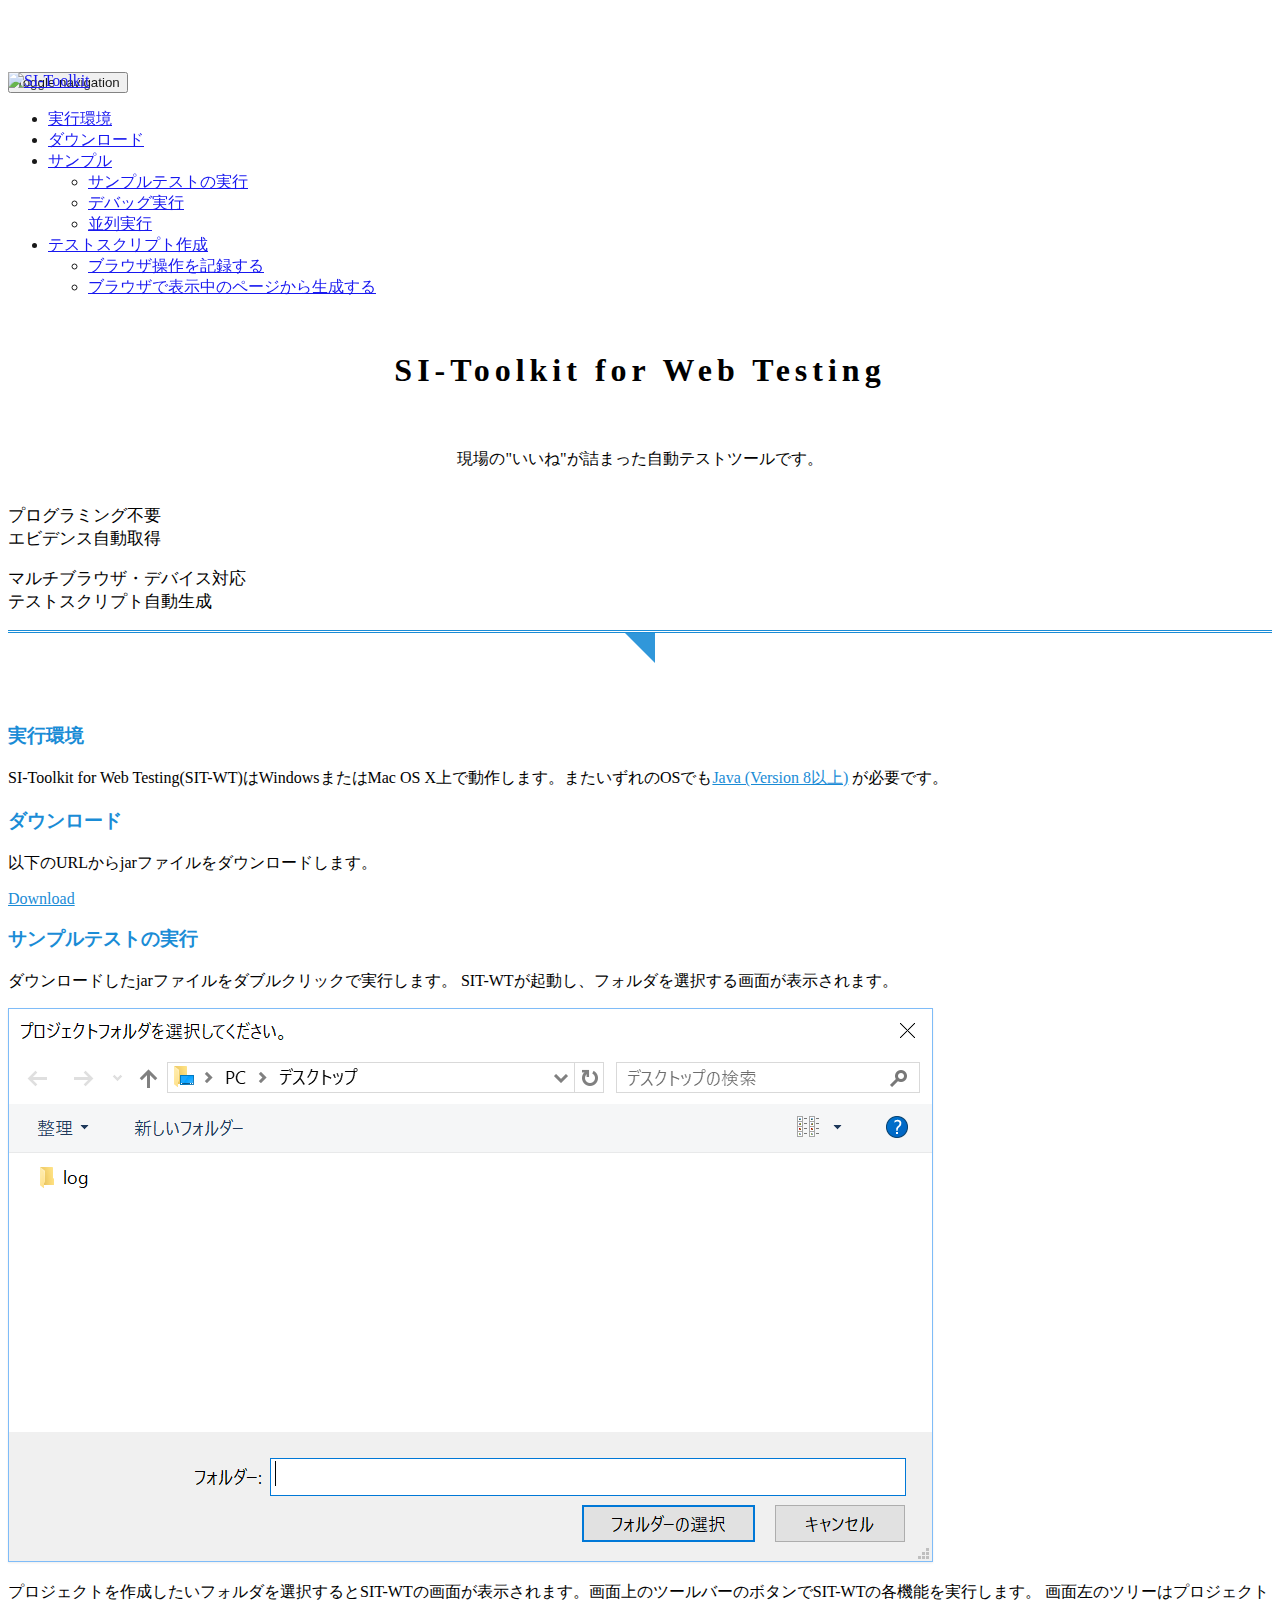
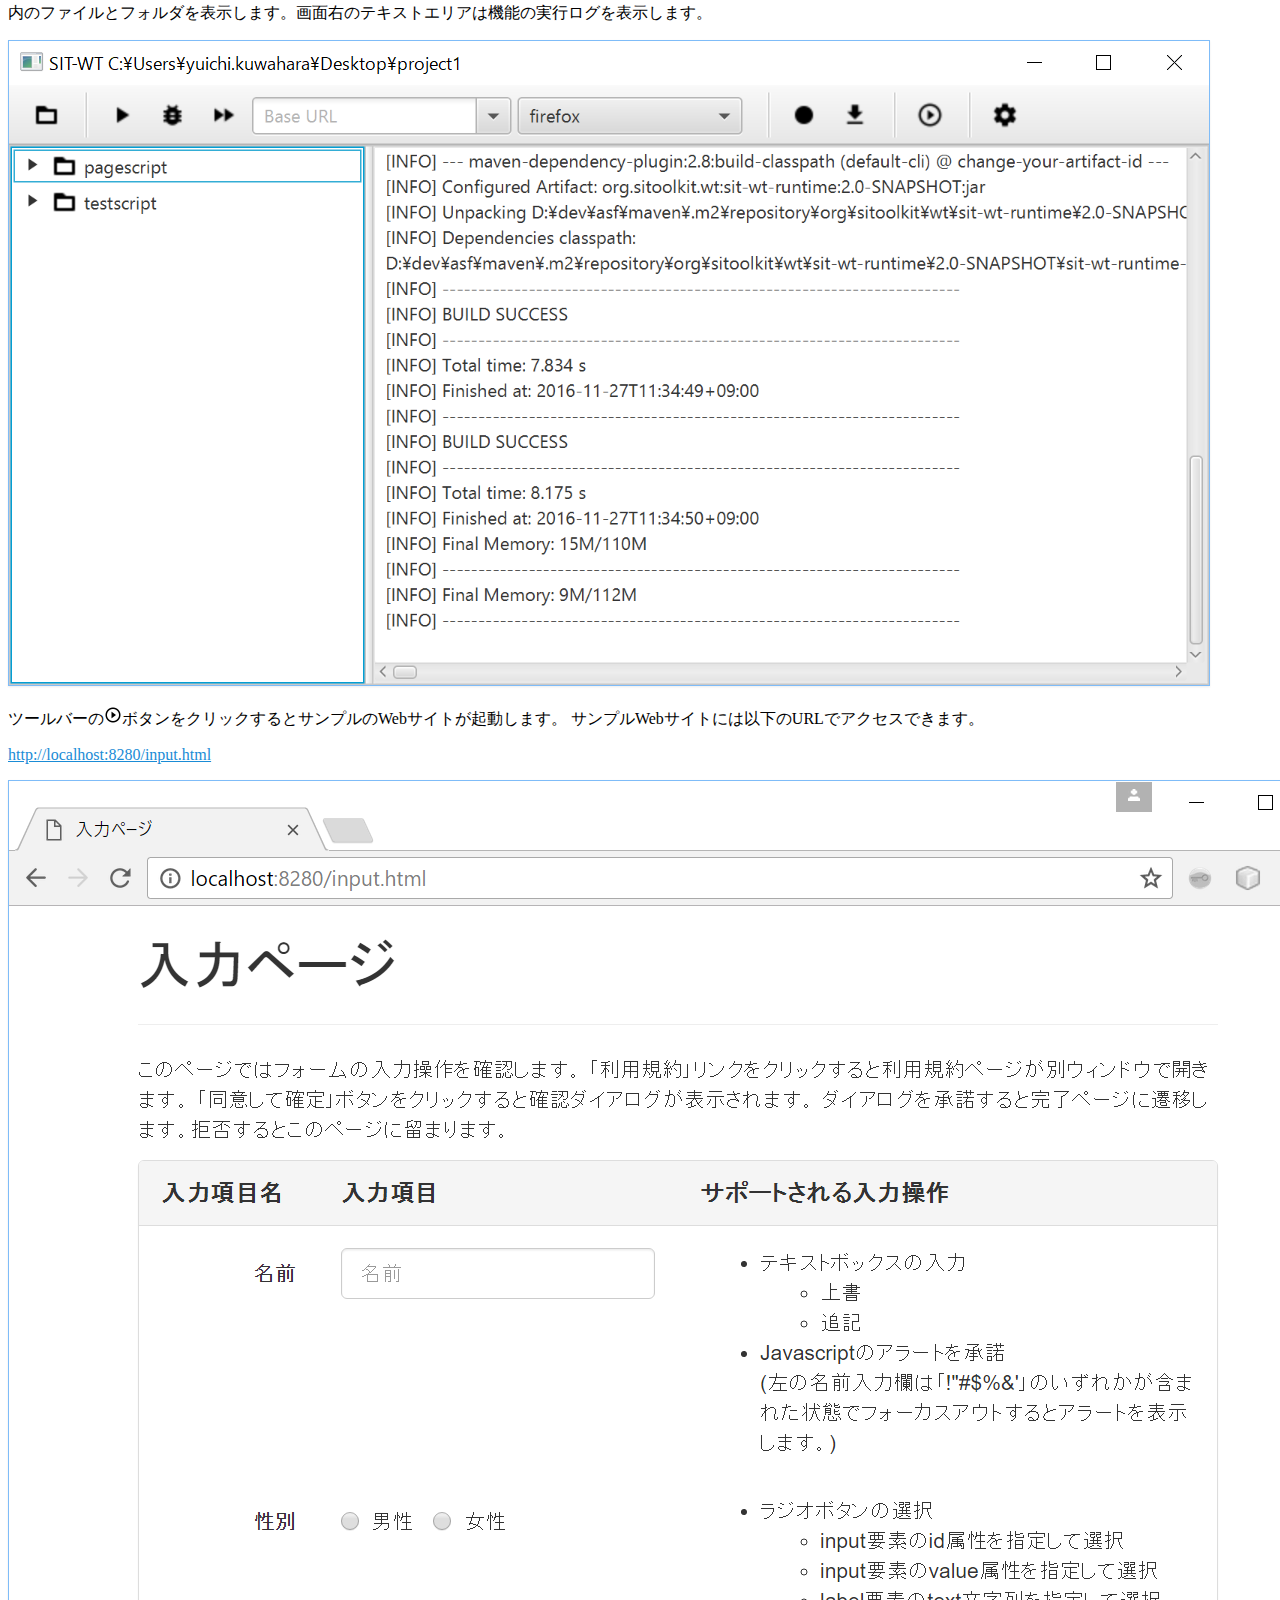
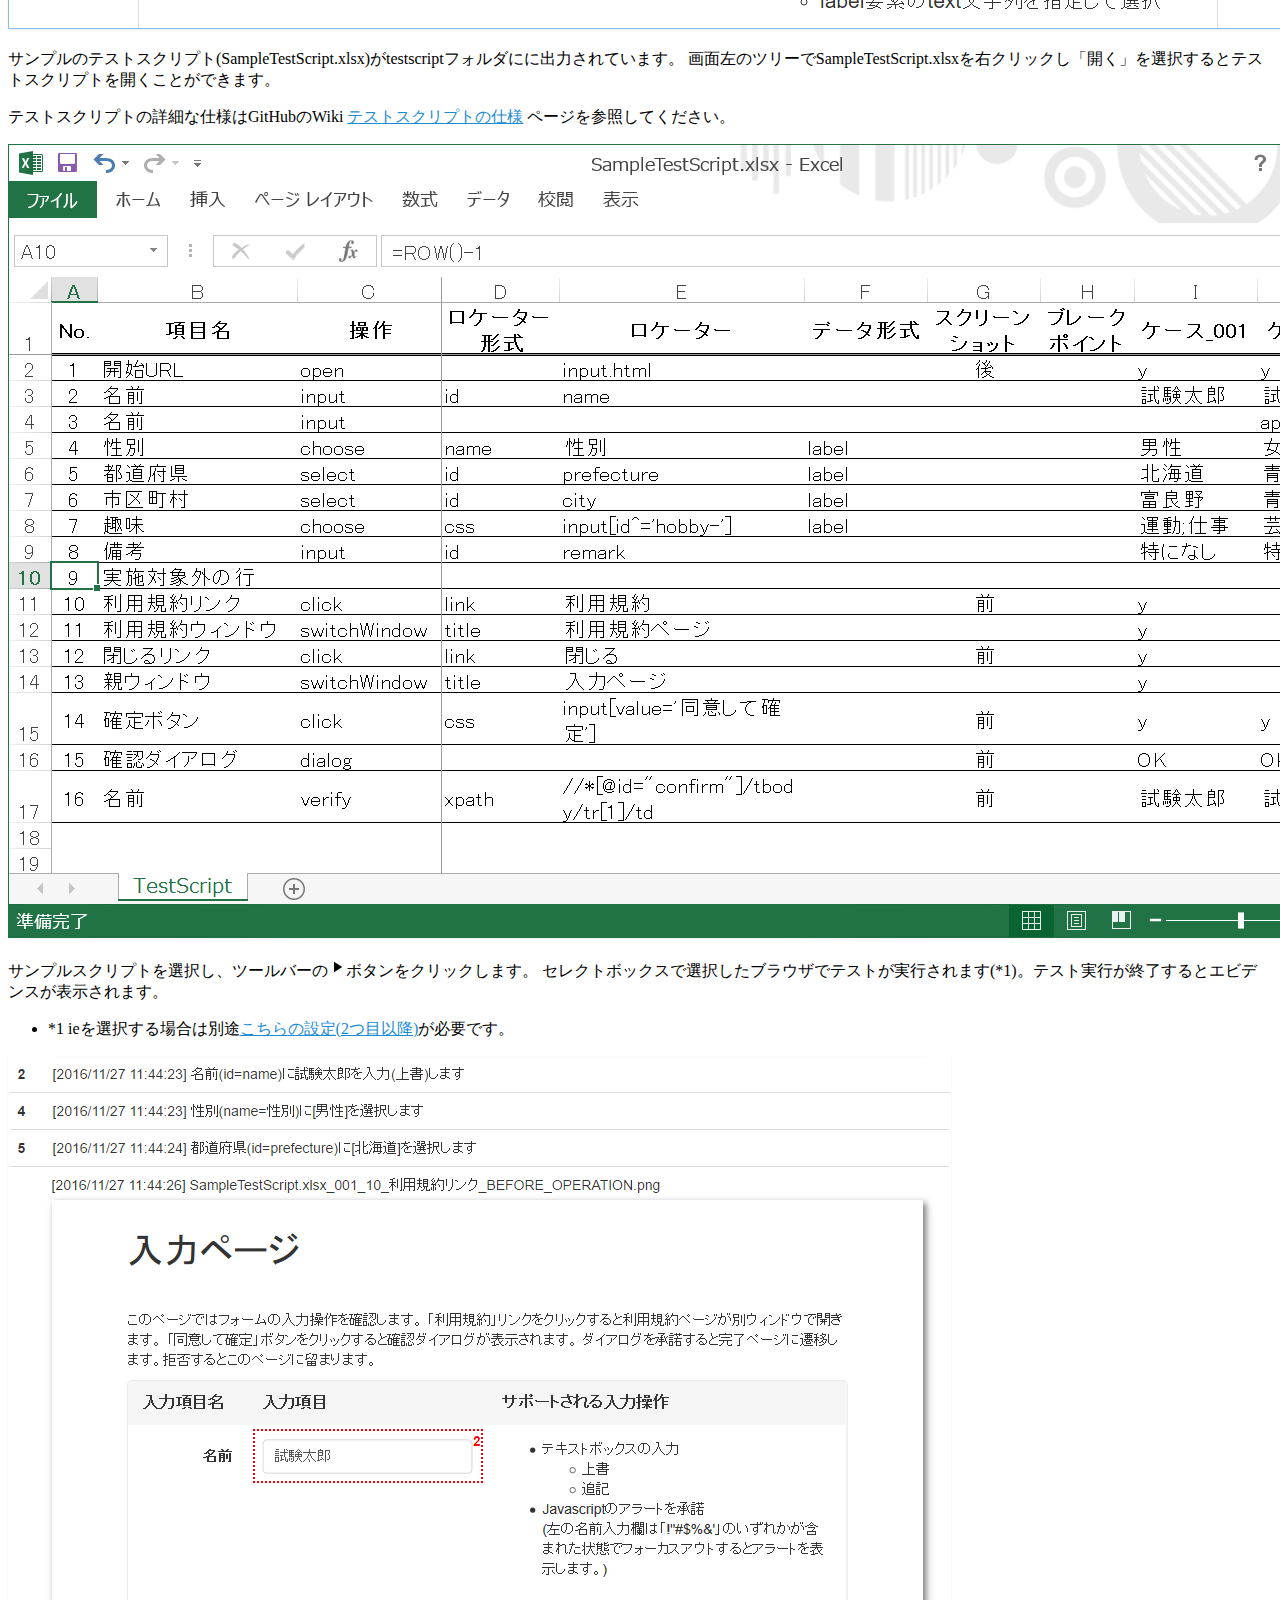
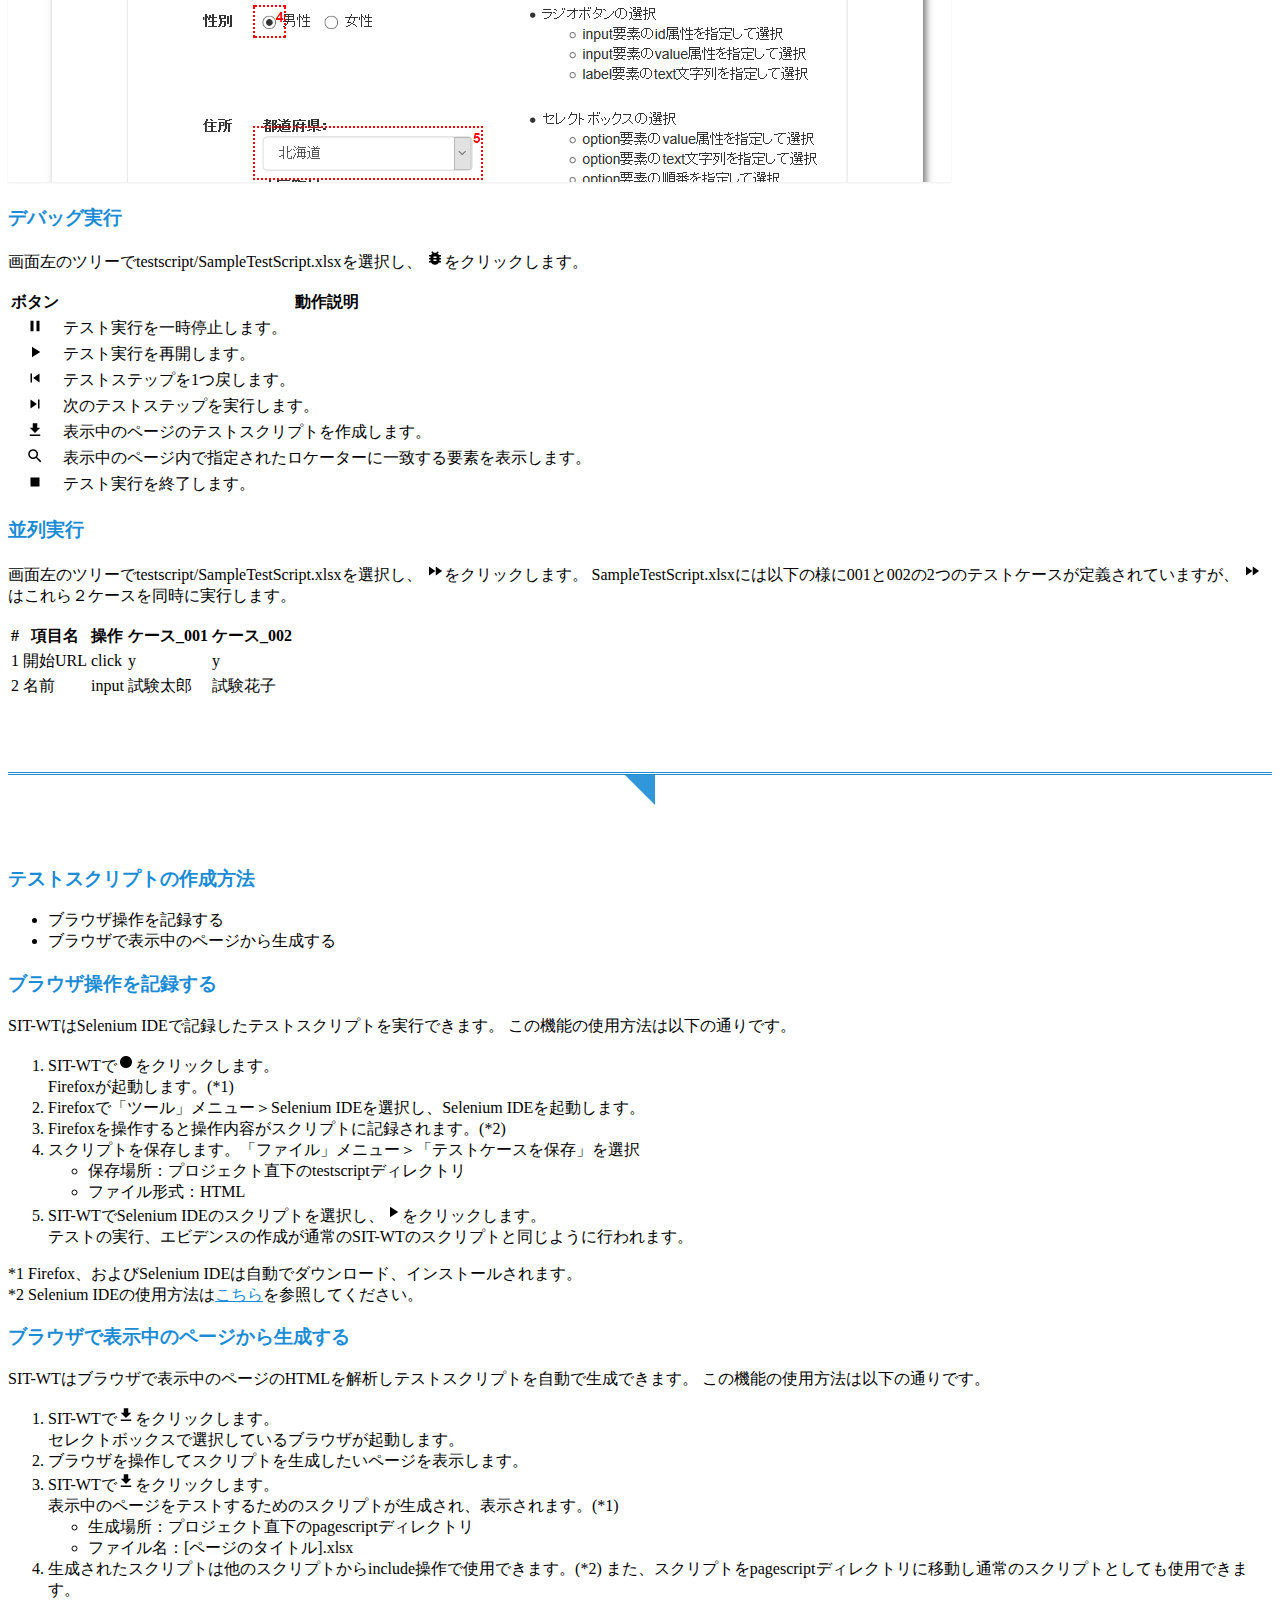
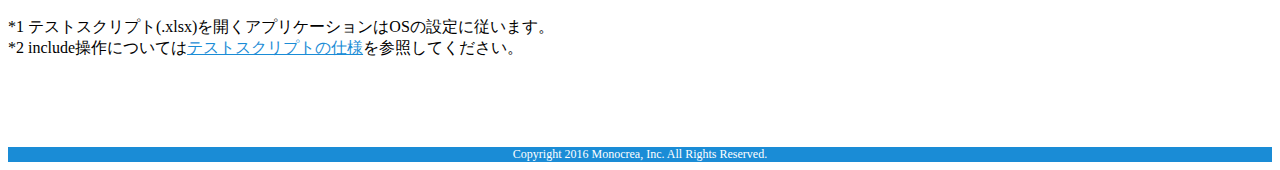
==== sit-wt.html @ 7818c721 "sit-wtのページを追加" ====
<!DOCTYPE html>
<html lang="ja">

<head>
  <meta charset="utf-8">
  <meta http-equiv="X-UA-Compatible" content="IE=edge">
  <meta name="viewport" content="width=device-width, initial-scale=1">
  <meta name="description" content="SI-Toolkitはシステム開発の定常的な手作業を自動化し、システムの迅速な開発と継続的な改善を可能にする開発ツールです。" />
  <meta name="keywords" content="SIToolkit,SITOOLKIT,si toolkit,monocrea,モノクレア" />
  <meta property="og:title" content="SI-Toolkit" />
  <meta property="og:type" content="website" />
  <meta property="og:image" content="http://sitoolkit.org/img/ogp_image.png" />
  <meta property="og:image:type" content="image/png">
  <meta property="og:url" content="http://sitoolkit.org" />
  <title>SI-Toolkit</title>

  <script type="text/javascript" src="http://fast.fonts.net/jsapi/b57f3f6e-5f62-43e1-afc1-057635649e3e.js"></script>

  <link rel="stylesheet" href="css/bootstrap.min.css?20160718"></link>
  <link rel="stylesheet" href="css/bootstrap-theme.min.css?20160718"></link>

  <!--[if lt IE 9]>
      <script src="https://oss.maxcdn.com/html5shiv/3.7.2/html5shiv.min.js"></script>
      <script src="https://oss.maxcdn.com/respond/1.4.2/respond.min.js"></script>
    <![endif]-->

  <link rel="icon" type="image/vnd.microsoft.icon" href="./favicon.ico" />
  <link rel="shortcut icon" type="image/vnd.microsoft.icon" href="./favicon.ico" />
</head>

<body>
  <nav class="navbar navbar-default navbar-fixed-top">
    <div class="container">
      <div class="navbar-header">
        <a class="navbar-brand" href="#top" style="position:absolute;"><img src="img/logo_w.png" alt="SI-Toolkit" class="img-responsive" width="289" height="31"></a>
        <button type="button" class="navbar-toggle collapsed" data-toggle="collapse" data-target="#navbar-collapse-link" aria-expanded="false">
          <span class="sr-only">Toggle navigation</span>
          <span class="icon-bar"></span>
          <span class="icon-bar"></span>
          <span class="icon-bar"></span>
        </button>
      </div>
      <div class="collapse navbar-collapse" id="navbar-collapse-link">
        <ul class="nav navbar-nav navbar-right">
          <li><a href="#実行環境">実行環境</a></li>
          <li><a href="#セットアップ">ダウンロード</a></li>
          <li class="dropdown">
            <a href="#" class="dropdown-toggle" data-toggle="dropdown" role="button" aria-haspopup="true" aria-expanded="false">サンプル<span class="caret"></span></a>
            <ul class="dropdown-menu">
              <li><a href="#サンプルテストの実行">サンプルテストの実行</a></li>
              <li><a href="#デバッグ実行">デバッグ実行</a></li>
              <li><a href="#並列実行">並列実行</a></li>
            </ul>
          </li>
          <li class="dropdown">
            <a href="#" class="dropdown-toggle" data-toggle="dropdown" role="button" aria-haspopup="true" aria-expanded="false">テストスクリプト作成<span class="caret"></span></a>
            <ul class="dropdown-menu">
              <li><a href="#ブラウザ操作を記録する">ブラウザ操作を記録する</a></li>
              <li><a href="#ブラウザで表示中のページから生成する">ブラウザで表示中のページから生成する</a></li>
            </ul>
          </li>
        </ul>
      </div>
    </div>
  </nav>

  <div id="top" class="jumbotron">
    <div class="container">
      <h1>SI-Toolkit for Web Testing</h1>
      <p>現場の"いいね"が詰まった<br class="main-copy-br" />自動テストツールです。</p>
      <div class="row">
        <ul class="col-xs-offset-1 col-xs-10 col-md-offset-3 col-md-3 list">
          <li><span class="glyphicon glyphicon-thumbs-up text-primary" aria-hidden="true"></span>プログラミング不要</li>
          <li><span class="glyphicon glyphicon-thumbs-up text-primary" aria-hidden="true"></span>エビデンス自動取得</li>
        </ul>
        <ul class="col-xs-offset-1 col-xs-11 col-md-4 list">
          <li><span class="glyphicon glyphicon-thumbs-up text-primary" aria-hidden="true"></span>マルチブラウザ・デバイス対応</li>
          <li><span class="glyphicon glyphicon-thumbs-up text-primary" aria-hidden="true"></span>テストスクリプト自動生成</li>
        </ul>
      </div>
    </div>
  </div>

  <div class="area-off">
    <hr/>
    <hr/>
    <hr/>
    <div></div>
    <section class="container">
      <h3 id="実行環境">実行環境</h3>

      <p>SI-Toolkit for Web Testing(SIT-WT)はWindowsまたはMac OS X上で動作します。またいずれのOSでも<a href="https://java.com/ja/download/">Java (Version 8以上)</a> が必要です。</p>



      <h3 id="ダウンロード">ダウンロード</h3>
      <p>以下のURLからjarファイルをダウンロードします。</p>

      <p><a href="https://raw.githubusercontent.com/wiki/sitoolkit/sit-wt-all/content/sit-wt-app-2.0-SNAPSHOT.jar">Download</a></p>



      <h3 id="サンプルテストの実行">サンプルテストの実行</h3>

      <div class="row">
        <div class="col-md-5">

          <p>ダウンロードしたjarファイルをダブルクリックで実行します。 SIT-WTが起動し、フォルダを選択する画面が表示されます。</p>

        </div>
        <p class="col-md-7">
          <img alt="プロジェクト選択画面" src="img/sit-wt/select-project-dirctory.png" class="img-responsive img-thumbnail">
        </p>
      </div>

      <div class="row" style="margin-top: 10px;">
        <div class="col-md-4">
          プロジェクトを作成したいフォルダを選択するとSIT-WTの画面が表示されます。画面上のツールバーのボタンでSIT-WTの各機能を実行します。 画面左のツリーはプロジェクト内のファイルとフォルダを表示します。画面右のテキストエリアは機能の実行ログを表示します。
        </div>
        <p class="col-md-8">
          <img alt="プロジェクトを開いた画面" src="img/sit-wt/project-opened.png" class="img-responsive img-thumbnail">
        </p>
      </div>

      <div class="row">
        <div class="col-md-4">
          <p>ツールバーの<img src="img/sit-wt/ic_play_circle_outline_black_18dp_1x.png" alt="サンプル起動ボタン">ボタンをクリックするとサンプルのWebサイトが起動します。
            サンプルWebサイトには以下のURLでアクセスできます。
          </p>

          <p><a href="http://localhost:8280/input.html">http://localhost:8280/input.html</a></p>
        </div>
        <p class="col-md-8">
          <img src="img/sit-wt/sample-page.png" alt="サンプル画面" class="img-responsive img-thumbnail">
        </p>
      </div>

      <div class="row">
        <div class="col-md-4">
          <p>
            サンプルのテストスクリプト(SampleTestScript.xlsx)がtestscriptフォルダにに出力されています。 画面左のツリーでSampleTestScript.xlsxを右クリックし「開く」を選択するとテストスクリプトを開くことができます。</p>

          <p>テストスクリプトの詳細な仕様はGitHubのWiki
            <a href="https://github.com/sitoolkit/sit-wt-all/wiki/%E3%83%86%E3%82%B9%E3%83%88%E3%82%B9%E3%82%AF%E3%83%AA%E3%83%97%E3%83%88%E3%81%AE%E4%BB%95%E6%A7%98">テストスクリプトの仕様</a>            ページを参照してください。
          </p>
        </div>
        <p class="col-md-8">
          <img src="img/sit-wt/sample-testscript.png" alt="サンプルのテストスクリプト" class="img-responsive img-thumbnail">
        </p>
      </div>

      <div class="row">
        <div class="col-md-4">
          <p>サンプルスクリプトを選択し、ツールバーの<img src="img/sit-wt/ic_play_arrow_black_18dp_1x.png" alt="テスト実行ボタン">ボタンをクリックします。 セレクトボックスで選択したブラウザでテストが実行されます(*1)。テスト実行が終了するとエビデンスが表示されます。
          </p>
          <ul>
            <li>*1 ieを選択する場合は別途<a href="https://github.com/SeleniumHQ/selenium/wiki/InternetExplorerDriver#required-configuration">こちらの設定(2つ目以降)</a>が必要です。</li>
          </ul>
        </div>
        <p class="col-md-8">
          <img src="img/sit-wt/sample-evidence.png" alt="サンプルエビデンス" class="img-responsive img-thumbnail">
        </p>
      </div>


      <h3 id="デバッグ実行">デバッグ実行</h3>

      <p>画面左のツリーでtestscript/SampleTestScript.xlsxを選択し、
        <img src="img/sit-wt/ic_bug_report_black_18dp_1x.png" alt="デバッグ実行ボタン">をクリックします。</p>

      <table class="table">
        <thead>
          <tr>
            <th align="center">ボタン</th>
            <th>動作説明</th>
          </tr>
        </thead>
        <tbody>
          <tr>
            <td align="center"><img src="img/sit-wt/ic_pause_black_18dp_1x.png" alt="一時停止"></td>
            <td>テスト実行を一時停止します。</td>
          </tr>
          <tr>
            <td align="center"><img src="img/sit-wt/ic_play_arrow_black_18dp_1x.png" alt="再開"></td>
            <td>テスト実行を再開します。</td>
          </tr>
          <tr>
            <td align="center"><img src="img/sit-wt/ic_skip_previous_black_18dp_1x.png" alt="戻る"></td>
            <td>テストステップを1つ戻します。</td>
          </tr>
          <tr>
            <td align="center"><img src="img/sit-wt/ic_skip_next_black_18dp_1x.png" alt="進む"></td>
            <td>次のテストステップを実行します。</td>
          </tr>
          <tr>
            <td align="center"><img src="img/sit-wt/ic_file_download_black_18dp_1x.png" alt="生成"></td>
            <td>表示中のページのテストスクリプトを作成します。</td>
          </tr>
          <tr>
            <td align="center"><img src="img/sit-wt/ic_search_black_18dp_1x.png" alt="ロケーターチェック"></td>
            <td>表示中のページ内で指定されたロケーターに一致する要素を表示します。</td>
          </tr>
          <tr>
            <td align="center"><img src="img/sit-wt/ic_stop_black_18dp_1x.png" alt="停止"></td>
            <td>テスト実行を終了します。</td>
          </tr>
        </tbody>
      </table>

      <h3 id="並列実行">並列実行</h3>

      <p>画面左のツリーでtestscript/SampleTestScript.xlsxを選択し、
        <img src="img/sit-wt/ic_fast_forward_black_18dp_1x.png" alt="並列実行ボタン">をクリックします。 SampleTestScript.xlsxには以下の様に001と002の2つのテストケースが定義されていますが、
        <img src="img/sit-wt/ic_fast_forward_black_18dp_1x.png" alt="並列実行ボタン">はこれら２ケースを同時に実行します。</p>

      <table class="table">
        <thead>
          <tr>
            <th align="center">#</th>
            <th>項目名</th>
            <th>操作</th>
            <th>ケース_001</th>
            <th>ケース_002</th>
          </tr>
        </thead>
        <tbody>
          <tr>
            <td align="center">1</td>
            <td>開始URL</td>
            <td>click</td>
            <td>y</td>
            <td>y</td>
          </tr>
          <tr>
            <td align="center">2</td>
            <td>名前</td>
            <td>input</td>
            <td>試験太郎</td>
            <td>試験花子</td>
          </tr>
        </tbody>
      </table>
    </section>
  </div>



  <div class="area-off">
    <hr/>
    <hr/>
    <hr/>
    <div></div>
    <section class="container">
      <h3 id="テストスクリプトの作成方法">テストスクリプトの作成方法</h3>

      <ul>
        <li>ブラウザ操作を記録する</li>
        <li>ブラウザで表示中のページから生成する</li>
      </ul>

      <h3 id="ブラウザ操作を記録する">ブラウザ操作を記録する</h3>

      <p>SIT-WTはSelenium IDEで記録したテストスクリプトを実行できます。 この機能の使用方法は以下の通りです。
      </p>

      <ol>
        <li>SIT-WTで<img src="img/sit-wt/ic_fiber_manual_record_black_18dp_1x.png" alt="スクリプト記録ボタン">をクリックします。<br> Firefoxが起動します。(*1)
        </li>
        <li>Firefoxで「ツール」メニュー＞Selenium IDEを選択し、Selenium IDEを起動します。</li>
        <li>Firefoxを操作すると操作内容がスクリプトに記録されます。(*2)</li>
        <li>スクリプトを保存します。「ファイル」メニュー＞「テストケースを保存」を選択

          <ul>
            <li>保存場所：プロジェクト直下のtestscriptディレクトリ</li>
            <li>ファイル形式：HTML</li>
          </ul>
        </li>
        <li>SIT-WTでSelenium IDEのスクリプトを選択し、<img src="img/sit-wt/ic_play_arrow_black_18dp_1x.png" alt="テスト実行ボタン">をクリックします。<br>          テストの実行、エビデンスの作成が通常のSIT-WTのスクリプトと同じように行われます。
        </li>
      </ol>

      <p>*1 Firefox、およびSelenium IDEは自動でダウンロード、インストールされます。<br> *2 Selenium IDEの使用方法は<a href="http://www.seleniumhq.org/docs/02_selenium_ide.jsp">こちら</a>を参照してください。</p>

      <h3 id="ブラウザで表示中のページから生成する">ブラウザで表示中のページから生成する</h3>

      <p>SIT-WTはブラウザで表示中のページのHTMLを解析しテストスクリプトを自動で生成できます。 この機能の使用方法は以下の通りです。
      </p>

      <ol>
        <li>SIT-WTで<img src="img/sit-wt/ic_file_download_black_18dp_1x.png" alt="スクリプト生成ボタン">をクリックします。<br> セレクトボックスで選択しているブラウザが起動します。
        </li>
        <li>ブラウザを操作してスクリプトを生成したいページを表示します。</li>
        <li>SIT-WTで<img src="img/sit-wt/ic_file_download_black_18dp_1x.png" alt="スクリプト生成ボタン">をクリックします。<br> 表示中のページをテストするためのスクリプトが生成され、表示されます。(*1)

          <ul>
            <li>生成場所：プロジェクト直下のpagescriptディレクトリ</li>
            <li>ファイル名：[ページのタイトル].xlsx</li>
          </ul>
        </li>
        <li>生成されたスクリプトは他のスクリプトからinclude操作で使用できます。(*2) また、スクリプトをpagescriptディレクトリに移動し通常のスクリプトとしても使用できます。
        </li>
      </ol>

      <p>*1 テストスクリプト(.xlsx)を開くアプリケーションはOSの設定に従います。<br> *2 include操作については<a href="%E3%83%86%E3%82%B9%E3%83%88%E3%82%B9%E3%82%AF%E3%83%AA%E3%83%97%E3%83%88%E3%81%AE%E4%BB%95%E6%A7%98#include">テストスクリプトの仕様</a>を参照してください。</p>

    </section>
  </div>


  <footer>
    Copyright 2016 Monocrea, Inc. All Rights Reserved.
  </footer>

  <script src="https://ajax.googleapis.com/ajax/libs/jquery/1.11.3/jquery.min.js"></script>
  <script src="js/bootstrap.min.js"></script>
  <script async defer src="https://buttons.github.io/buttons.js"></script>
  <script src="js/script.js?20160718"></script>

</body>

</html>
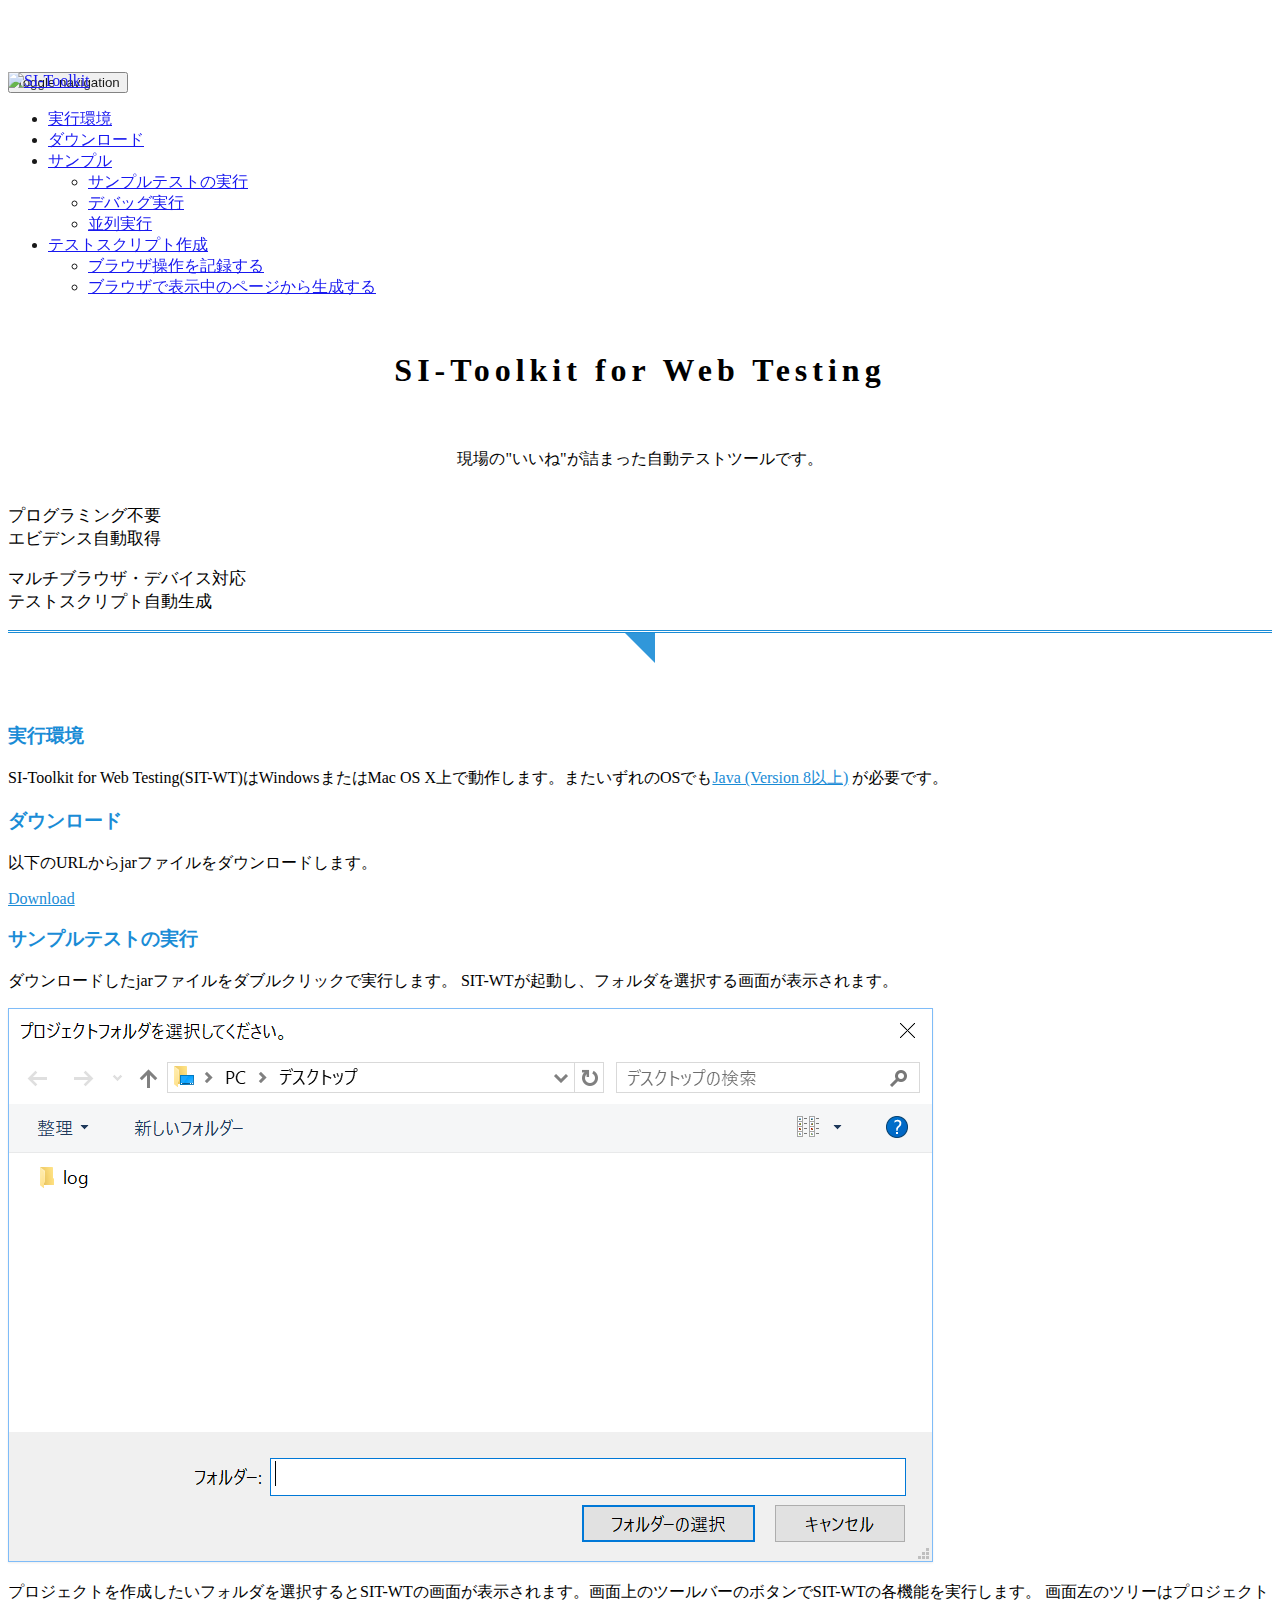
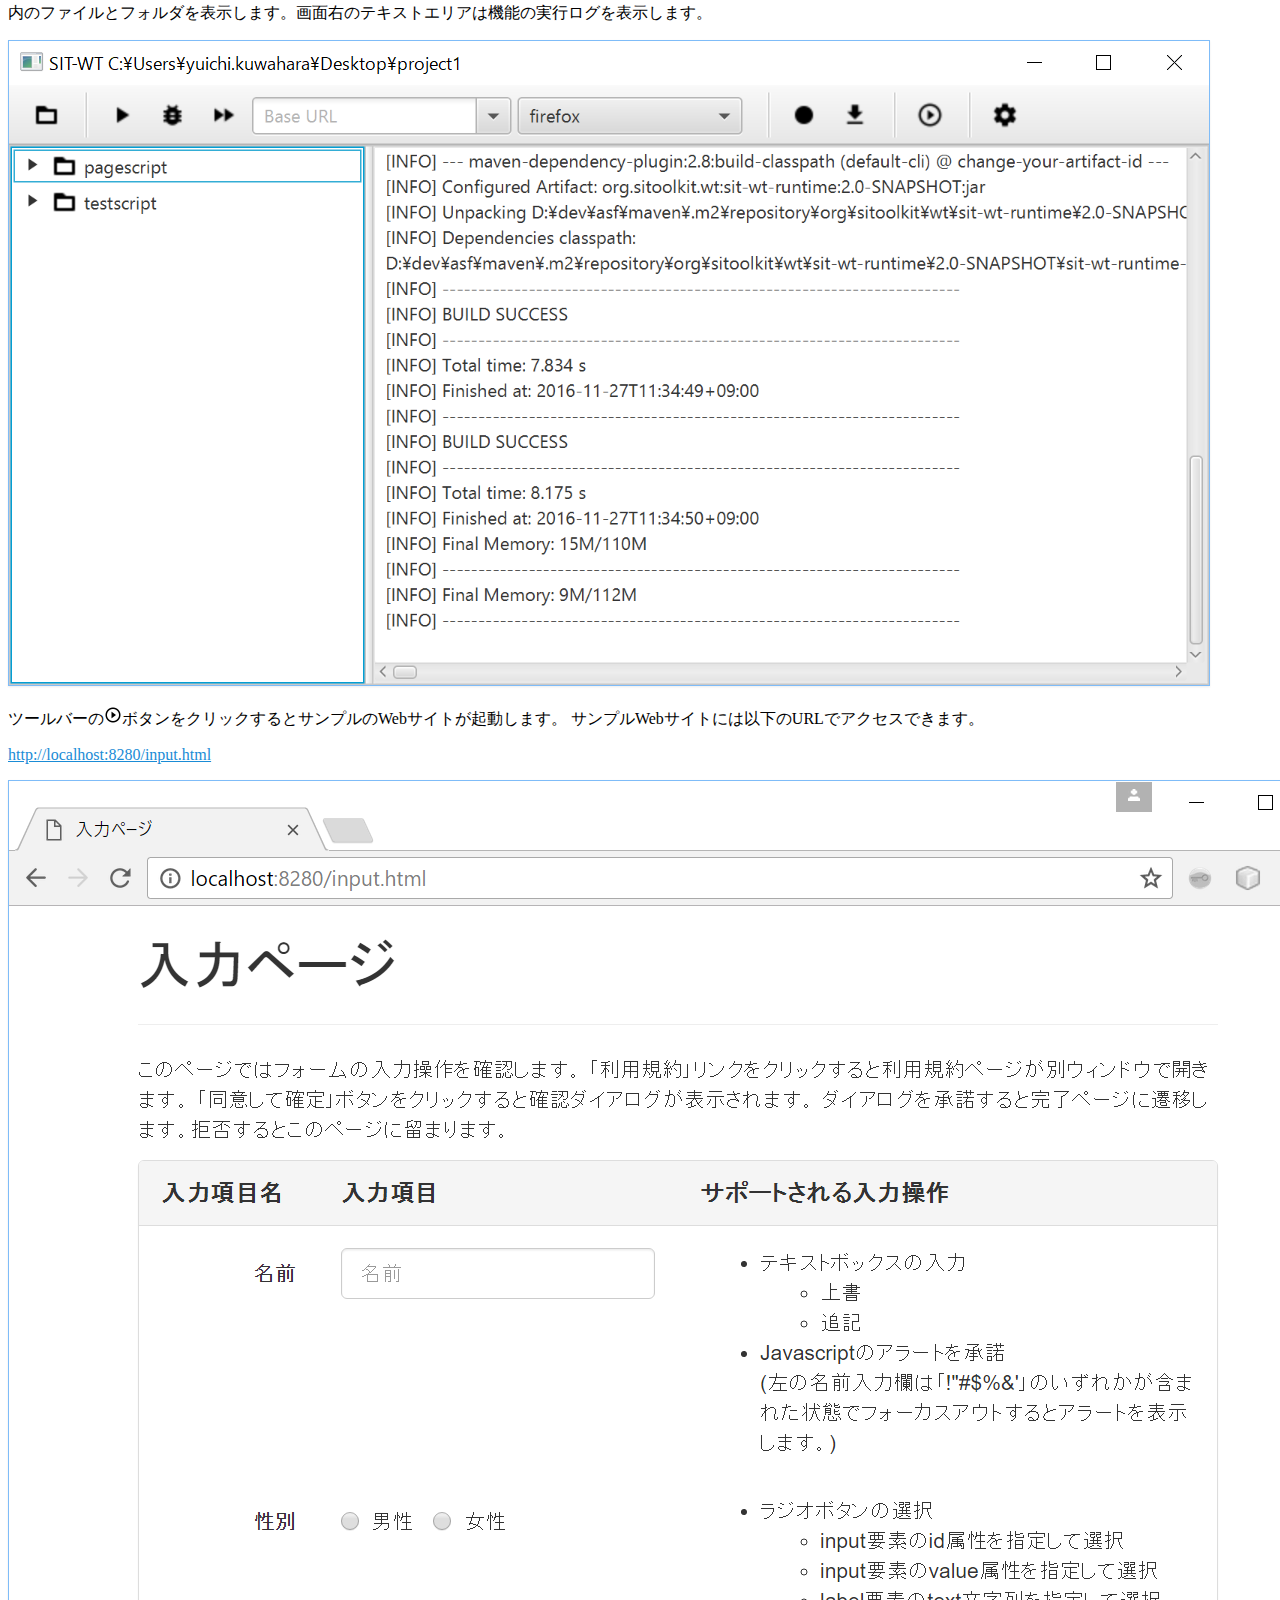
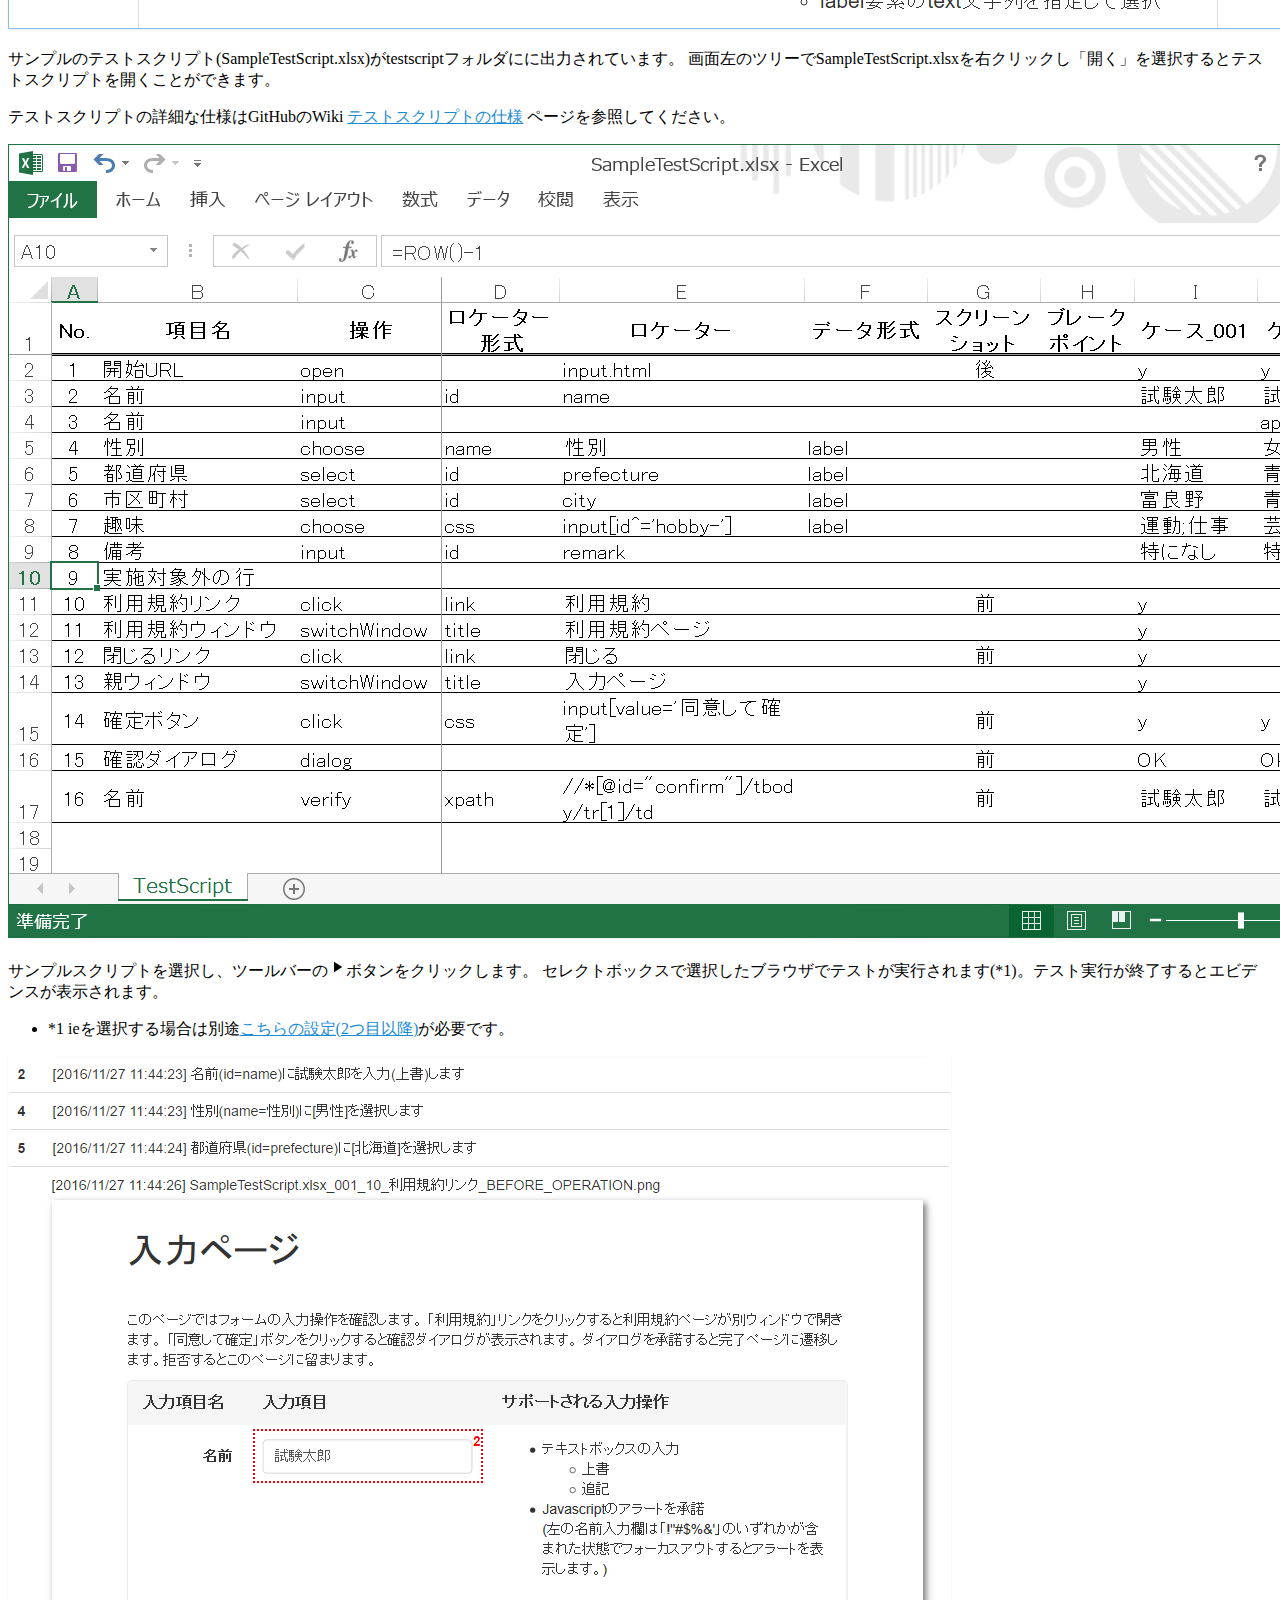
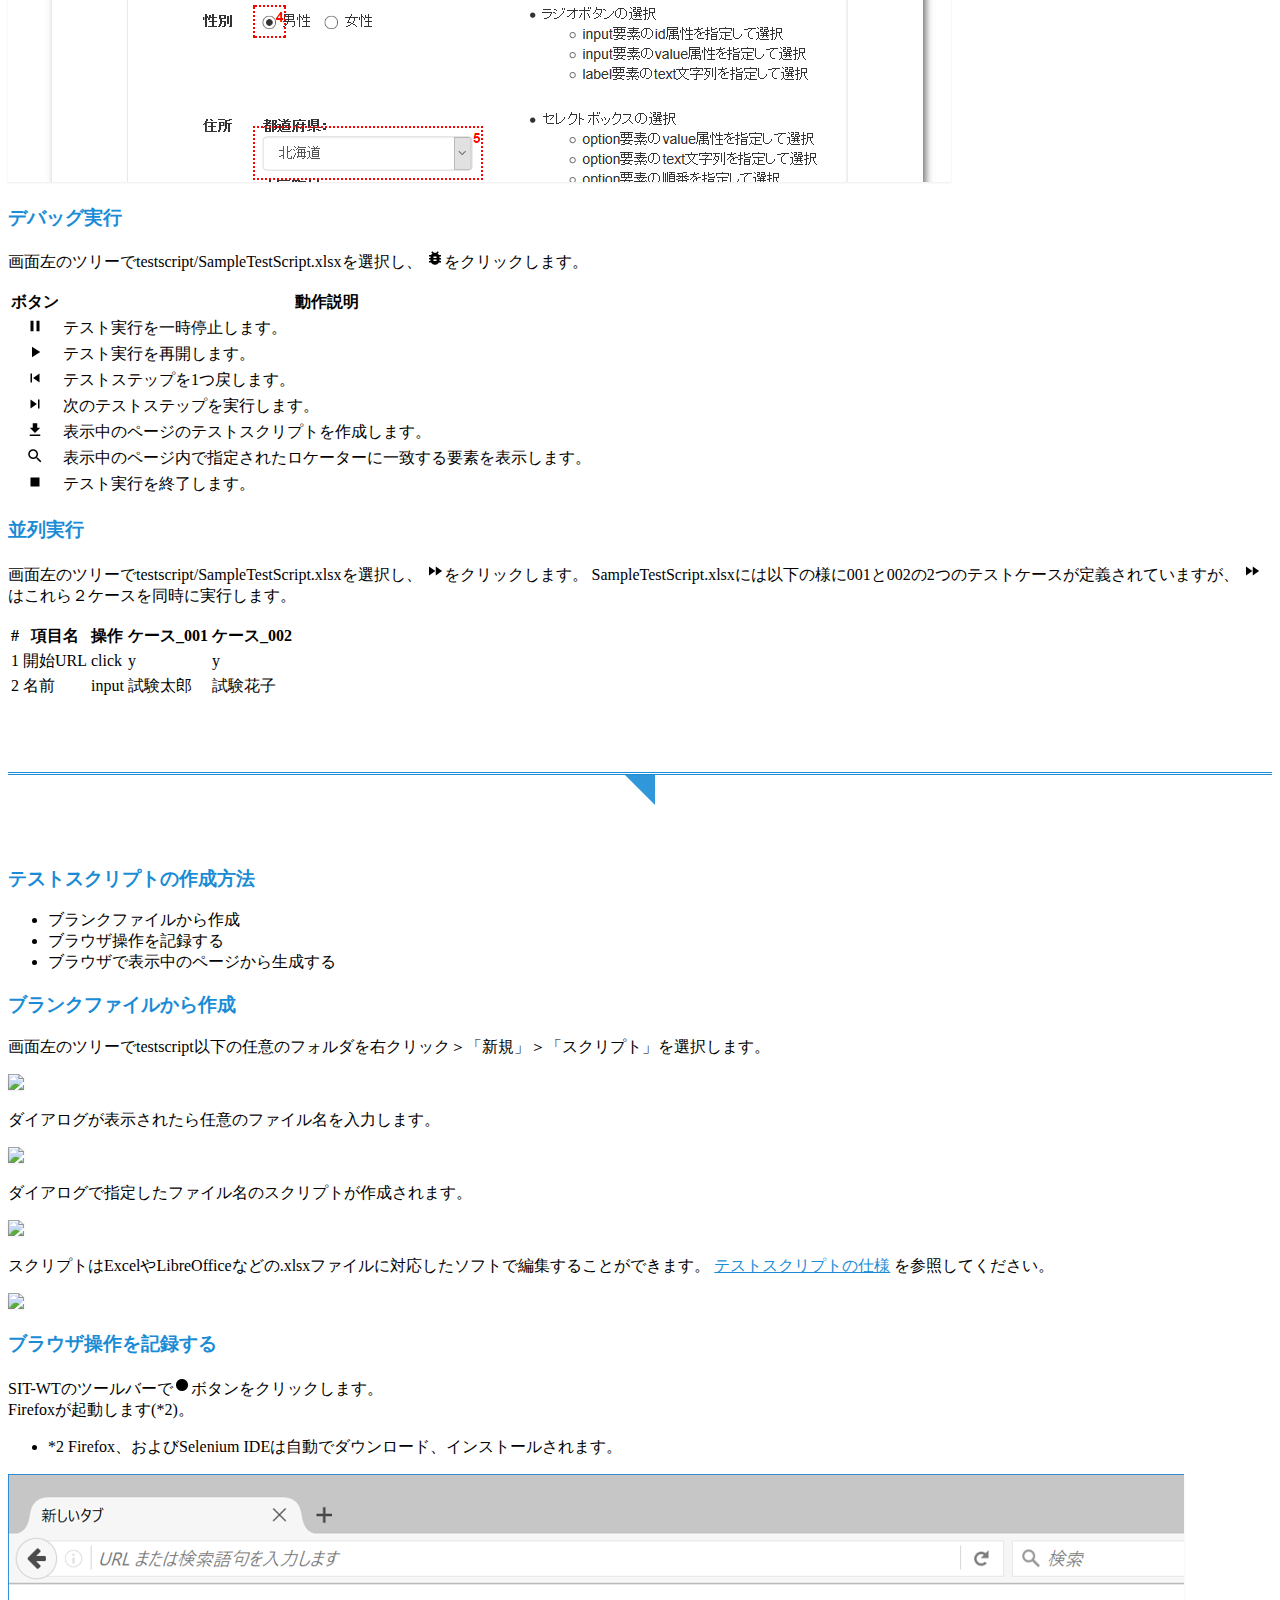
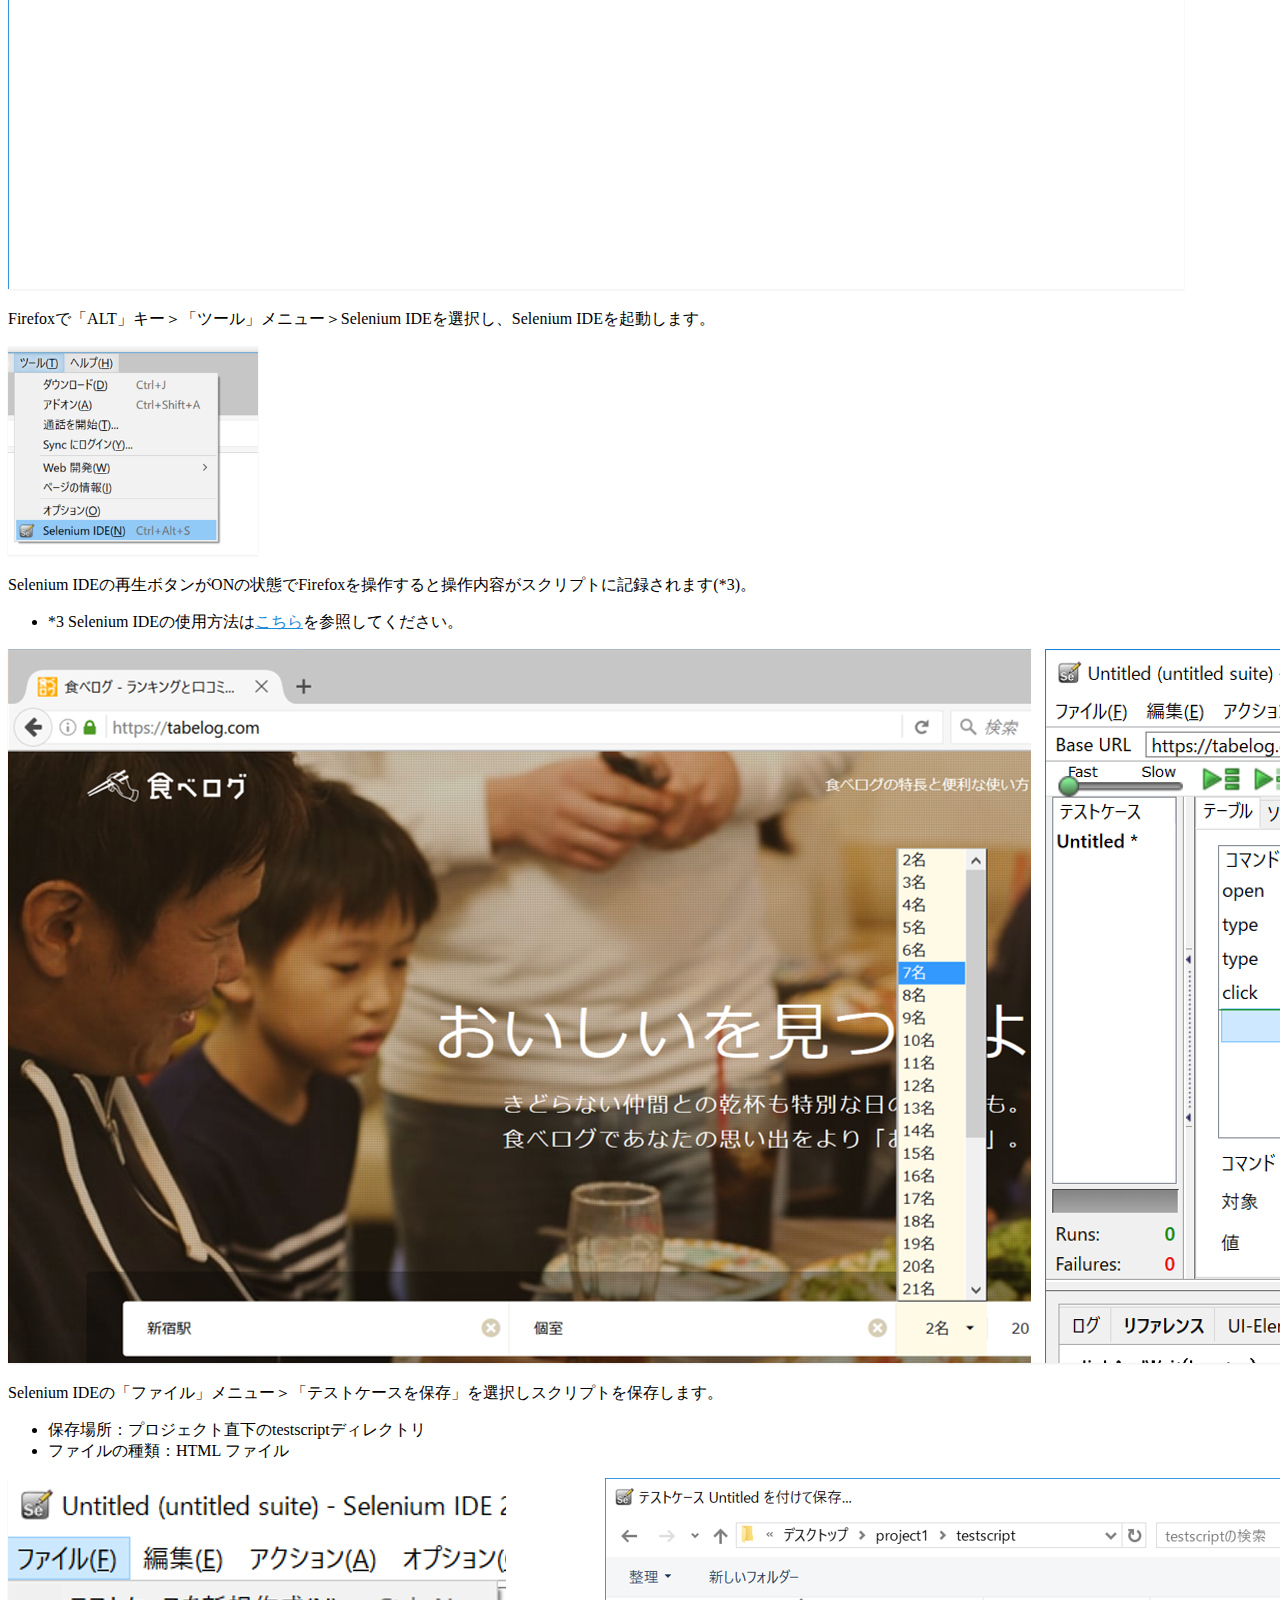
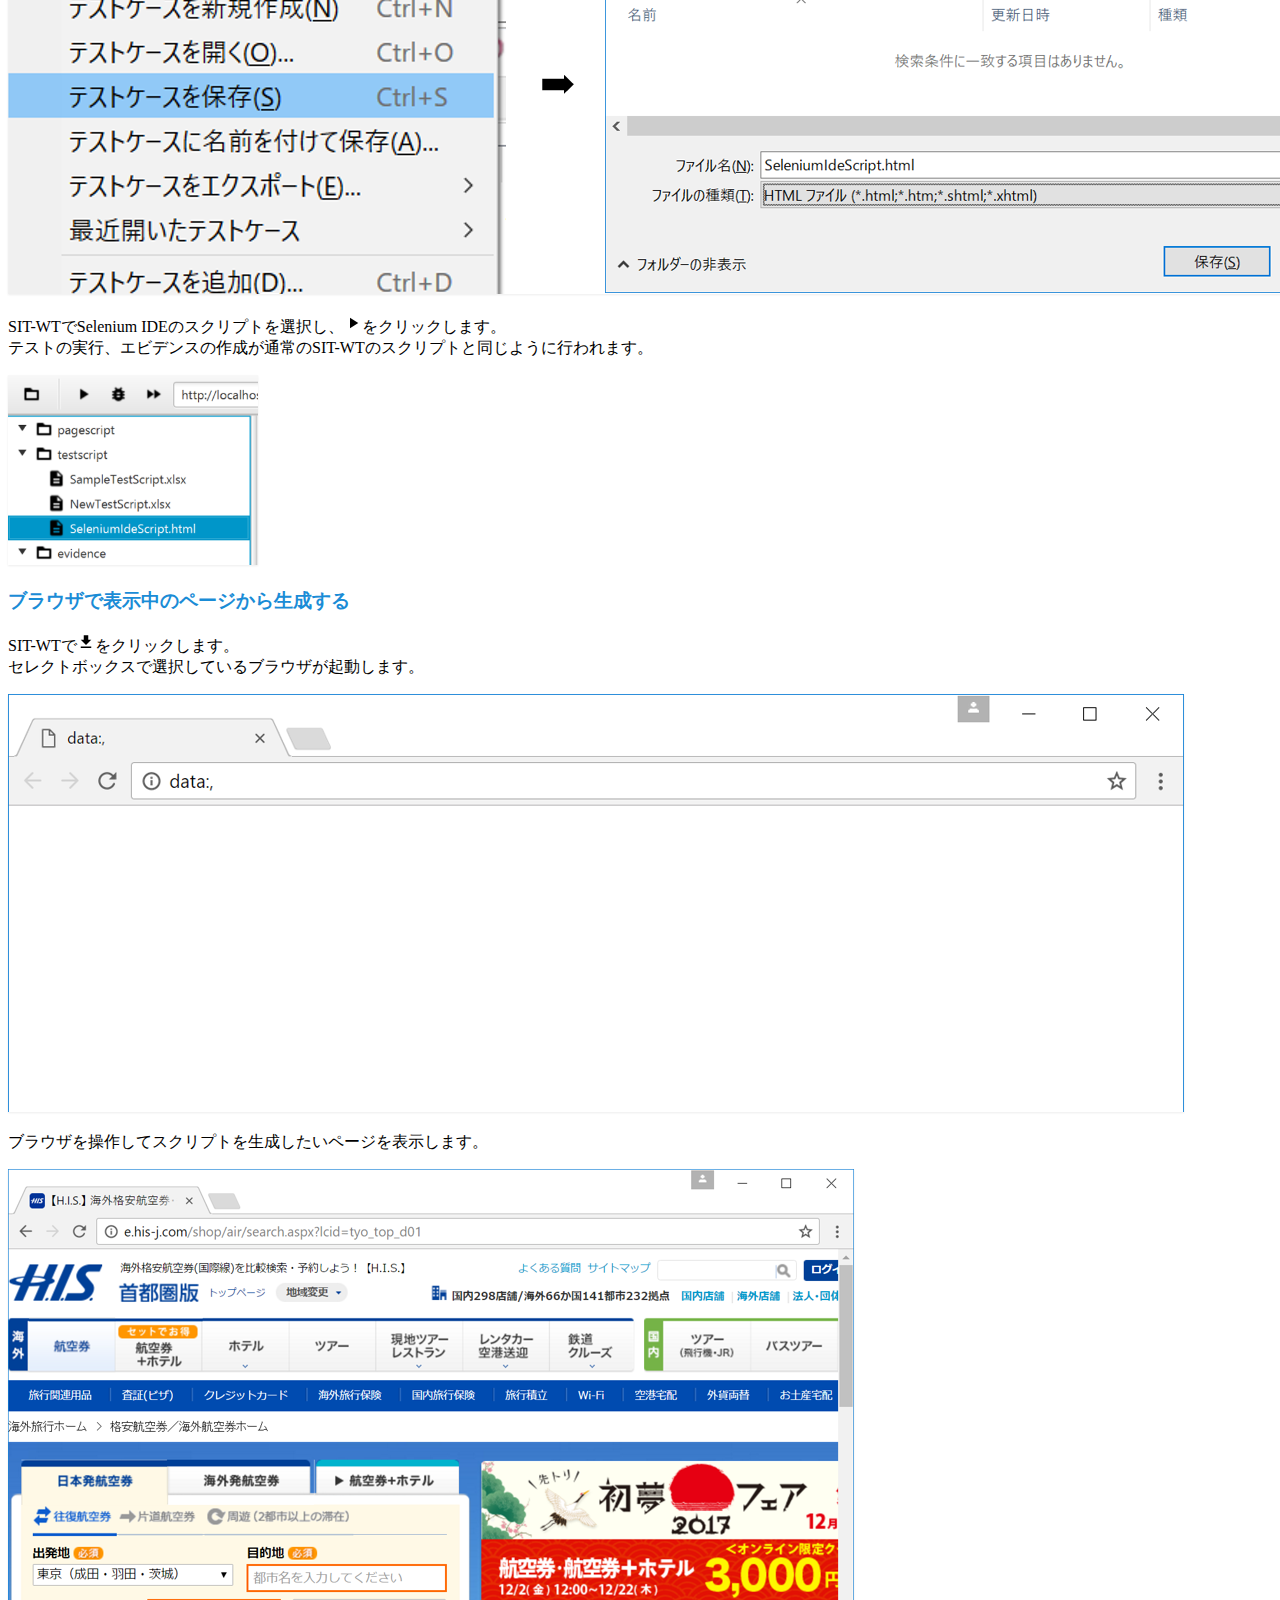
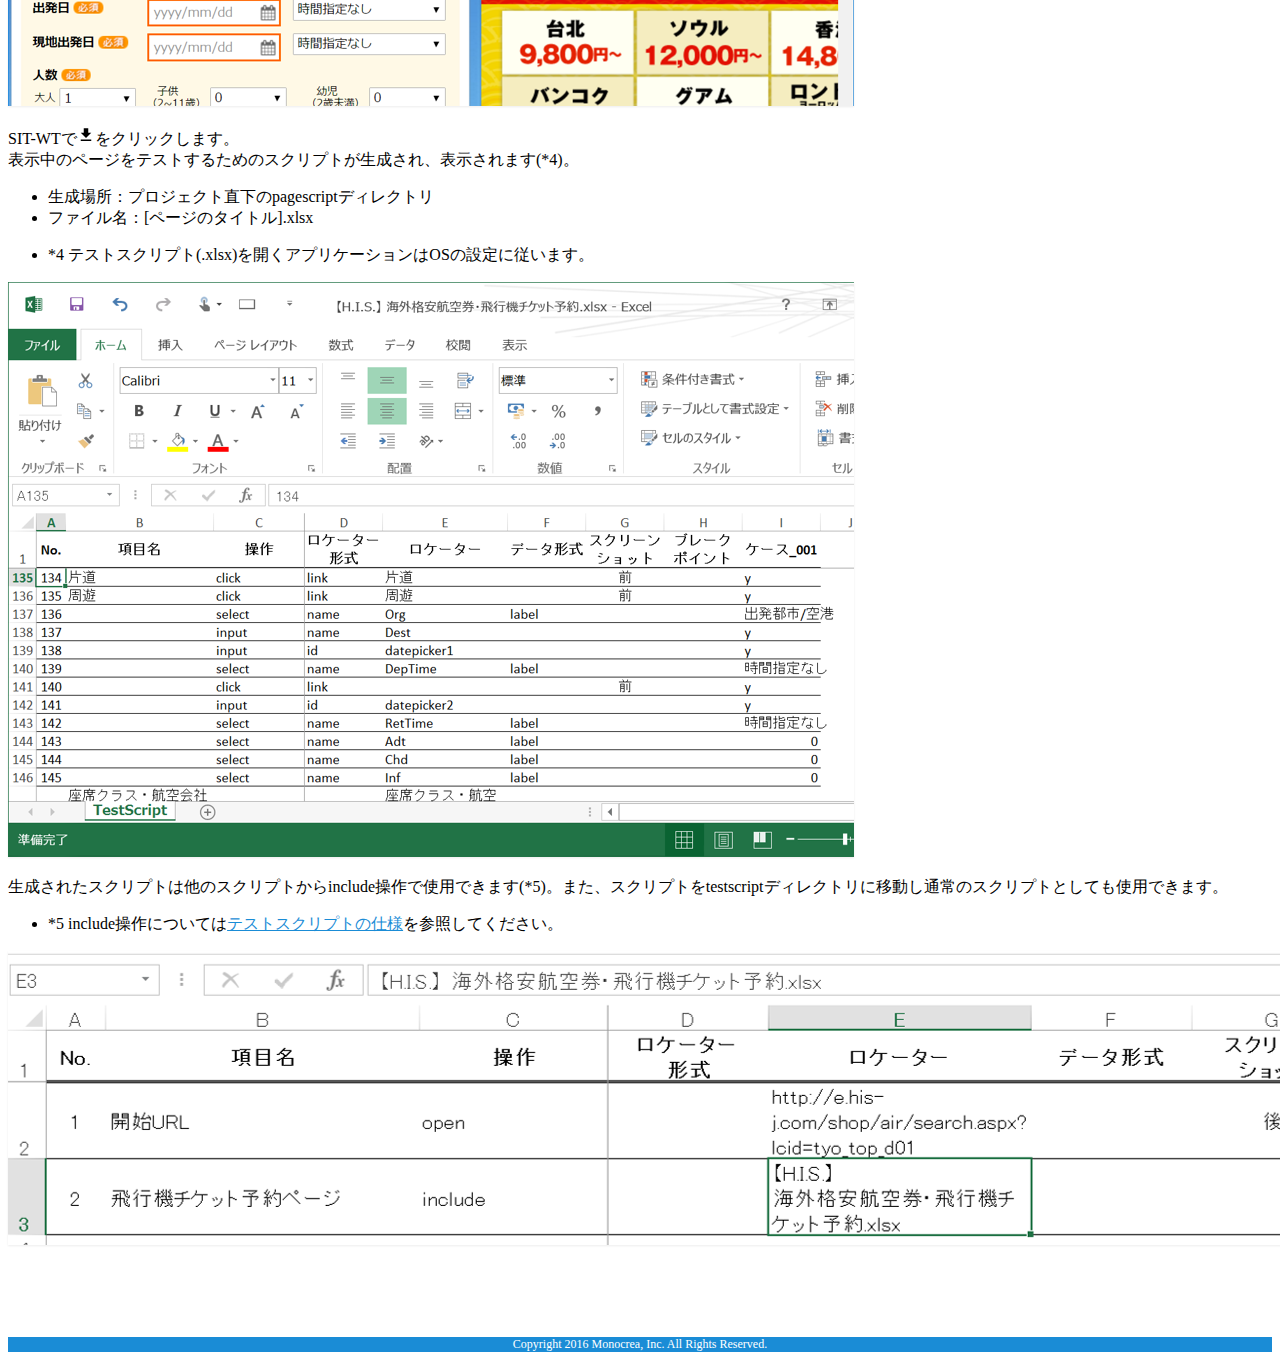
==== commit f649c38d: "「ブラウザ操作を記録する」、「ブラウザで表示中のページから生成する」へのスクリーンショット追加対応 (#1)" ====
--- a/sit-wt.html
+++ b/sit-wt.html
@@ -42,21 +42,21 @@
       </div>
       <div class="collapse navbar-collapse" id="navbar-collapse-link">
         <ul class="nav navbar-nav navbar-right">
-          <li><a href="#実行環境">実行環境</a></li>
-          <li><a href="#セットアップ">ダウンロード</a></li>
+          <li><a href="#runtime">実行環境</a></li>
+          <li><a href="#download">ダウンロード</a></li>
           <li class="dropdown">
             <a href="#" class="dropdown-toggle" data-toggle="dropdown" role="button" aria-haspopup="true" aria-expanded="false">サンプル<span class="caret"></span></a>
             <ul class="dropdown-menu">
-              <li><a href="#サンプルテストの実行">サンプルテストの実行</a></li>
-              <li><a href="#デバッグ実行">デバッグ実行</a></li>
-              <li><a href="#並列実行">並列実行</a></li>
+              <li><a href="#sampleTest">サンプルテストの実行</a></li>
+              <li><a href="#debug">デバッグ実行</a></li>
+              <li><a href="#parallel">並列実行</a></li>
             </ul>
           </li>
           <li class="dropdown">
             <a href="#" class="dropdown-toggle" data-toggle="dropdown" role="button" aria-haspopup="true" aria-expanded="false">テストスクリプト作成<span class="caret"></span></a>
             <ul class="dropdown-menu">
-              <li><a href="#ブラウザ操作を記録する">ブラウザ操作を記録する</a></li>
-              <li><a href="#ブラウザで表示中のページから生成する">ブラウザで表示中のページから生成する</a></li>
+              <li><a href="#recordOperation">ブラウザ操作を記録する</a></li>
+              <li><a href="#generateFromPage">ブラウザで表示中のページから生成する</a></li>
             </ul>
           </li>
         </ul>
@@ -87,20 +87,20 @@
     <hr/>
     <div></div>
     <section class="container">
-      <h3 id="実行環境">実行環境</h3>
-
-      <p>SI-Toolkit for Web Testing(SIT-WT)はWindowsまたはMac OS X上で動作します。またいずれのOSでも<a href="https://java.com/ja/download/">Java (Version 8以上)</a> が必要です。</p>
-
-
-
-      <h3 id="ダウンロード">ダウンロード</h3>
+      <h3 id="runtime">実行環境</h3>
+
+      <p>SI-Toolkit for Web Testing(SIT-WT)はWindowsまたはMac OS X上で動作します。またいずれのOSでも<a href="https://java.com/ja/download/">Java (Version 8以上)</a>        が必要です。</p>
+
+
+
+      <h3 id="download">ダウンロード</h3>
       <p>以下のURLからjarファイルをダウンロードします。</p>
 
       <p><a href="https://raw.githubusercontent.com/wiki/sitoolkit/sit-wt-all/content/sit-wt-app-2.0-SNAPSHOT.jar">Download</a></p>
 
 
 
-      <h3 id="サンプルテストの実行">サンプルテストの実行</h3>
+      <h3 id="sampleTest">サンプルテストの実行</h3>
 
       <div class="row">
         <div class="col-md-5">
@@ -163,7 +163,7 @@
       </div>
 
 
-      <h3 id="デバッグ実行">デバッグ実行</h3>
+      <h3 id="debug">デバッグ実行</h3>
 
       <p>画面左のツリーでtestscript/SampleTestScript.xlsxを選択し、
         <img src="img/sit-wt/ic_bug_report_black_18dp_1x.png" alt="デバッグ実行ボタン">をクリックします。</p>
@@ -207,7 +207,7 @@
         </tbody>
       </table>
 
-      <h3 id="並列実行">並列実行</h3>
+      <h3 id="parallel">並列実行</h3>
 
       <p>画面左のツリーでtestscript/SampleTestScript.xlsxを選択し、
         <img src="img/sit-wt/ic_fast_forward_black_18dp_1x.png" alt="並列実行ボタン">をクリックします。 SampleTestScript.xlsxには以下の様に001と002の2つのテストケースが定義されていますが、
@@ -254,54 +254,167 @@
       <h3 id="テストスクリプトの作成方法">テストスクリプトの作成方法</h3>
 
       <ul>
+        <li>ブランクファイルから作成</li>
         <li>ブラウザ操作を記録する</li>
         <li>ブラウザで表示中のページから生成する</li>
       </ul>
 
-      <h3 id="ブラウザ操作を記録する">ブラウザ操作を記録する</h3>
-
-      <p>SIT-WTはSelenium IDEで記録したテストスクリプトを実行できます。 この機能の使用方法は以下の通りです。
-      </p>
-
-      <ol>
-        <li>SIT-WTで<img src="img/sit-wt/ic_fiber_manual_record_black_18dp_1x.png" alt="スクリプト記録ボタン">をクリックします。<br> Firefoxが起動します。(*1)
-        </li>
-        <li>Firefoxで「ツール」メニュー＞Selenium IDEを選択し、Selenium IDEを起動します。</li>
-        <li>Firefoxを操作すると操作内容がスクリプトに記録されます。(*2)</li>
-        <li>スクリプトを保存します。「ファイル」メニュー＞「テストケースを保存」を選択
-
+      <h3 id="recordOperation">ブランクファイルから作成</h3>
+
+      <div class="row">
+        <p class="col-md-4">
+          画面左のツリーでtestscript以下の任意のフォルダを右クリック＞「新規」＞「スクリプト」を選択します。
+        </p>
+        <p class="col-md-6">
+          <img src="img/sit-wt/create-new-script.png" style="width:250px;" class="img-thumbnail" />
+        </p>
+      </div>
+
+      <div class="row">
+        <p class="col-md-4">
+          ダイアログが表示されたら任意のファイル名を入力します。
+        </p>
+        <p class="col-md-6">
+          <img src="img/sit-wt/new-script-name.png" style="width:250px;" class="img-thumbnail" />
+        </p>
+      </div>
+
+
+      <div class="row">
+        <p class="col-md-4">
+          ダイアログで指定したファイル名のスクリプトが作成されます。
+        </p>
+        <p class="col-md-6">
+          <img src="img/sit-wt/created-new-script.png" style="width:250px;" class="img-thumbnail" />
+        </p>
+      </div>
+
+      <div class="row">
+        <p class="col-md-4">
+          スクリプトはExcelやLibreOfficeなどの.xlsxファイルに対応したソフトで編集することができます。
+          <a href="https://github.com/sitoolkit/sit-wt-all/wiki/%E3%83%86%E3%82%B9%E3%83%88%E3%82%B9%E3%82%AF%E3%83%AA%E3%83%97%E3%83%88%E3%81%AE%E4%BB%95%E6%A7%98">テストスクリプトの仕様</a>
+          を参照してください。
+        </p>
+        <p class="col-md-8">
+          <img src="img/sit-wt/new-script.png" class="img-responsive img-thumbnail" />
+        </p>
+      </div>
+
+      <h3 id="recordOperation">ブラウザ操作を記録する</h3>
+
+      <div class="row">
+        <div class="col-md-4">
+          <p>
+            SIT-WTのツールバーで<img src="img/sit-wt/ic_fiber_manual_record_black_18dp_1x.png" alt="スクリプト記録ボタン">ボタンをクリックします。<br>Firefoxが起動します(*2)。
+          </p>
+          <ul>
+            <li>*2 Firefox、およびSelenium IDEは自動でダウンロード、インストールされます。</li>
+          </ul>
+        </div>
+        <p class="col-md-8">
+          <img src="img/sit-wt/firefox-blank-page.png"  class="img-responsive img-thumbnail" />
+        </p>
+      </div>
+
+      <div class="row">
+        <p class="col-md-4">
+          Firefoxで「ALT」キー＞「ツール」メニュー＞Selenium IDEを選択し、Selenium IDEを起動します。
+        </p>
+        <p class="col-md-6">
+          <img src="img/sit-wt/start-selenium-ide.png" style="width:250px;" class="img-thumbnail" />
+        </p>
+      </div>
+
+      <div class="row">
+        <div class="col-md-4">
+          <p>
+            Selenium IDEの再生ボタンがONの状態でFirefoxを操作すると操作内容がスクリプトに記録されます(*3)。
+          </p>
+          <ul>
+            <li>*3 Selenium IDEの使用方法は<a href="http://www.seleniumhq.org/docs/02_selenium_ide.jsp">こちら</a>を参照してください。</li>
+          </ul>
+        </div>
+        <p class="col-md-8">
+          <img src="img/sit-wt/record-browser-operation-on-tabelog.png"  class="img-responsive img-thumbnail" />
+        </p>
+      </div>
+
+      <div class="row">
+        <div class="col-md-4">
+          <p>
+            Selenium IDEの「ファイル」メニュー＞「テストケースを保存」を選択しスクリプトを保存します。
+          </p>
           <ul>
             <li>保存場所：プロジェクト直下のtestscriptディレクトリ</li>
-            <li>ファイル形式：HTML</li>
-          </ul>
-        </li>
-        <li>SIT-WTでSelenium IDEのスクリプトを選択し、<img src="img/sit-wt/ic_play_arrow_black_18dp_1x.png" alt="テスト実行ボタン">をクリックします。<br>          テストの実行、エビデンスの作成が通常のSIT-WTのスクリプトと同じように行われます。
-        </li>
-      </ol>
-
-      <p>*1 Firefox、およびSelenium IDEは自動でダウンロード、インストールされます。<br> *2 Selenium IDEの使用方法は<a href="http://www.seleniumhq.org/docs/02_selenium_ide.jsp">こちら</a>を参照してください。</p>
-
-      <h3 id="ブラウザで表示中のページから生成する">ブラウザで表示中のページから生成する</h3>
-
-      <p>SIT-WTはブラウザで表示中のページのHTMLを解析しテストスクリプトを自動で生成できます。 この機能の使用方法は以下の通りです。
-      </p>
-
-      <ol>
-        <li>SIT-WTで<img src="img/sit-wt/ic_file_download_black_18dp_1x.png" alt="スクリプト生成ボタン">をクリックします。<br> セレクトボックスで選択しているブラウザが起動します。
-        </li>
-        <li>ブラウザを操作してスクリプトを生成したいページを表示します。</li>
-        <li>SIT-WTで<img src="img/sit-wt/ic_file_download_black_18dp_1x.png" alt="スクリプト生成ボタン">をクリックします。<br> 表示中のページをテストするためのスクリプトが生成され、表示されます。(*1)
-
+            <li>ファイルの種類：HTML ファイル</li>
+          </ul>
+        </div>
+        <p class="col-md-8">
+          <img src="img/sit-wt/save-selenium-ide-script.png"  class="img-responsive img-thumbnail" />
+        </p>
+      </div>
+
+      <div class="row">
+        <p class="col-md-4">
+          SIT-WTでSelenium IDEのスクリプトを選択し、<img src="img/sit-wt/ic_play_arrow_black_18dp_1x.png" alt="テスト実行ボタン">をクリックします。<br> テストの実行、エビデンスの作成が通常のSIT-WTのスクリプトと同じように行われます。
+        </p>
+        <p class="col-md-6">
+          <img src="img/sit-wt/select-selenium-ide-script.png" style="width:250px;" class="img-thumbnail" />
+        </p>
+      </div>
+
+
+      <h3 id="generateFromPage">ブラウザで表示中のページから生成する</h3>
+
+      <div class="row">
+        <p class="col-md-4">
+          SIT-WTで<img src="img/sit-wt/ic_file_download_black_18dp_1x.png" alt="スクリプト生成ボタン">をクリックします。<br> セレクトボックスで選択しているブラウザが起動します。
+        </p>
+        <p class="col-md-8">
+          <img src="img/sit-wt/chrome-blank-page.png" class="img-responsive img-thumbnail">
+        </p>
+      </div>
+
+      <div class="row">
+        <p class="col-md-4">
+          ブラウザを操作してスクリプトを生成したいページを表示します。
+        </p>
+        <p class="col-md-8">
+          <img src="img/sit-wt/open-target-page-on-his.png" alt="サンプル画面" class="img-responsive img-thumbnail">
+        </p>
+      </div>
+
+      <div class="row">
+        <div class="col-md-4">
+          <p>
+            SIT-WTで<img src="img/sit-wt/ic_file_download_black_18dp_1x.png" alt="スクリプト生成ボタン">をクリックします。<br> 表示中のページをテストするためのスクリプトが生成され、表示されます(*4)。
+          </p>
           <ul>
             <li>生成場所：プロジェクト直下のpagescriptディレクトリ</li>
             <li>ファイル名：[ページのタイトル].xlsx</li>
           </ul>
-        </li>
-        <li>生成されたスクリプトは他のスクリプトからinclude操作で使用できます。(*2) また、スクリプトをpagescriptディレクトリに移動し通常のスクリプトとしても使用できます。
-        </li>
-      </ol>
-
-      <p>*1 テストスクリプト(.xlsx)を開くアプリケーションはOSの設定に従います。<br> *2 include操作については<a href="%E3%83%86%E3%82%B9%E3%83%88%E3%82%B9%E3%82%AF%E3%83%AA%E3%83%97%E3%83%88%E3%81%AE%E4%BB%95%E6%A7%98#include">テストスクリプトの仕様</a>を参照してください。</p>
+          <ul>
+            <li>*4 テストスクリプト(.xlsx)を開くアプリケーションはOSの設定に従います。</li>
+          </ul>
+        </div>
+        <p class="col-md-8">
+          <img src="img/sit-wt/created-new-pagescript-his.png" class="img-responsive img-thumbnail">
+        </p>
+      </div>
+
+      <div class="row">
+        <div class="col-md-4">
+          <p>
+            生成されたスクリプトは他のスクリプトからinclude操作で使用できます(*5)。また、スクリプトをtestscriptディレクトリに移動し通常のスクリプトとしても使用できます。
+          </p>
+          <ul>
+            <li>*5 include操作については<a href="https://github.com/sitoolkit/sit-wt-all/wiki/%E3%83%86%E3%82%B9%E3%83%88%E3%82%B9%E3%82%AF%E3%83%AA%E3%83%97%E3%83%88%E3%81%AE%E4%BB%95%E6%A7%98#include%E6%93%8D%E4%BD%9C">テストスクリプトの仕様</a>を参照してください。</li>
+          </ul>
+        </div>
+        <p class="col-md-8">
+          <img src="img/sit-wt/include-pagescript-his.png" class="img-responsive img-thumbnail">
+        </p>
+      </div>
 
     </section>
   </div>
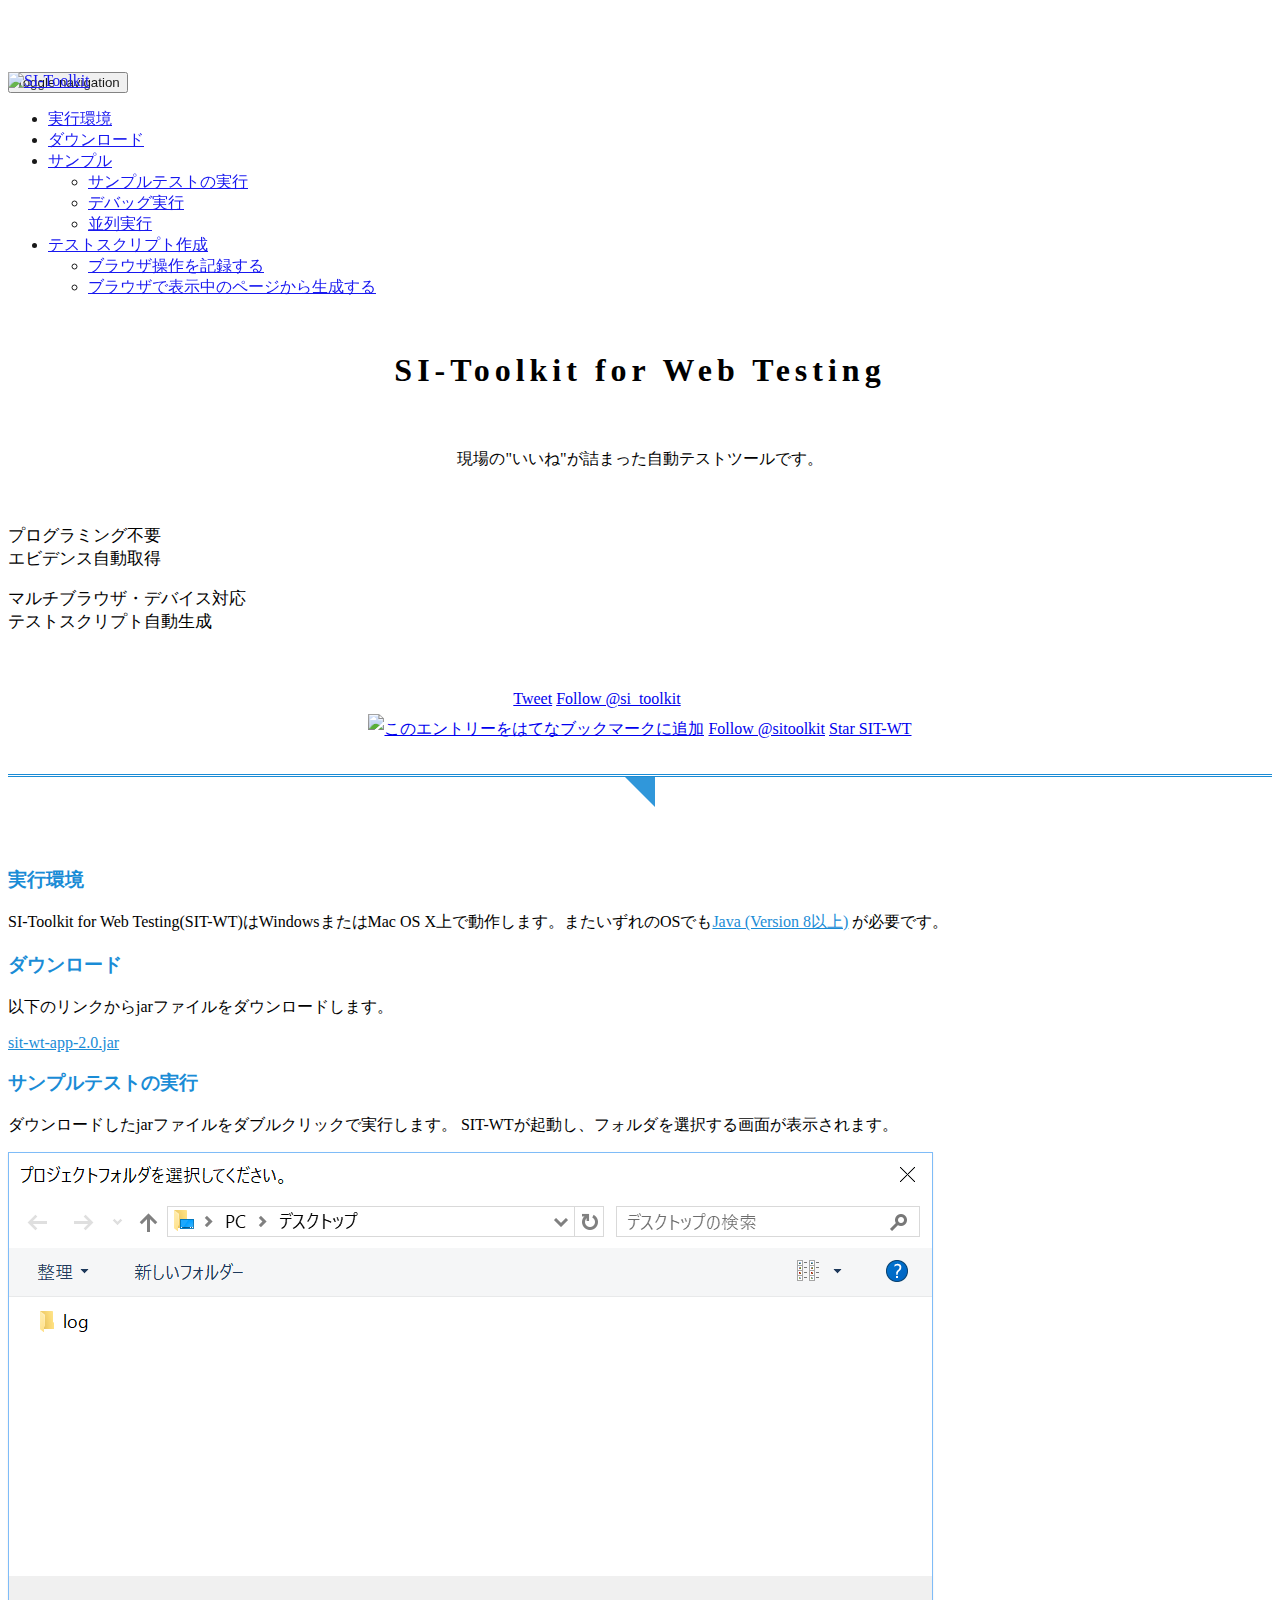
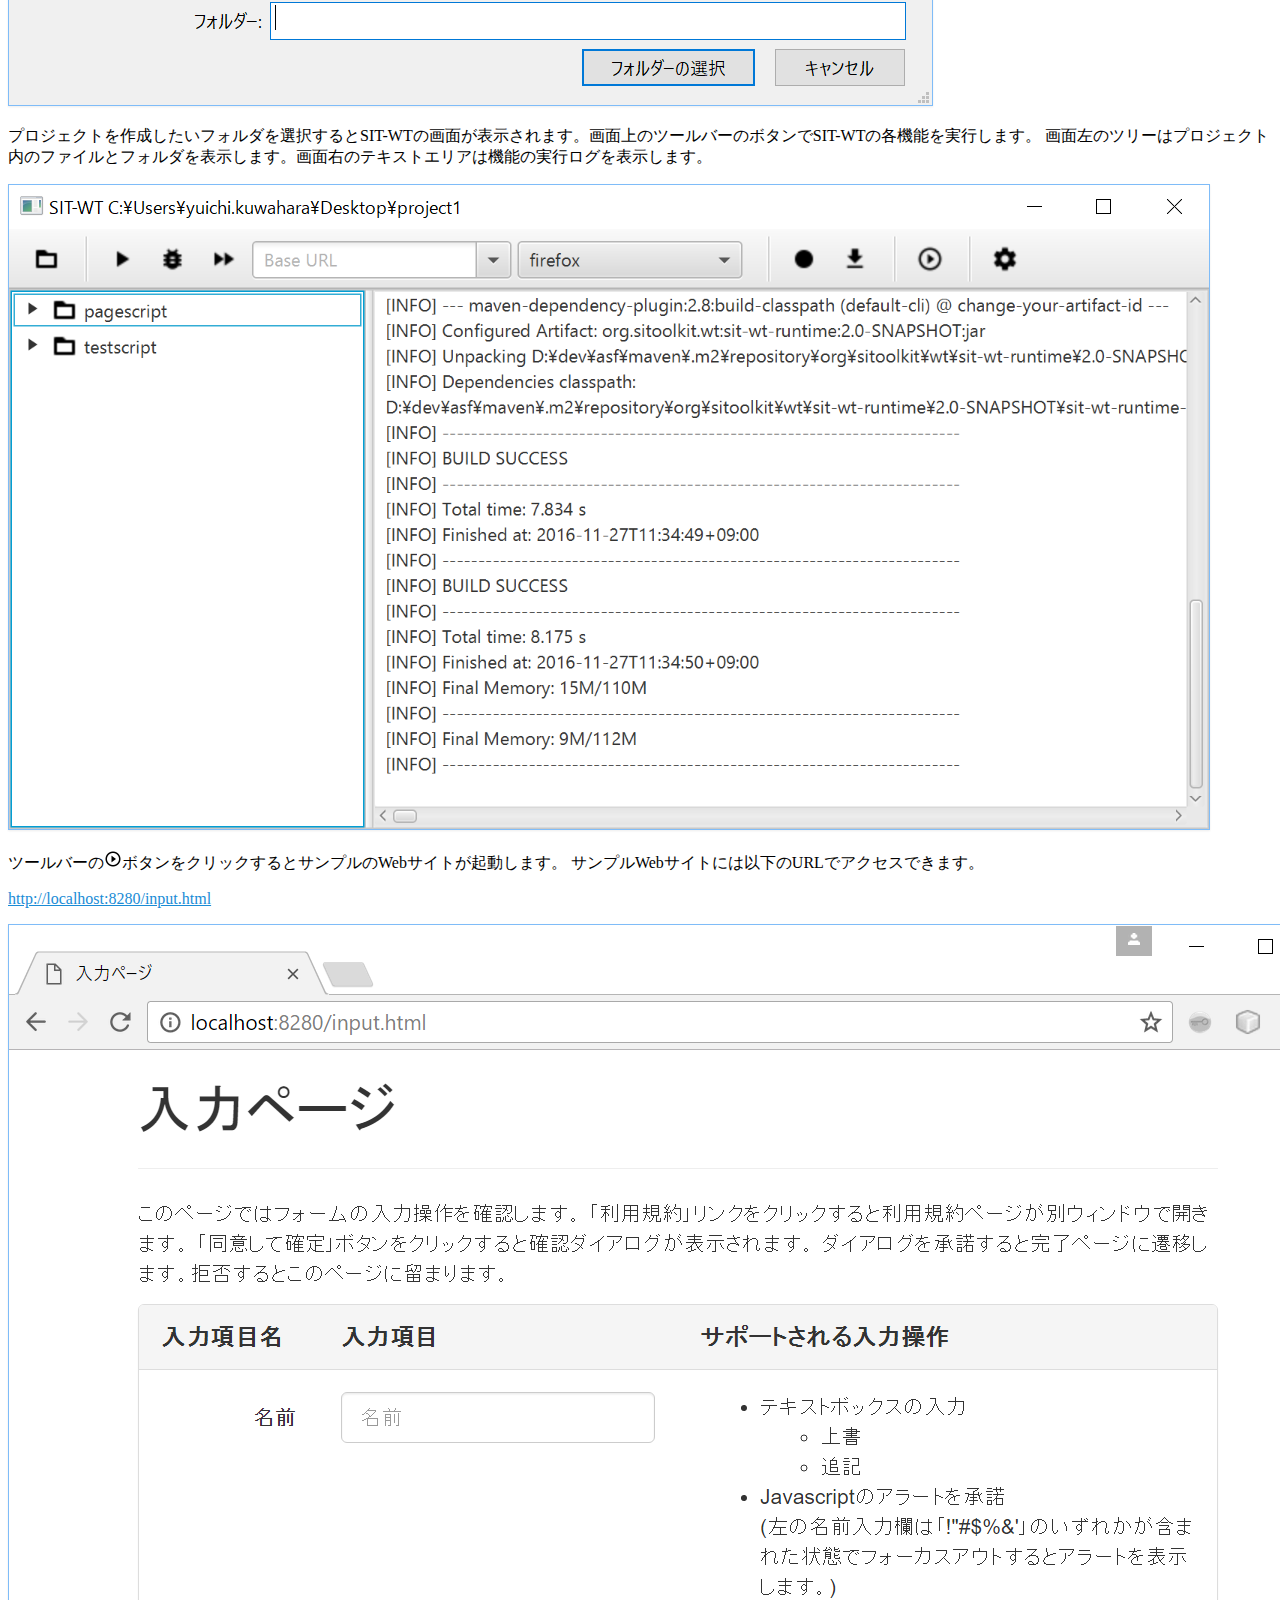
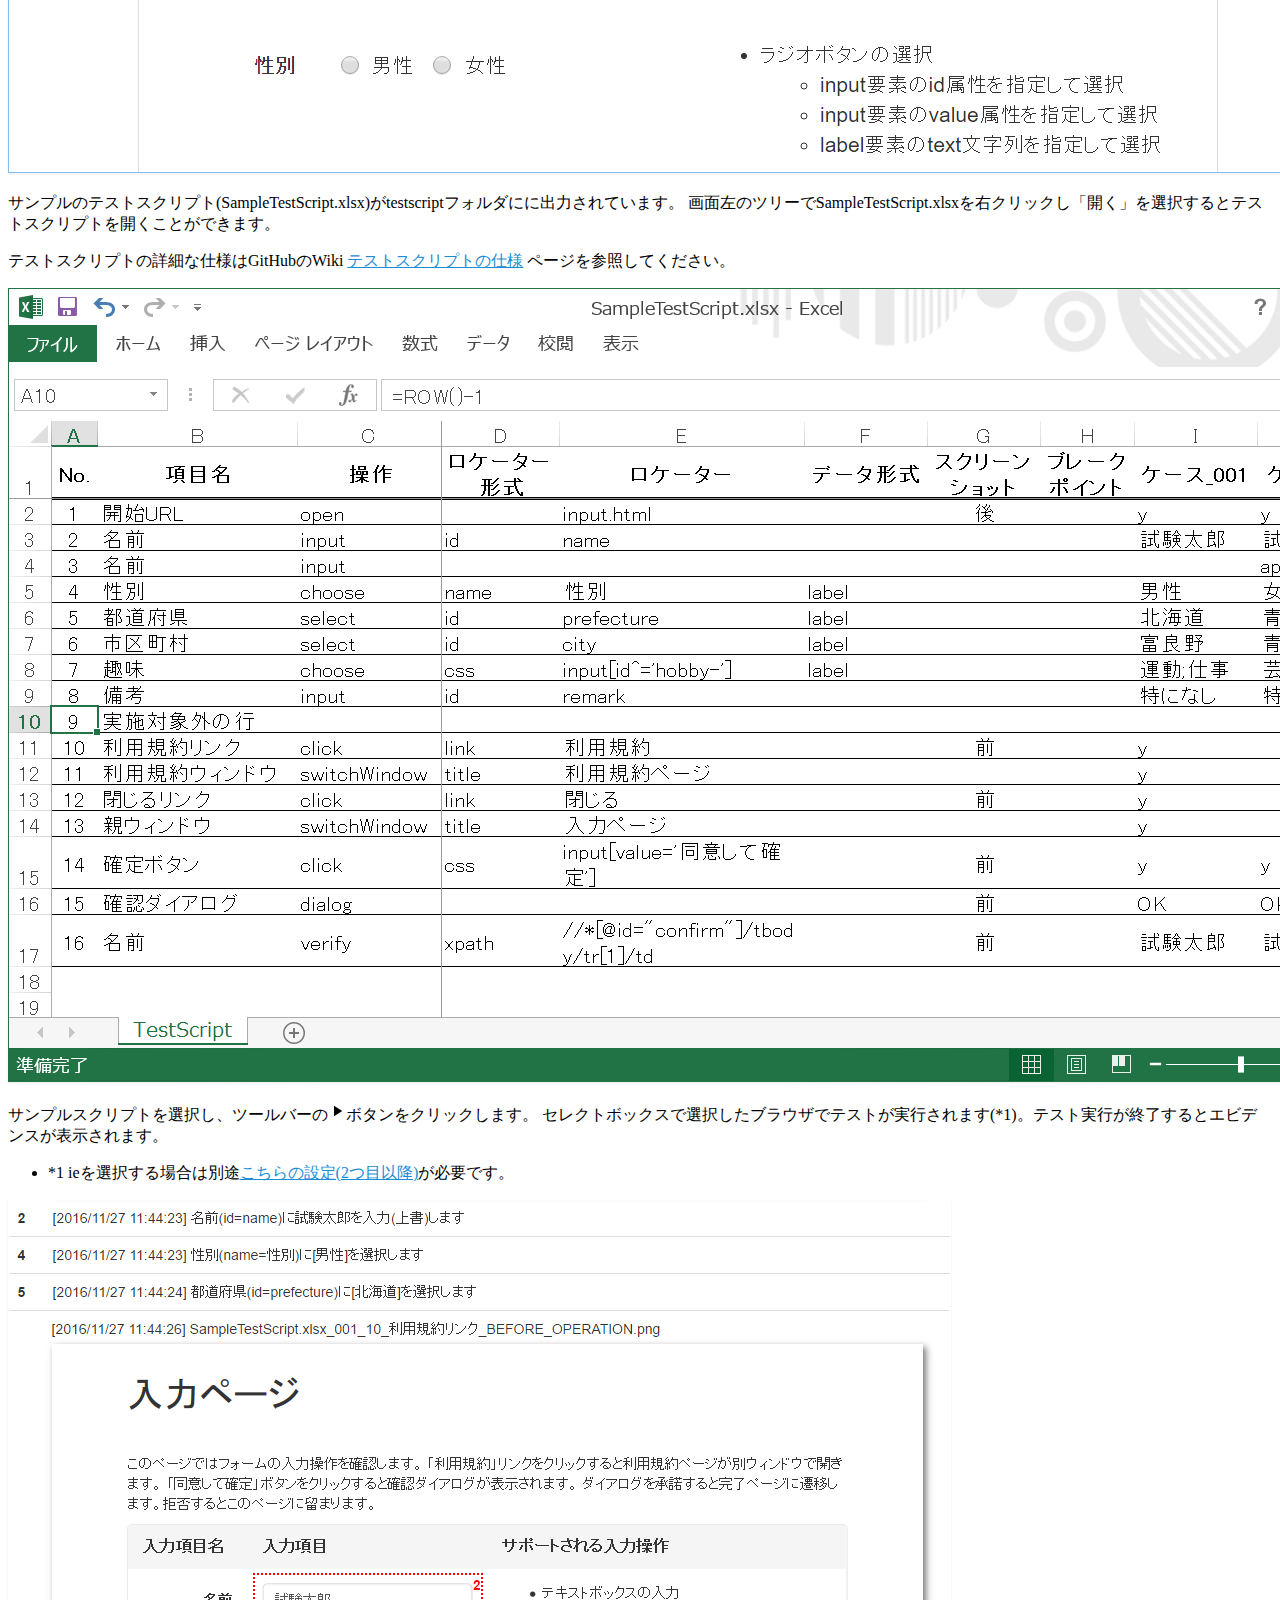
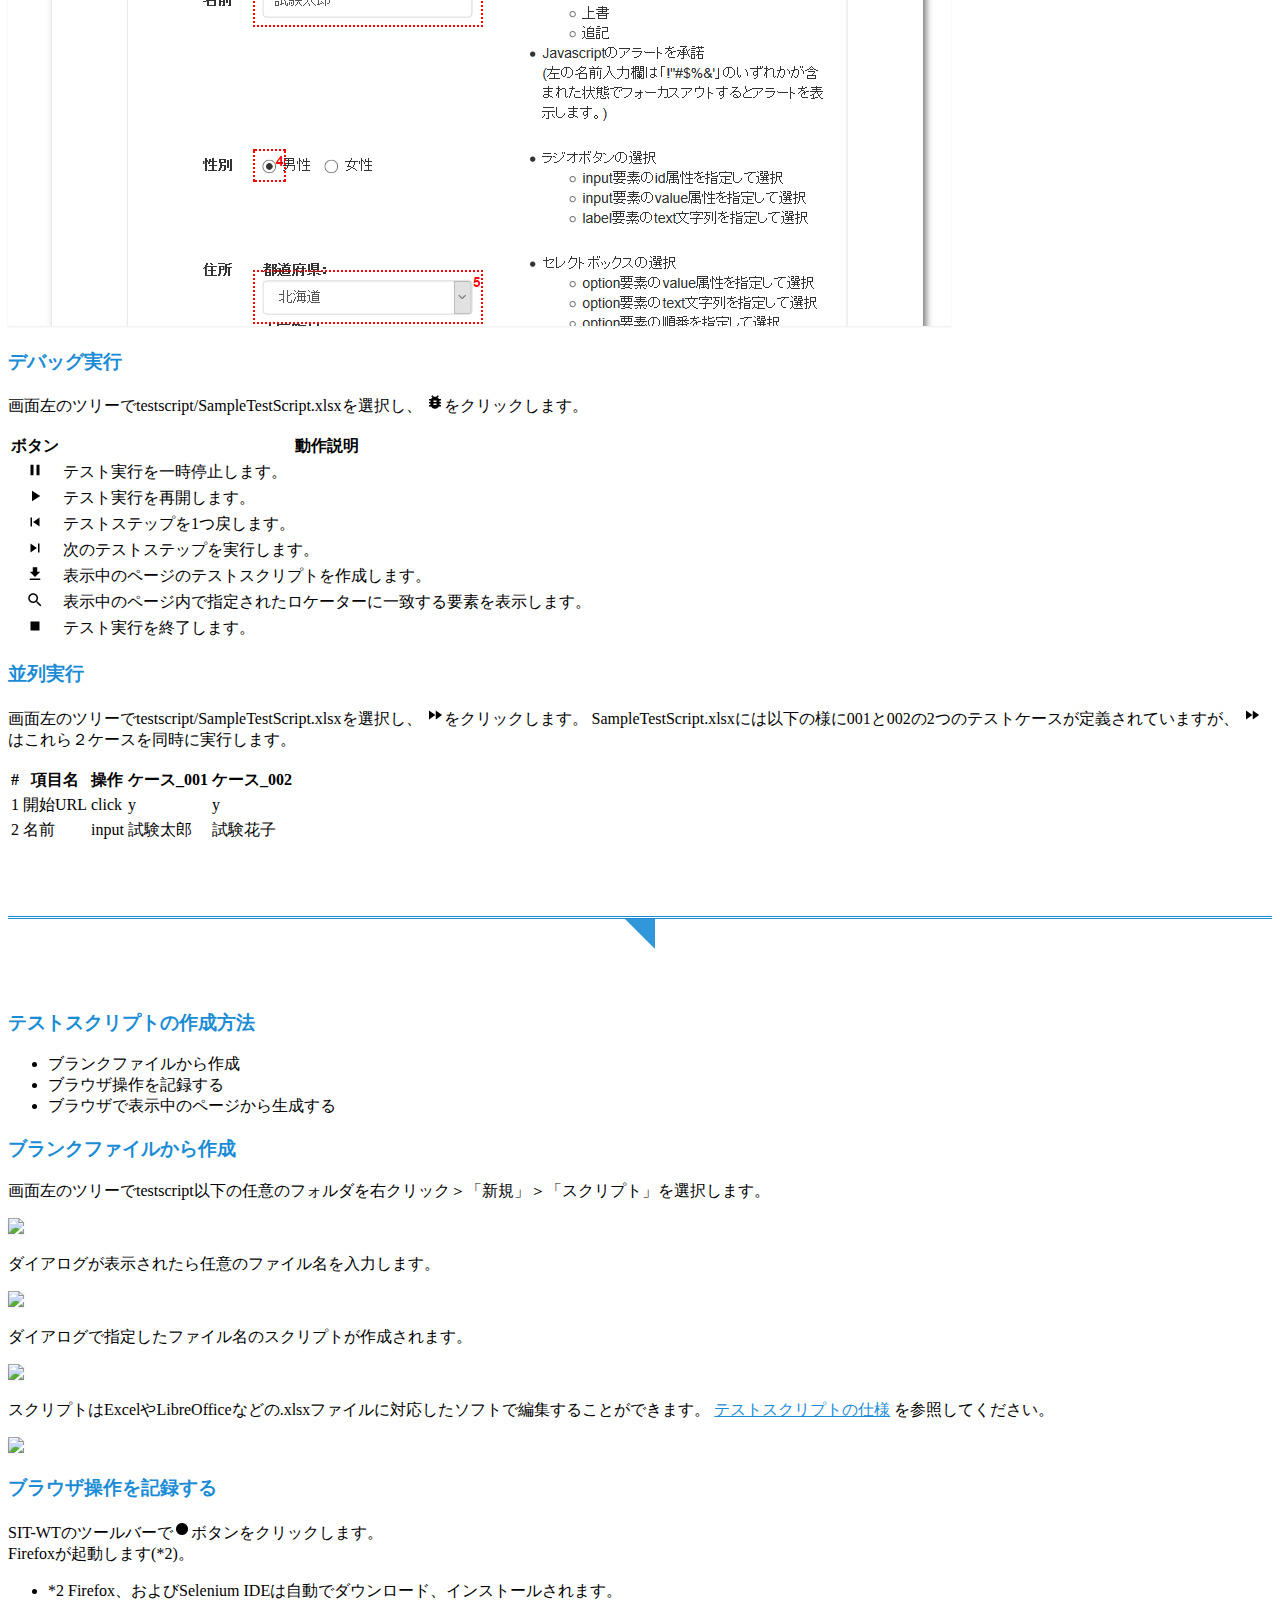
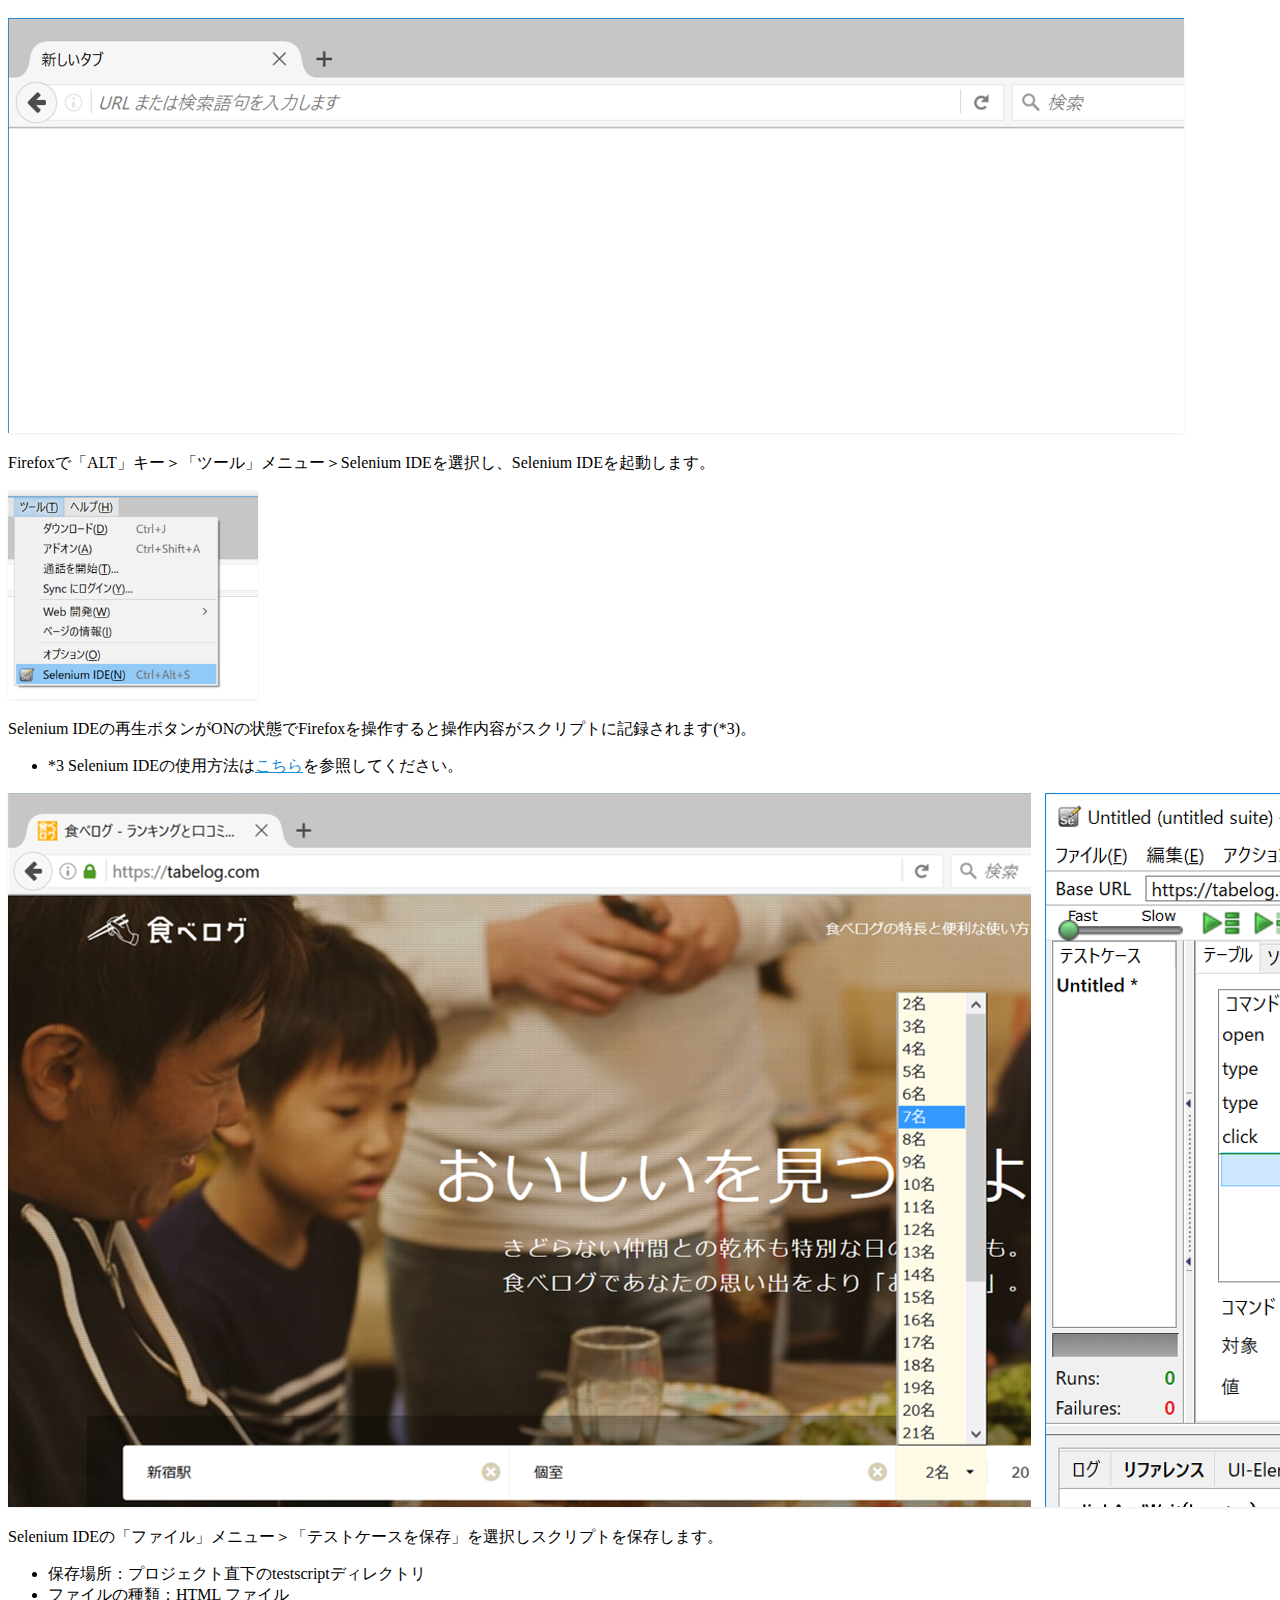
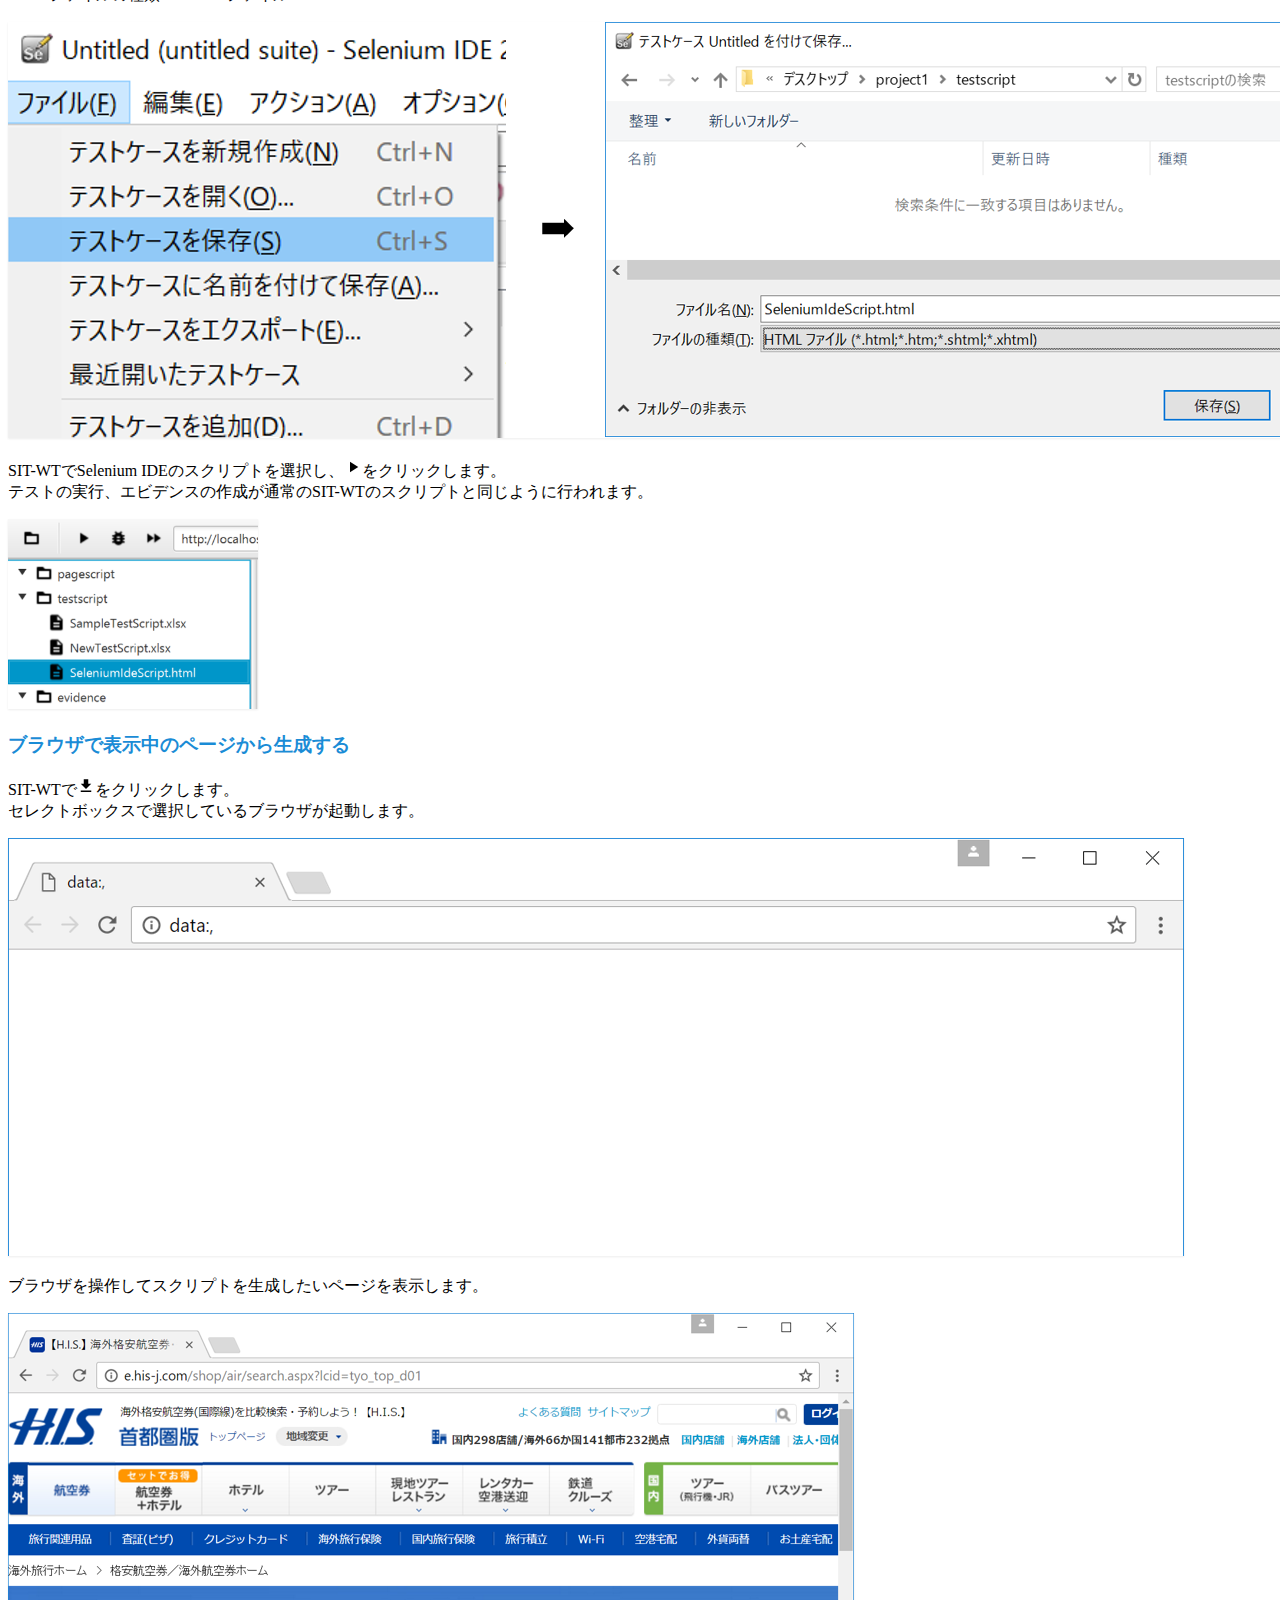
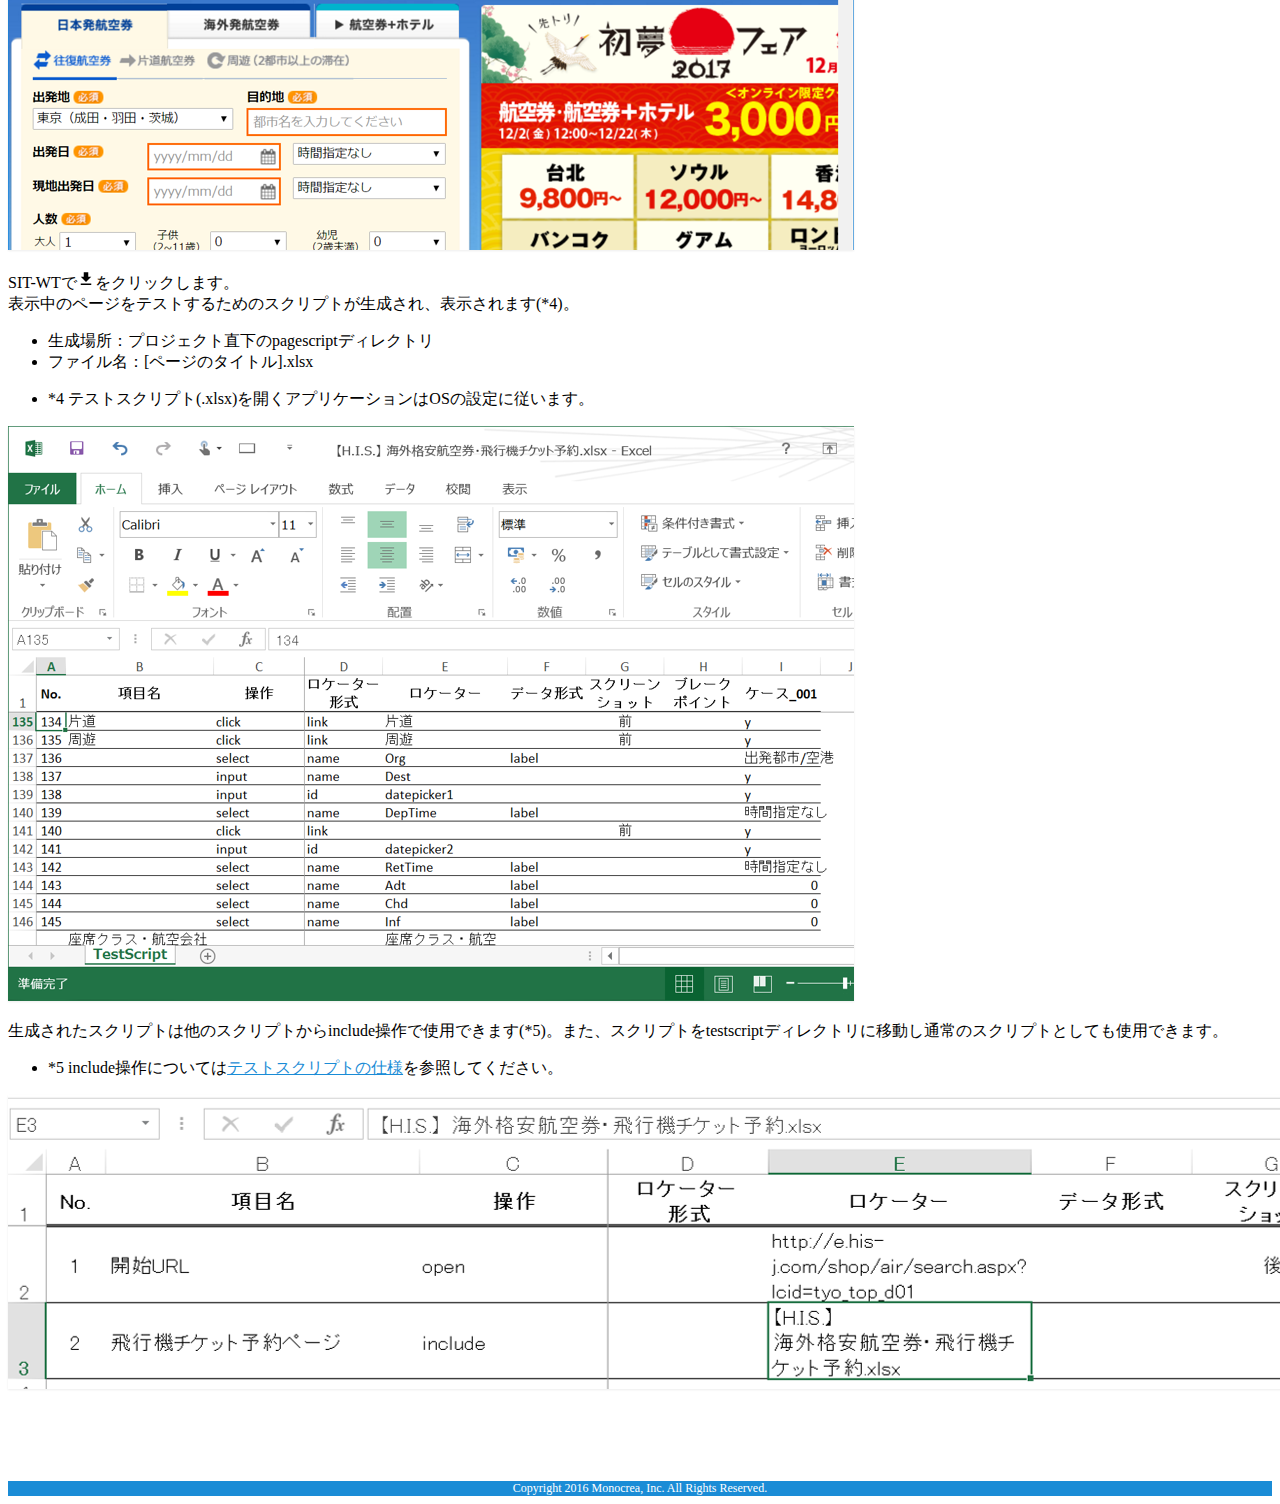
==== commit 21389973: "sit-wt 2.0リリース" ====
--- a/sit-wt.html
+++ b/sit-wt.html
@@ -12,7 +12,7 @@
   <meta property="og:image" content="http://sitoolkit.org/img/ogp_image.png" />
   <meta property="og:image:type" content="image/png">
   <meta property="og:url" content="http://sitoolkit.org" />
-  <title>SI-Toolkit</title>
+  <title>SI-Toolkit for Web Testing</title>
 
   <script type="text/javascript" src="http://fast.fonts.net/jsapi/b57f3f6e-5f62-43e1-afc1-057635649e3e.js"></script>
 
@@ -32,7 +32,7 @@
   <nav class="navbar navbar-default navbar-fixed-top">
     <div class="container">
       <div class="navbar-header">
-        <a class="navbar-brand" href="#top" style="position:absolute;"><img src="img/logo_w.png" alt="SI-Toolkit" class="img-responsive" width="289" height="31"></a>
+        <a class="navbar-brand" href="." style="position:absolute;"><img src="img/logo_w.png" alt="SI-Toolkit" class="img-responsive" width="289" height="31"></a>
         <button type="button" class="navbar-toggle collapsed" data-toggle="collapse" data-target="#navbar-collapse-link" aria-expanded="false">
           <span class="sr-only">Toggle navigation</span>
           <span class="icon-bar"></span>
@@ -68,16 +68,33 @@
     <div class="container">
       <h1>SI-Toolkit for Web Testing</h1>
       <p>現場の"いいね"が詰まった<br class="main-copy-br" />自動テストツールです。</p>
-      <div class="row">
-        <ul class="col-xs-offset-1 col-xs-10 col-md-offset-3 col-md-3 list">
-          <li><span class="glyphicon glyphicon-thumbs-up text-primary" aria-hidden="true"></span>プログラミング不要</li>
-          <li><span class="glyphicon glyphicon-thumbs-up text-primary" aria-hidden="true"></span>エビデンス自動取得</li>
-        </ul>
-        <ul class="col-xs-offset-1 col-xs-11 col-md-4 list">
-          <li><span class="glyphicon glyphicon-thumbs-up text-primary" aria-hidden="true"></span>マルチブラウザ・デバイス対応</li>
-          <li><span class="glyphicon glyphicon-thumbs-up text-primary" aria-hidden="true"></span>テストスクリプト自動生成</li>
-        </ul>
-      </div>
+      <p>
+        <div class="row">
+          <ul class="col-xs-offset-1 col-xs-10 col-md-offset-3 col-md-3 list">
+            <li><span class="glyphicon glyphicon-thumbs-up text-primary" aria-hidden="true"></span>プログラミング不要</li>
+            <li><span class="glyphicon glyphicon-thumbs-up text-primary" aria-hidden="true"></span>エビデンス自動取得</li>
+          </ul>
+          <ul class="col-xs-offset-1 col-xs-11 col-md-4 list">
+            <li><span class="glyphicon glyphicon-thumbs-up text-primary" aria-hidden="true"></span>マルチブラウザ・デバイス対応</li>
+            <li><span class="glyphicon glyphicon-thumbs-up text-primary" aria-hidden="true"></span>テストスクリプト自動生成</li>
+          </ul>
+        </div>
+      </p>
+      <p>
+        <a href="https://twitter.com/share" class="twitter-share-button" data-hashtags="sitoolkit">Tweet</a>
+        <script>!function(d,s,id){var js,fjs=d.getElementsByTagName(s)[0],p=/^http:/.test(d.location)?'http':'https';if(!d.getElementById(id)){js=d.createElement(s);js.id=id;js.src=p+'://platform.twitter.com/widgets.js';fjs.parentNode.insertBefore(js,fjs);}}(document, 'script', 'twitter-wjs');</script>
+        <a href="https://twitter.com/si_toolkit" class="twitter-follow-button" data-show-count="false">Follow @si_toolkit</a>
+        <script>
+          !function(d,s,id){var js,fjs=d.getElementsByTagName(s)[0],p=/^http:/.test(d.location)?'http':'https';if(!d.getElementById(id)){js=d.createElement(s);js.id=id;js.src=p+'://platform.twitter.com/widgets.js';fjs.parentNode.insertBefore(js,fjs);}}(document, 'script', 'twitter-wjs');
+        </script>
+        <iframe src="https://www.facebook.com/plugins/like.php?href=http%3A%2F%2Fwww.sitoolkit.org%2Fsit-wt.html&width=82&layout=button_count&action=like&size=small&show_faces=false&share=false&height=21&appId" width="82" height="21" style="border:none;overflow:hidden" scrolling="no" frameborder="0" allowTransparency="true"></iframe>
+        <br/>
+        <a href="http://b.hatena.ne.jp/entry/www.sitoolkit.org/sit-wt.html" class="hatena-bookmark-button" data-hatena-bookmark-title="SI-Toolkit for Web Testing" data-hatena-bookmark-layout="standard-balloon" data-hatena-bookmark-lang="ja" title="このエントリーをはてなブックマークに追加">
+        <img src="https://b.st-hatena.com/images/entry-button/button-only@2x.png" alt="このエントリーをはてなブックマークに追加" width="20" height="20" style="border: none;" /></a>
+        <script type="text/javascript" src="https://b.st-hatena.com/js/bookmark_button.js" charset="utf-8" async="async"></script>
+        <a class="github-button" href="https://github.com/sitoolkit" aria-label="Follow @sitoolkit on GitHub">Follow @sitoolkit</a>
+        <a class="github-button" href="https://github.com/sitoolkit/sit-wt-all" data-icon="octicon-star" aria-label="Star sitoolkit/sit-wt-all on GitHub">Star SIT-WT</a>
+      </p>
     </div>
   </div>
 
@@ -94,9 +111,9 @@
 
 
       <h3 id="download">ダウンロード</h3>
-      <p>以下のURLからjarファイルをダウンロードします。</p>
-
-      <p><a href="https://raw.githubusercontent.com/wiki/sitoolkit/sit-wt-all/content/sit-wt-app-2.0-SNAPSHOT.jar">Download</a></p>
+      <p>以下のリンクからjarファイルをダウンロードします。</p>
+
+      <p><a href="http://repo1.maven.org/maven2/org/sitoolkit/wt/sit-wt-app/2.0/sit-wt-app-2.0.jar">sit-wt-app-2.0.jar</a></p>
 
 
 
@@ -428,6 +445,16 @@
   <script src="js/bootstrap.min.js"></script>
   <script async defer src="https://buttons.github.io/buttons.js"></script>
   <script src="js/script.js?20160718"></script>
+  <script>
+    (function(i,s,o,g,r,a,m){i['GoogleAnalyticsObject']=r;i[r]=i[r]||function(){
+    (i[r].q=i[r].q||[]).push(arguments)},i[r].l=1*new Date();a=s.createElement(o),
+    m=s.getElementsByTagName(o)[0];a.async=1;a.src=g;m.parentNode.insertBefore(a,m)
+    })(window,document,'script','https://www.google-analytics.com/analytics.js','ga');
+
+    ga('create', 'UA-76623836-2', 'auto');
+    ga('send', 'pageview');
+
+  </script>
 
 </body>
 
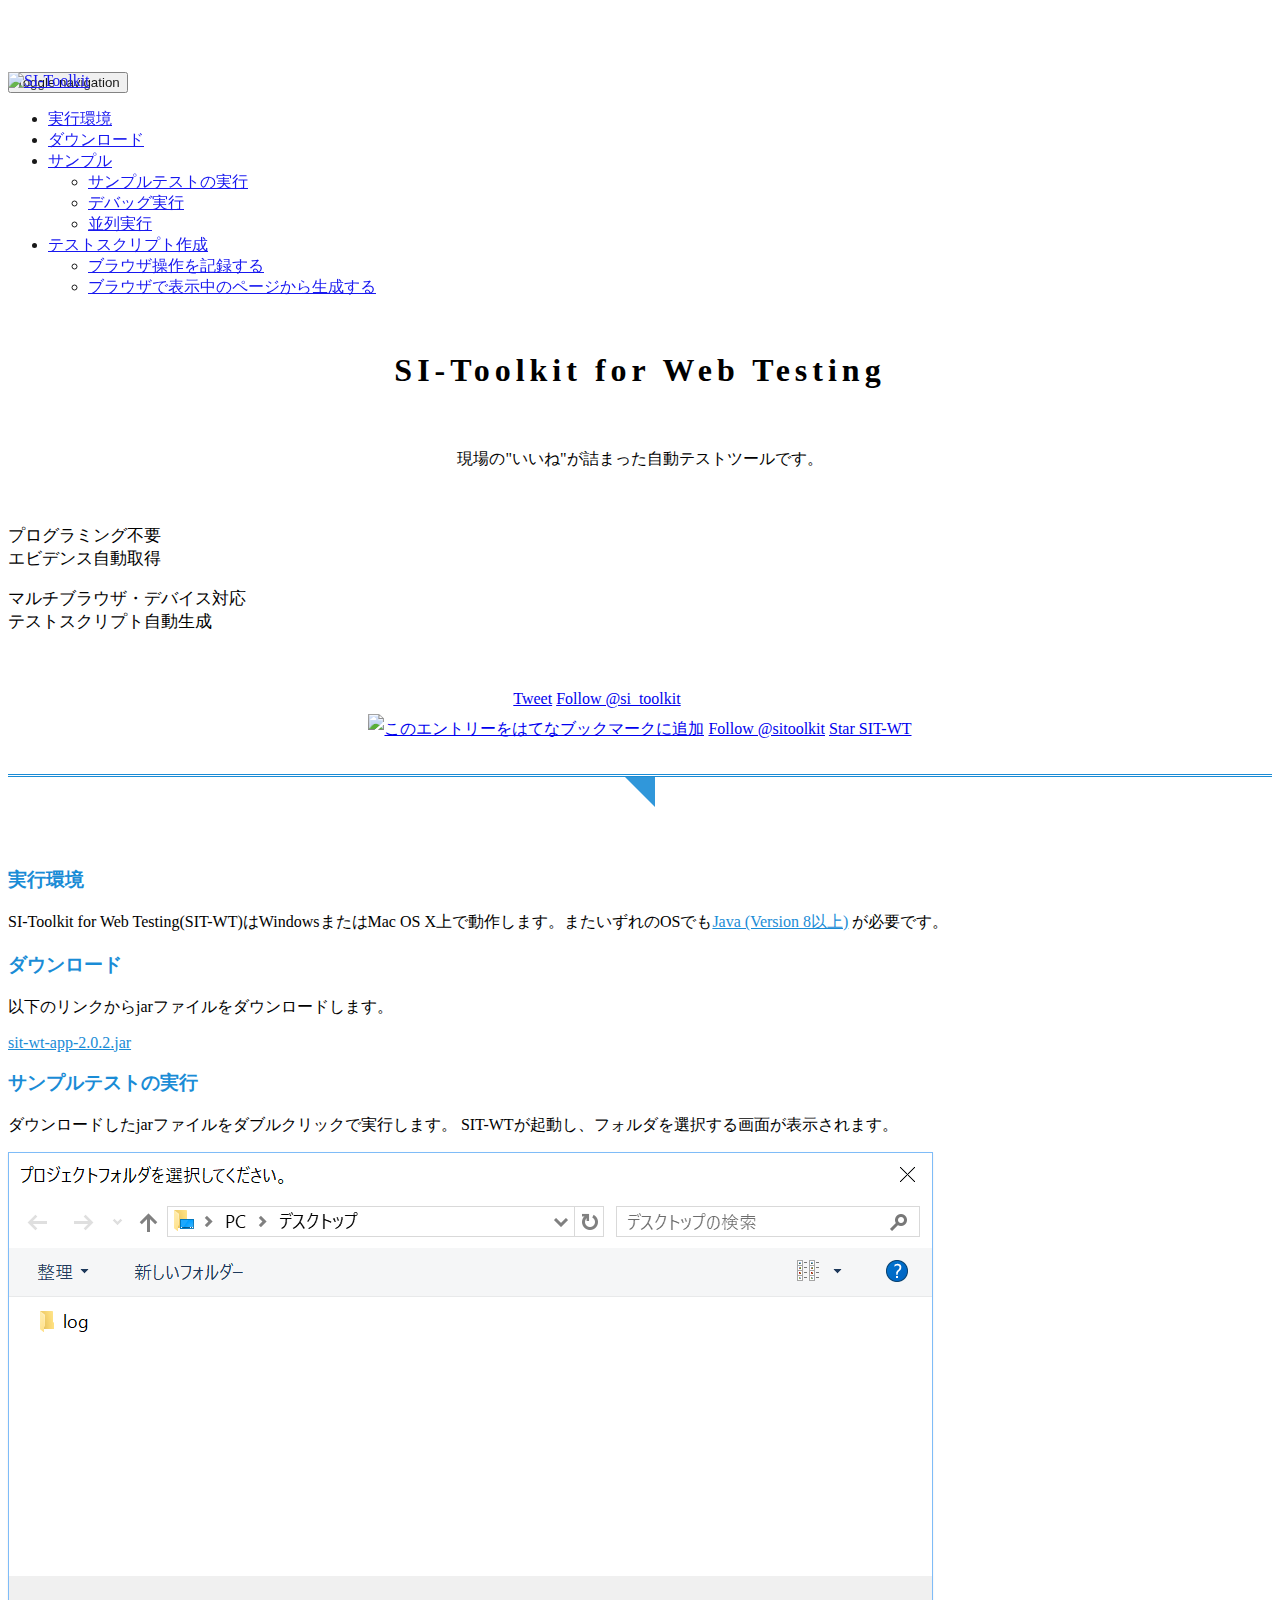
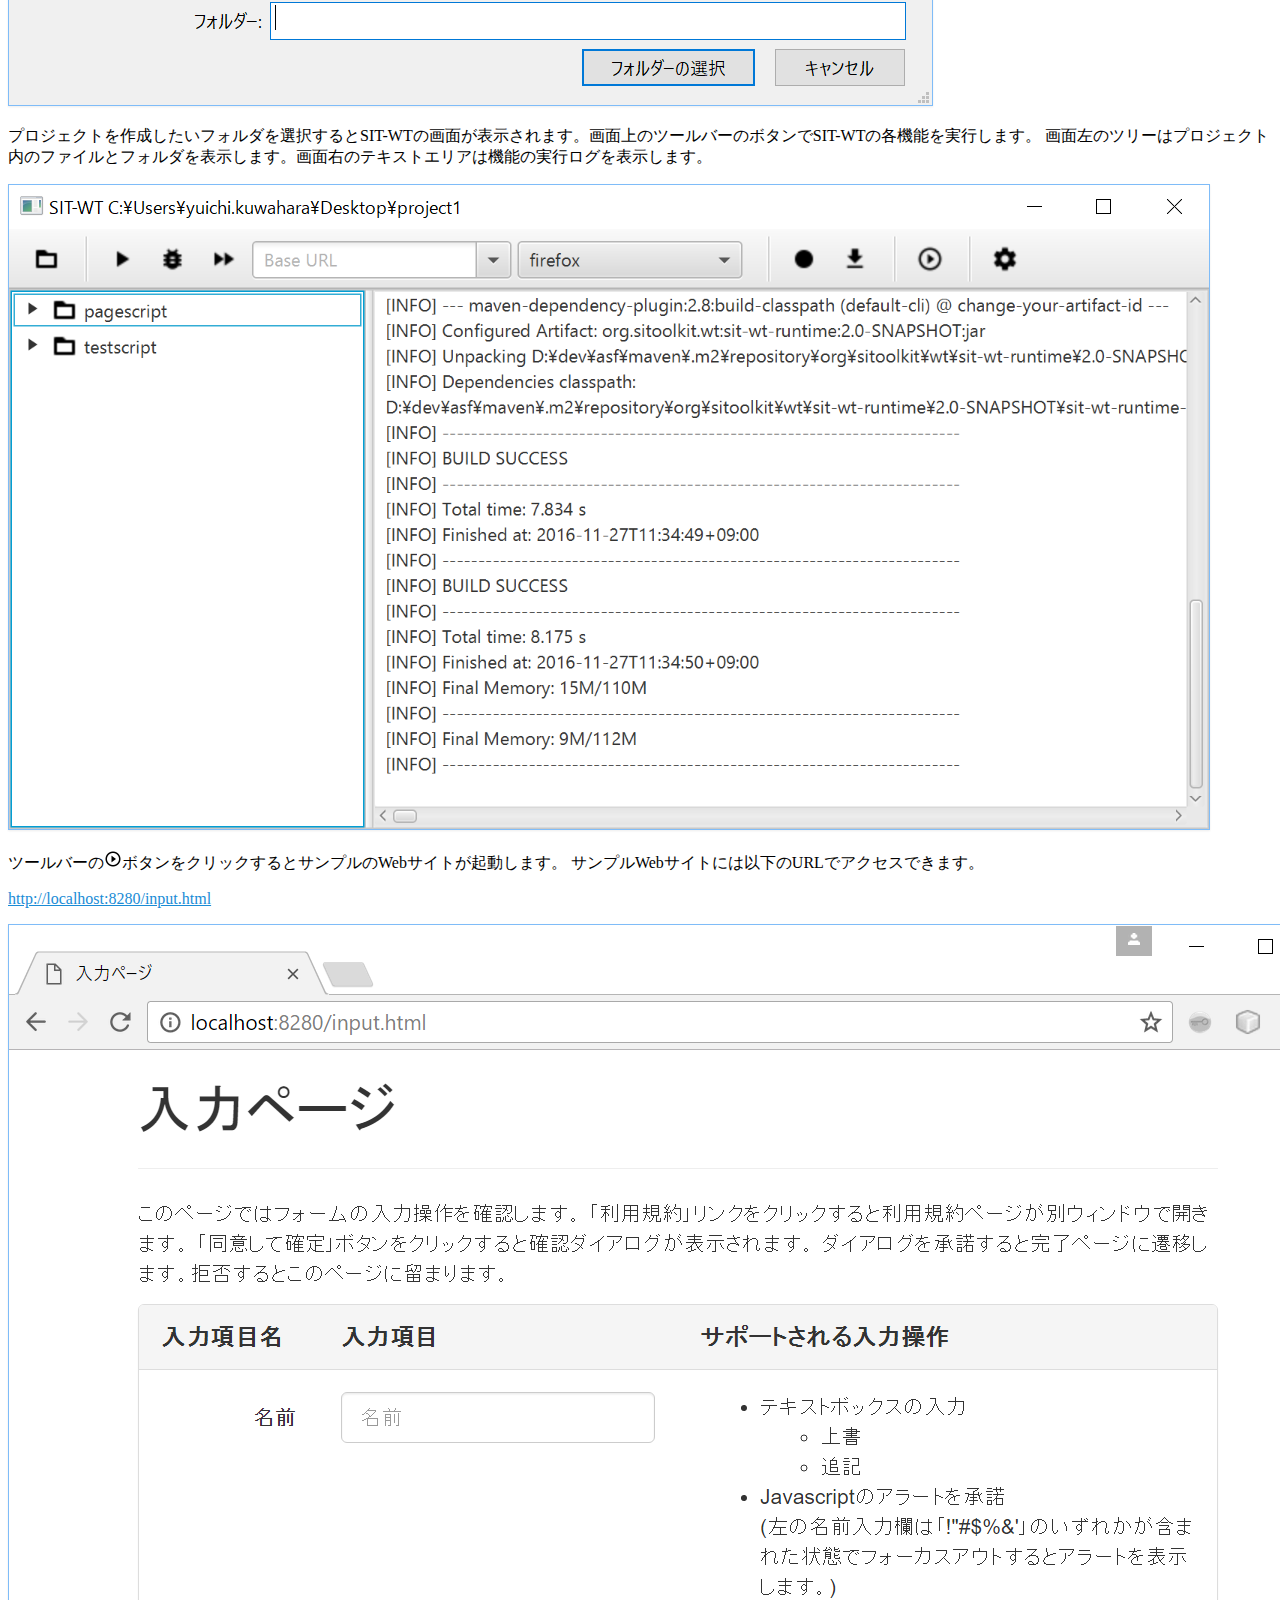
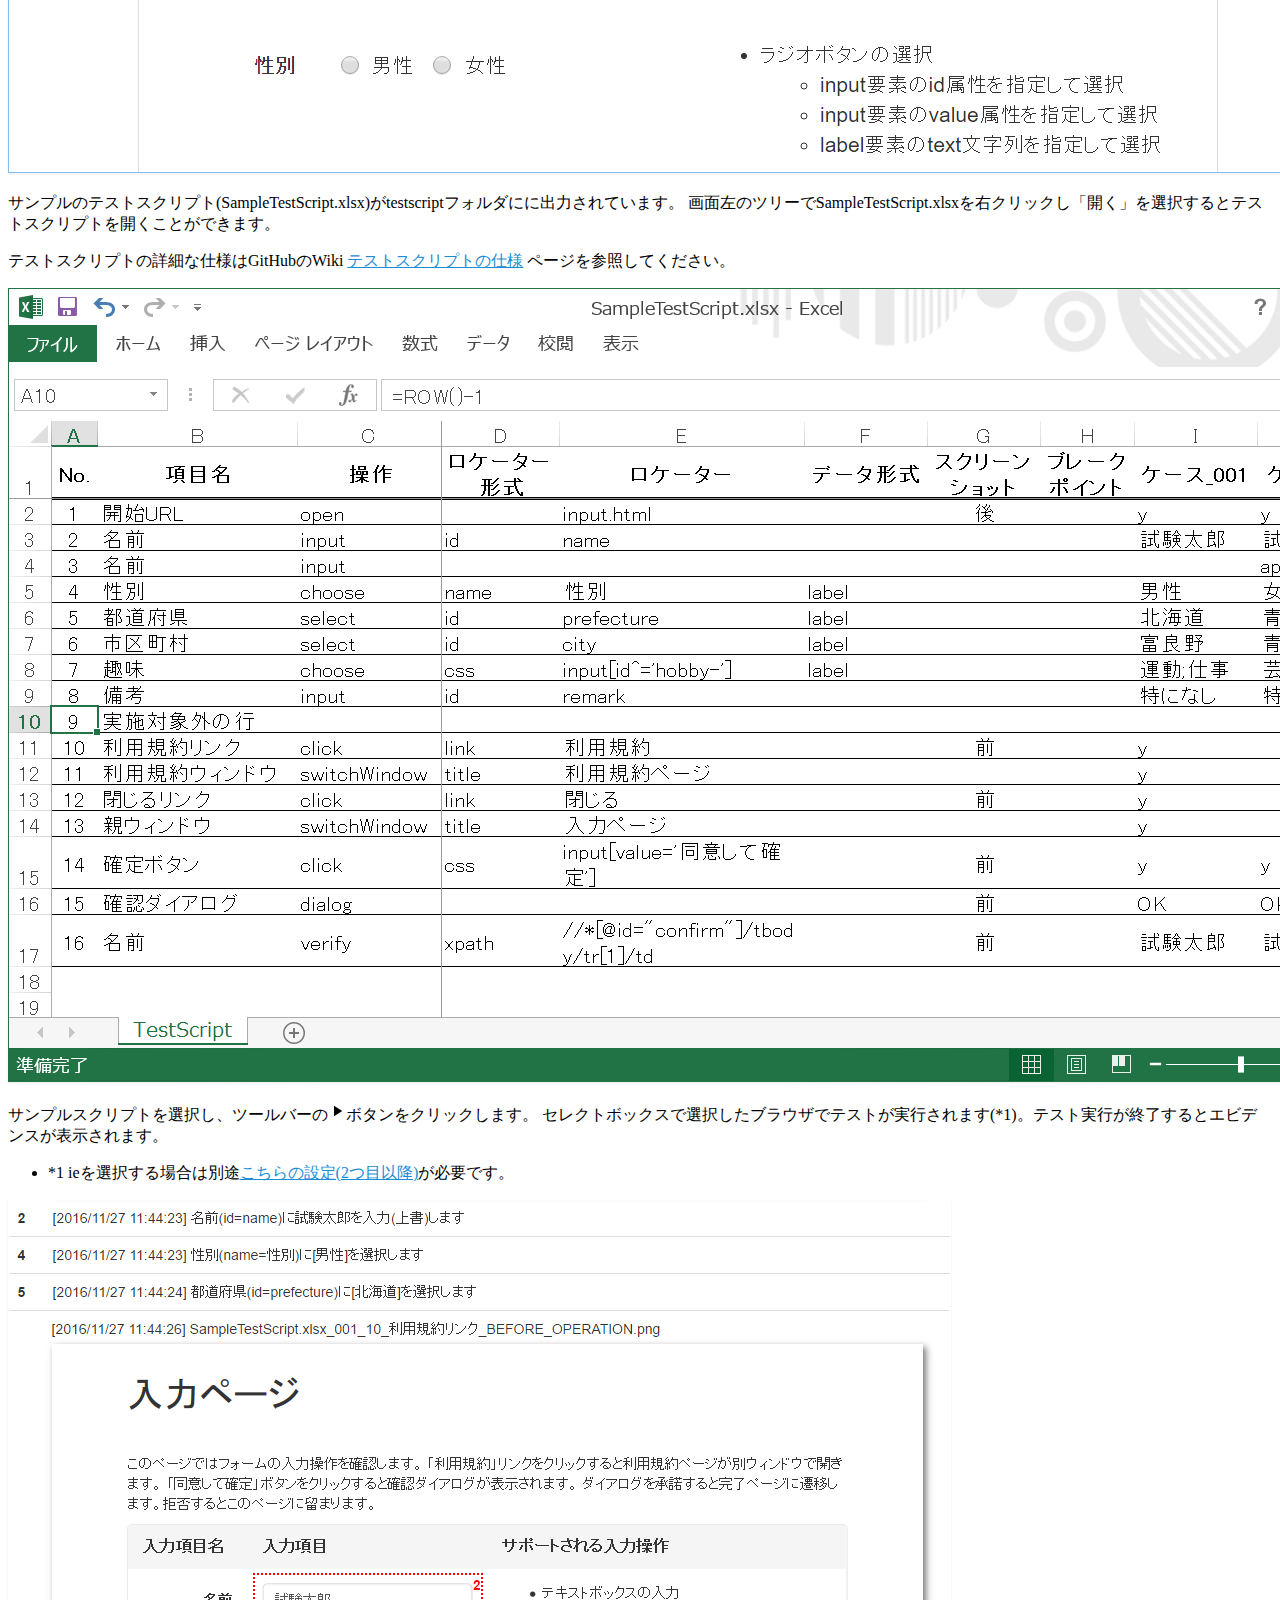
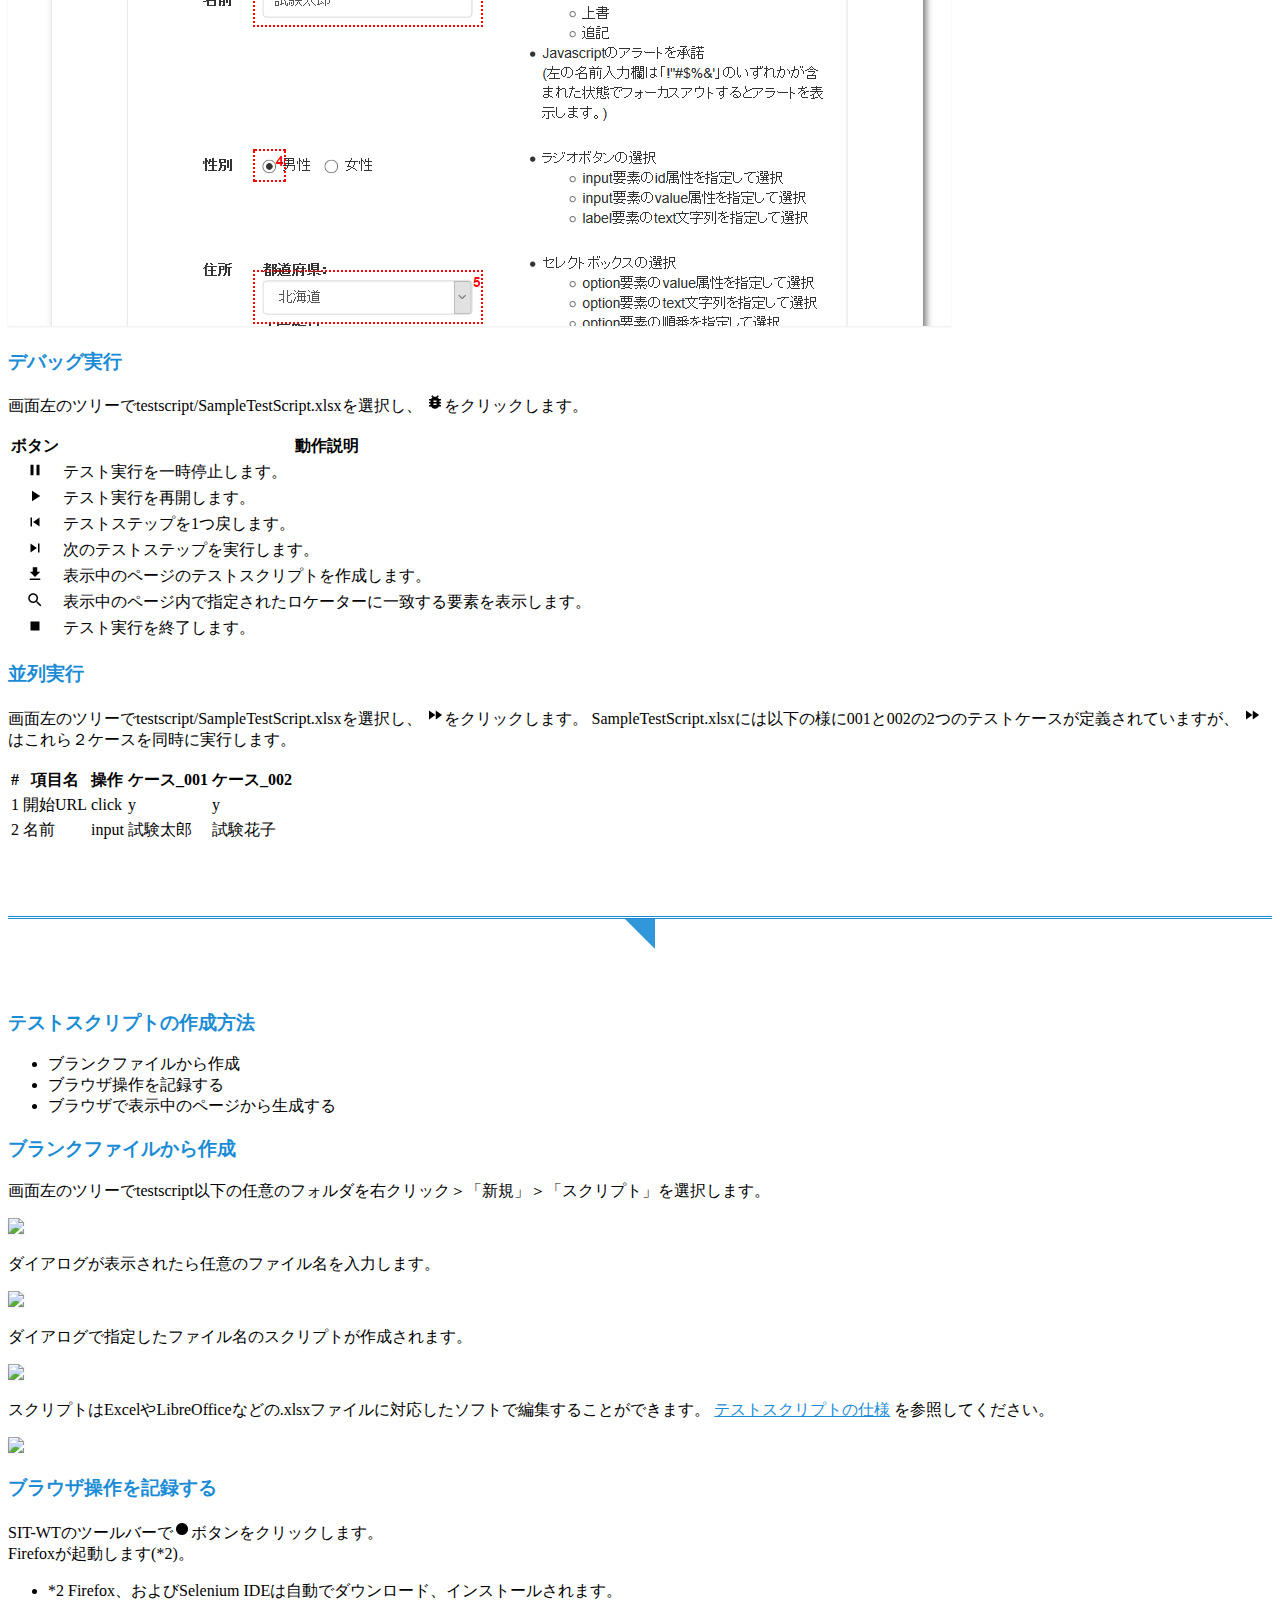
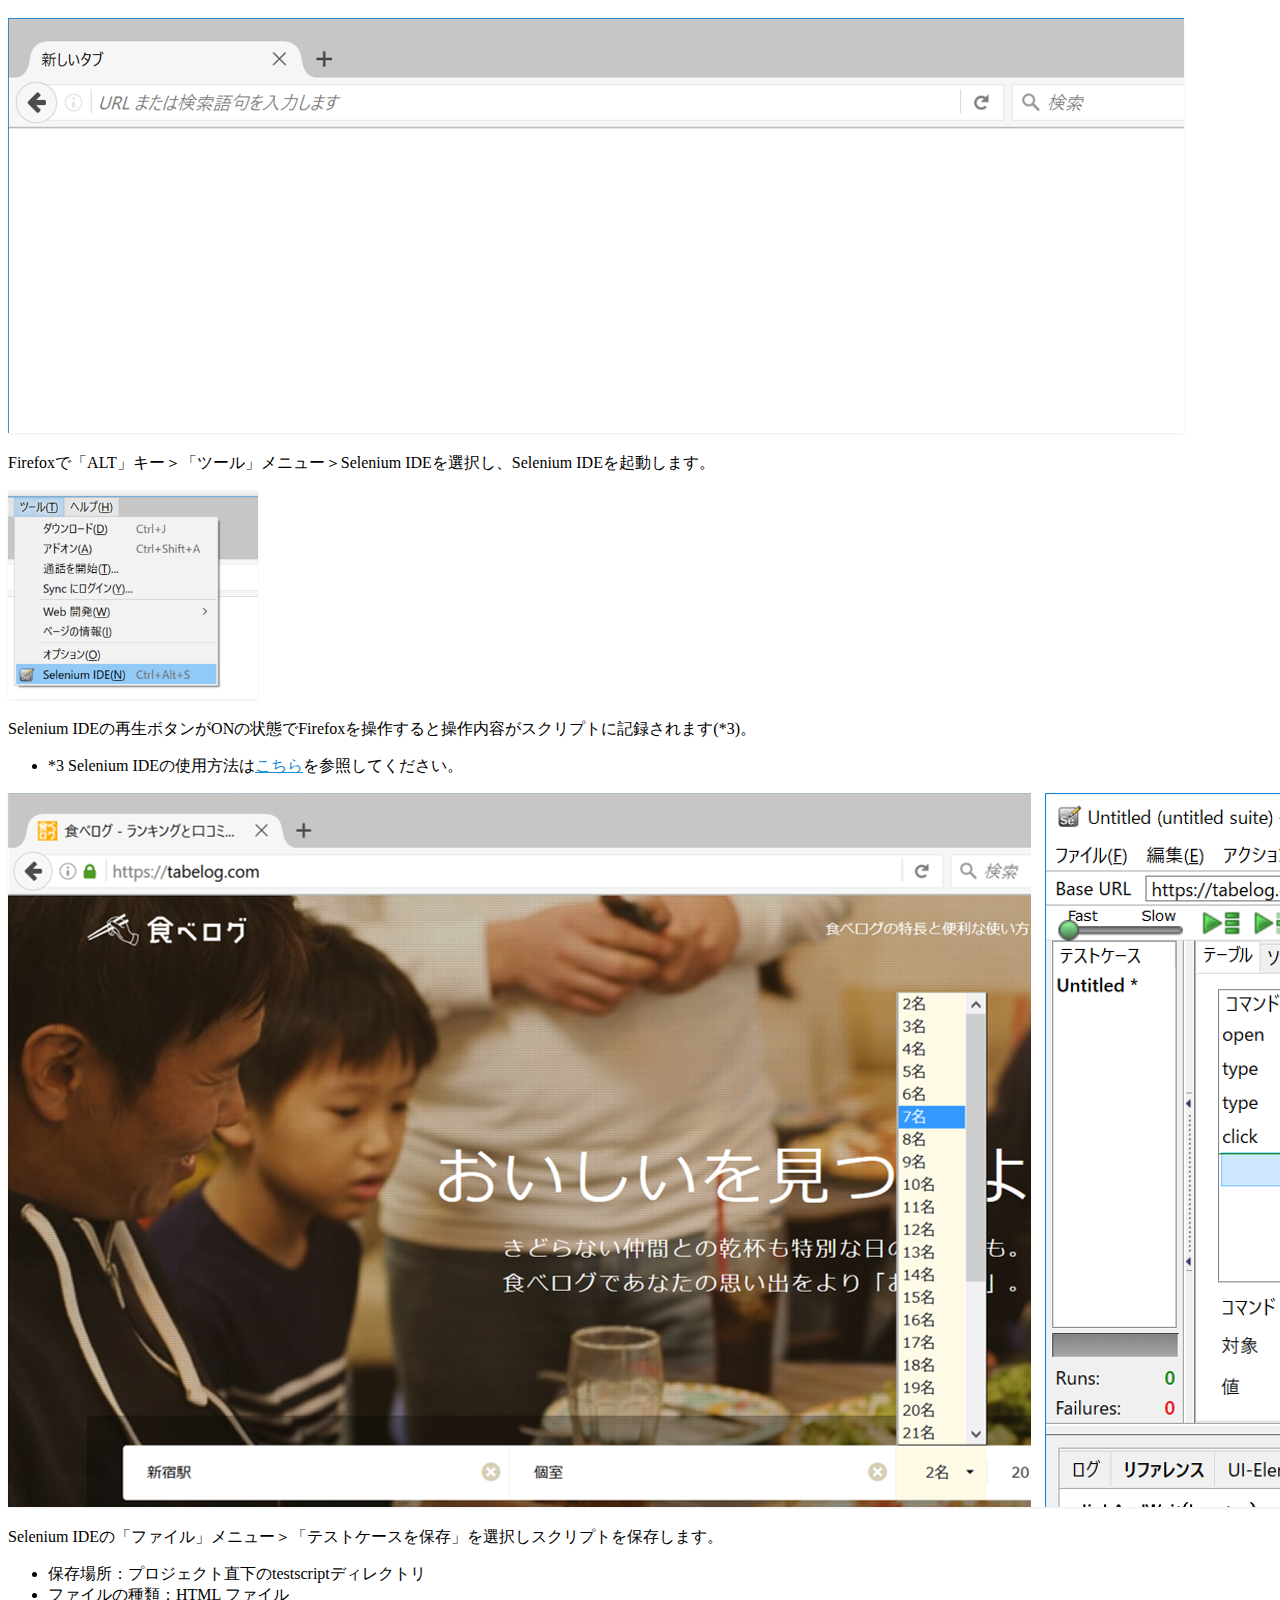
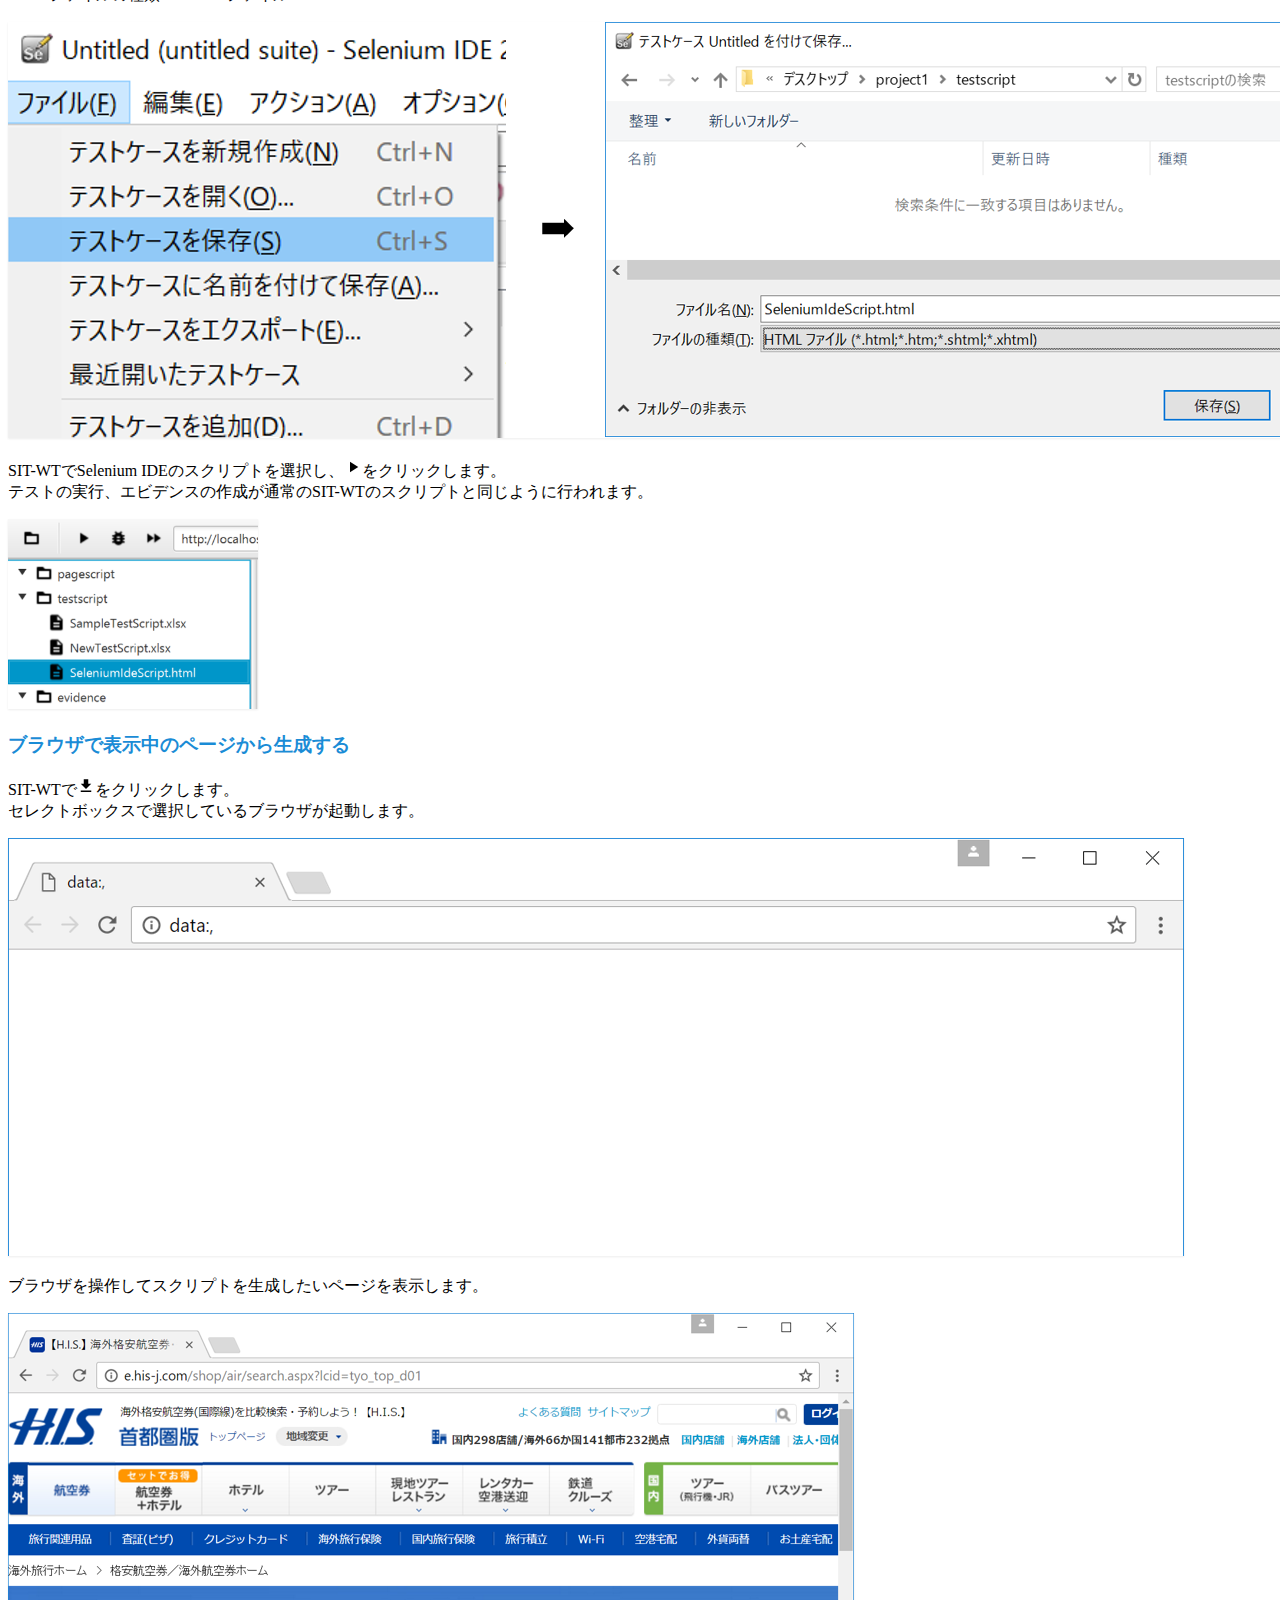
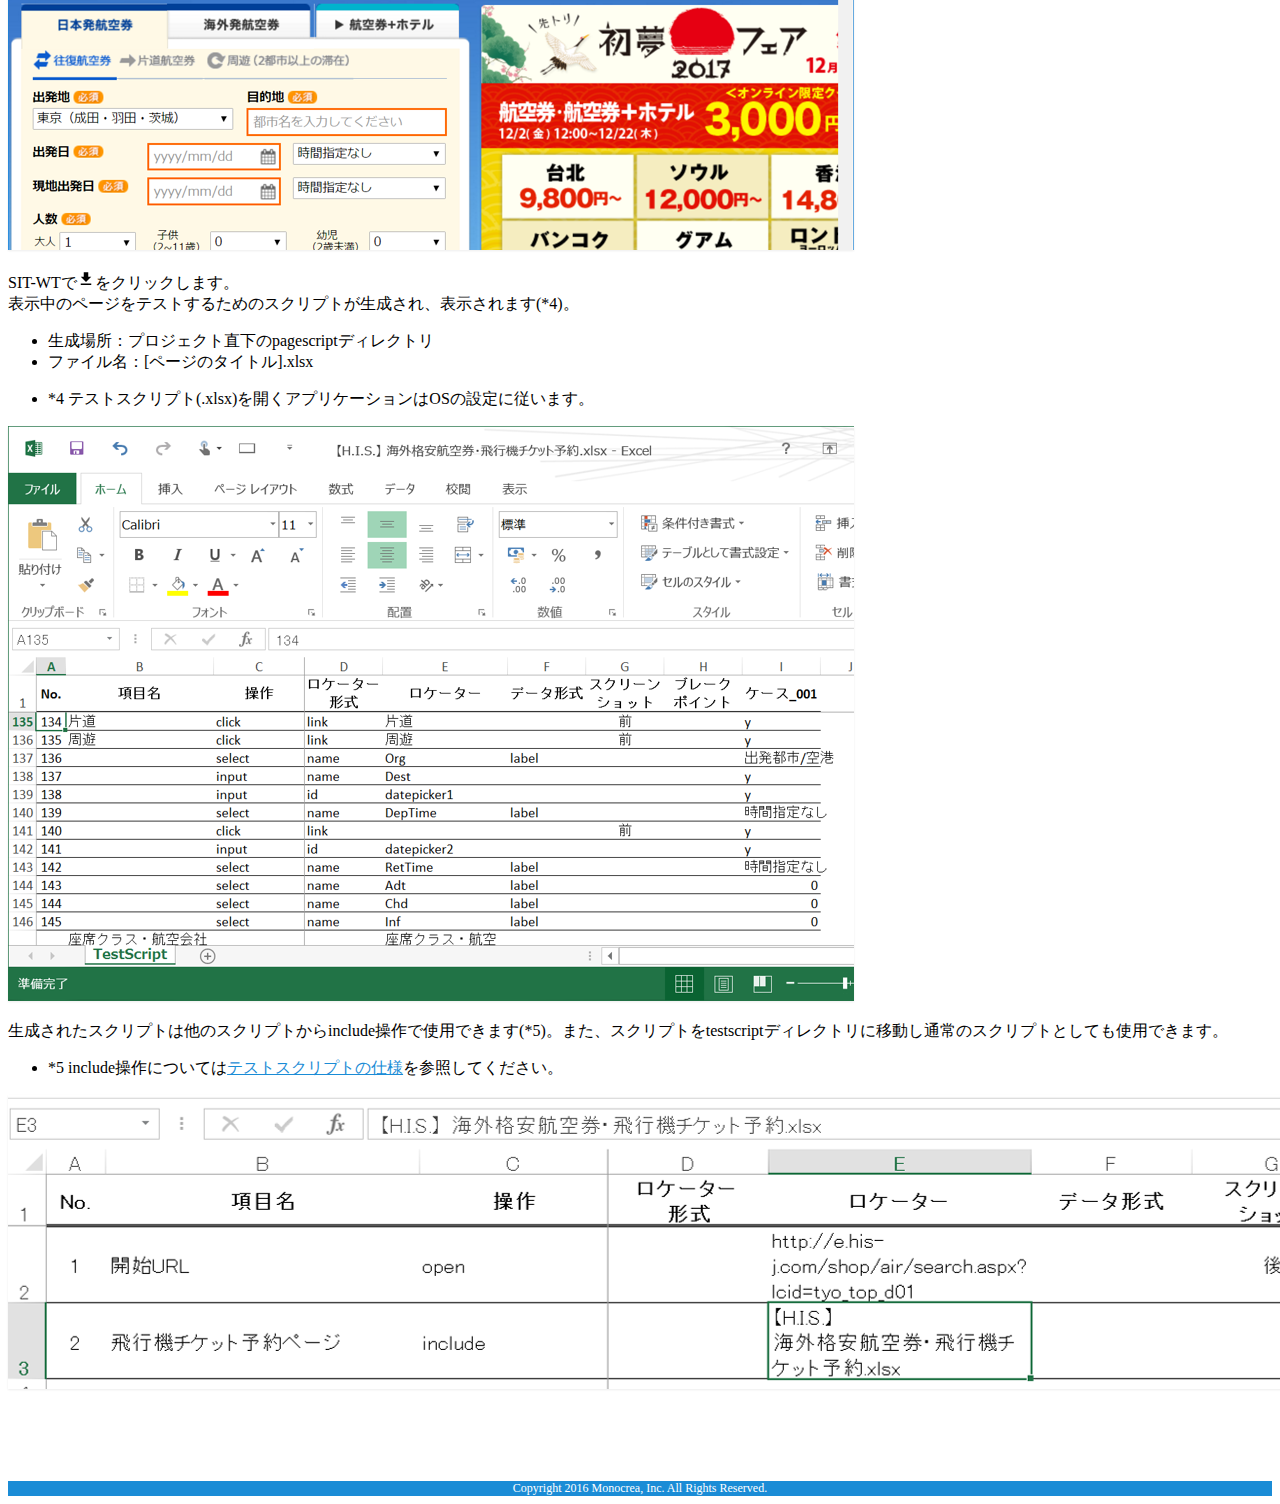
==== commit edc3dc11: "2.0.2リリース対応" ====
--- a/sit-wt.html
+++ b/sit-wt.html
@@ -7,11 +7,11 @@
   <meta name="viewport" content="width=device-width, initial-scale=1">
   <meta name="description" content="SI-Toolkitはシステム開発の定常的な手作業を自動化し、システムの迅速な開発と継続的な改善を可能にする開発ツールです。" />
   <meta name="keywords" content="SIToolkit,SITOOLKIT,si toolkit,monocrea,モノクレア" />
-  <meta property="og:title" content="SI-Toolkit" />
+  <meta property="og:title" content="SI-Toolkit for Web Testing" />
   <meta property="og:type" content="website" />
   <meta property="og:image" content="http://sitoolkit.org/img/ogp_image.png" />
   <meta property="og:image:type" content="image/png">
-  <meta property="og:url" content="http://sitoolkit.org" />
+  <meta property="og:url" content="http://sitoolkit.org/sit-wt.html" />
   <title>SI-Toolkit for Web Testing</title>
 
   <script type="text/javascript" src="http://fast.fonts.net/jsapi/b57f3f6e-5f62-43e1-afc1-057635649e3e.js"></script>
@@ -113,7 +113,7 @@
       <h3 id="download">ダウンロード</h3>
       <p>以下のリンクからjarファイルをダウンロードします。</p>
 
-      <p><a href="http://repo1.maven.org/maven2/org/sitoolkit/wt/sit-wt-app/2.0/sit-wt-app-2.0.jar">sit-wt-app-2.0.jar</a></p>
+      <p><a href="http://repo1.maven.org/maven2/org/sitoolkit/wt/sit-wt-app/2.0.2/sit-wt-app-2.0.2.jar">sit-wt-app-2.0.2.jar</a></p>
 
 
 
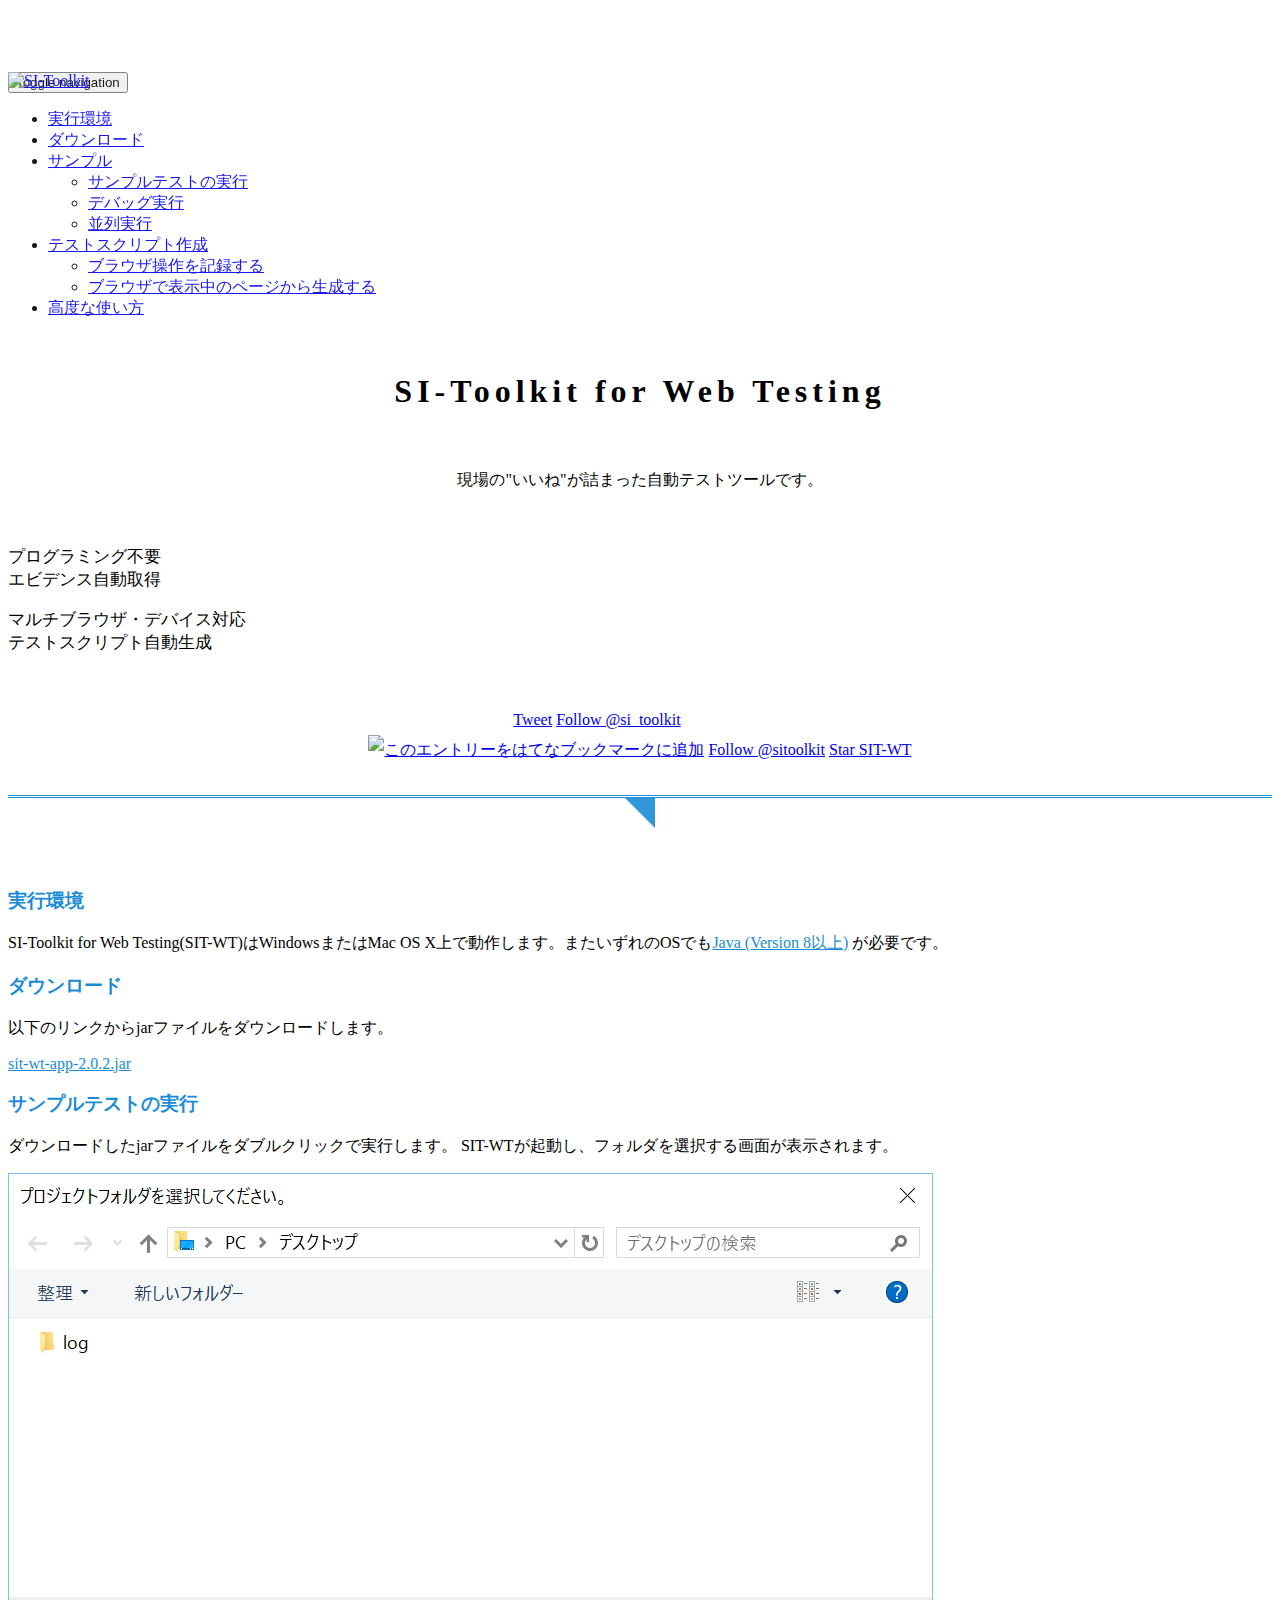
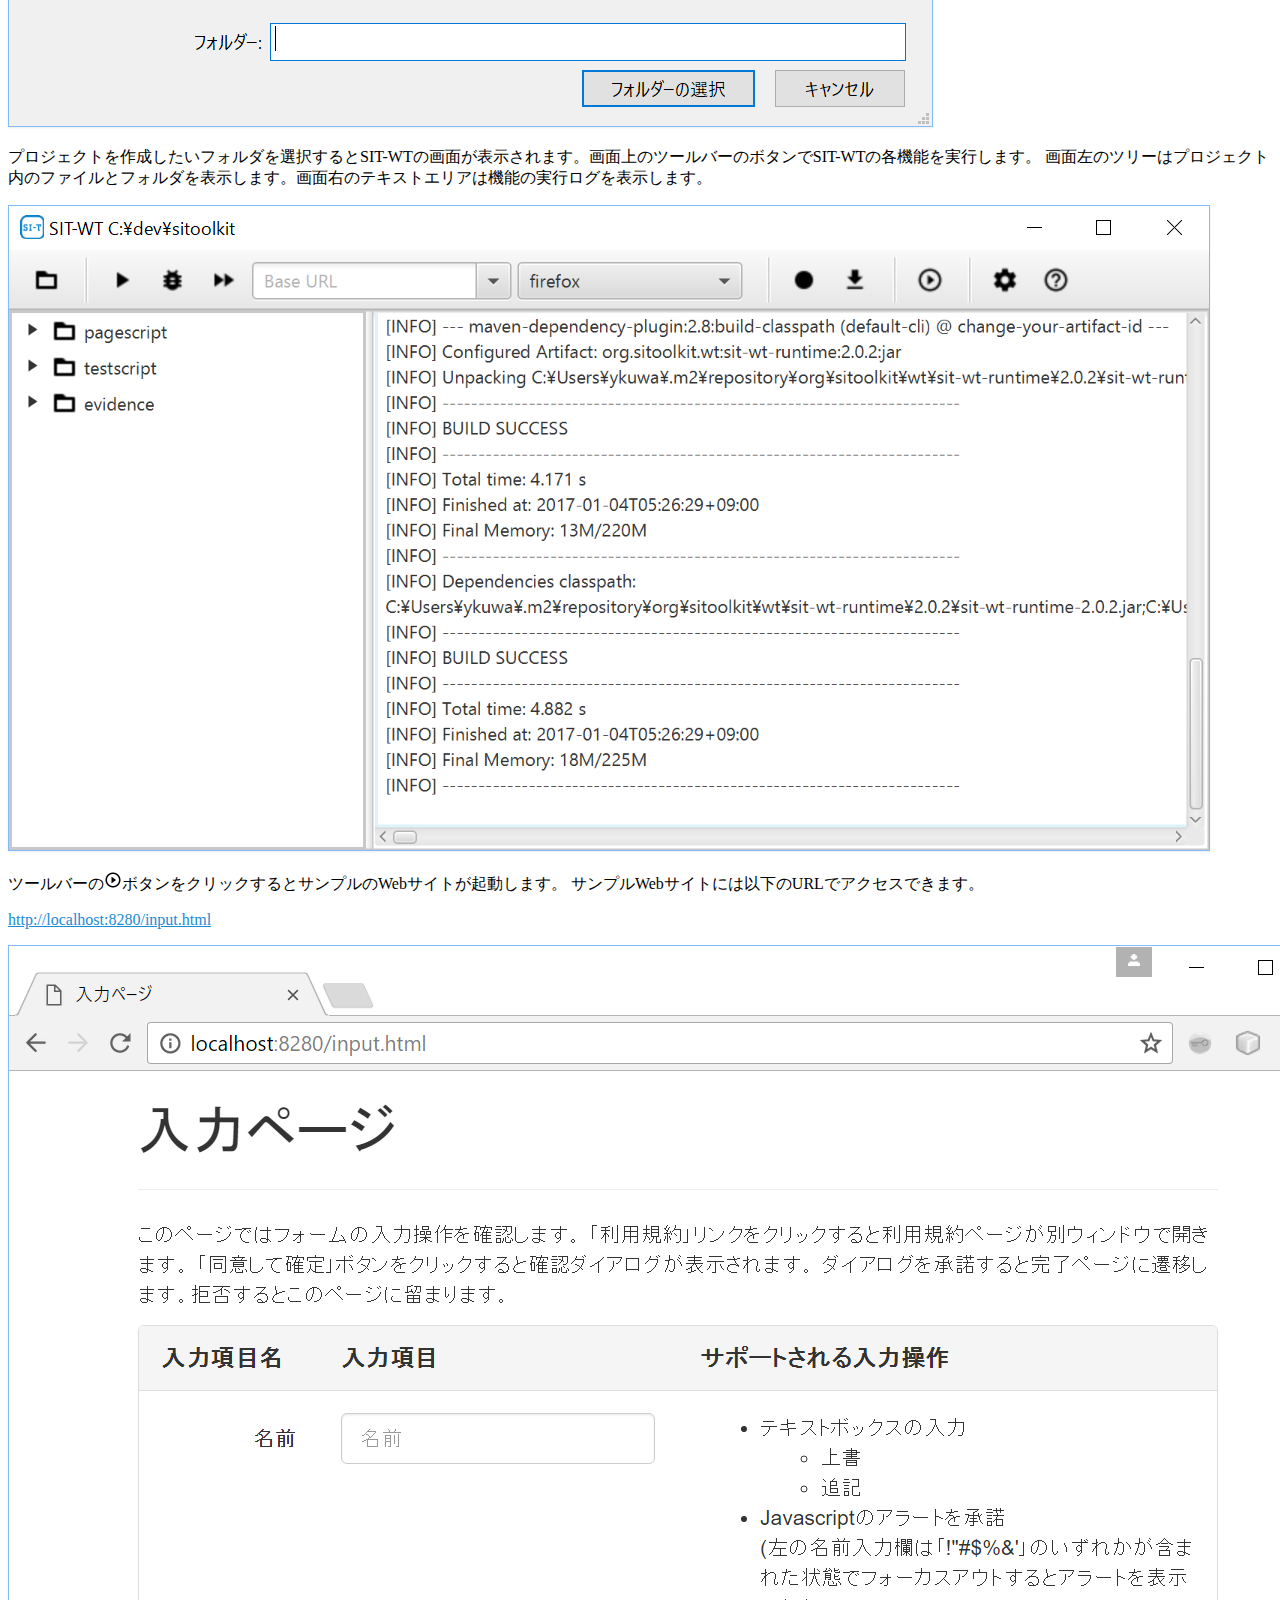
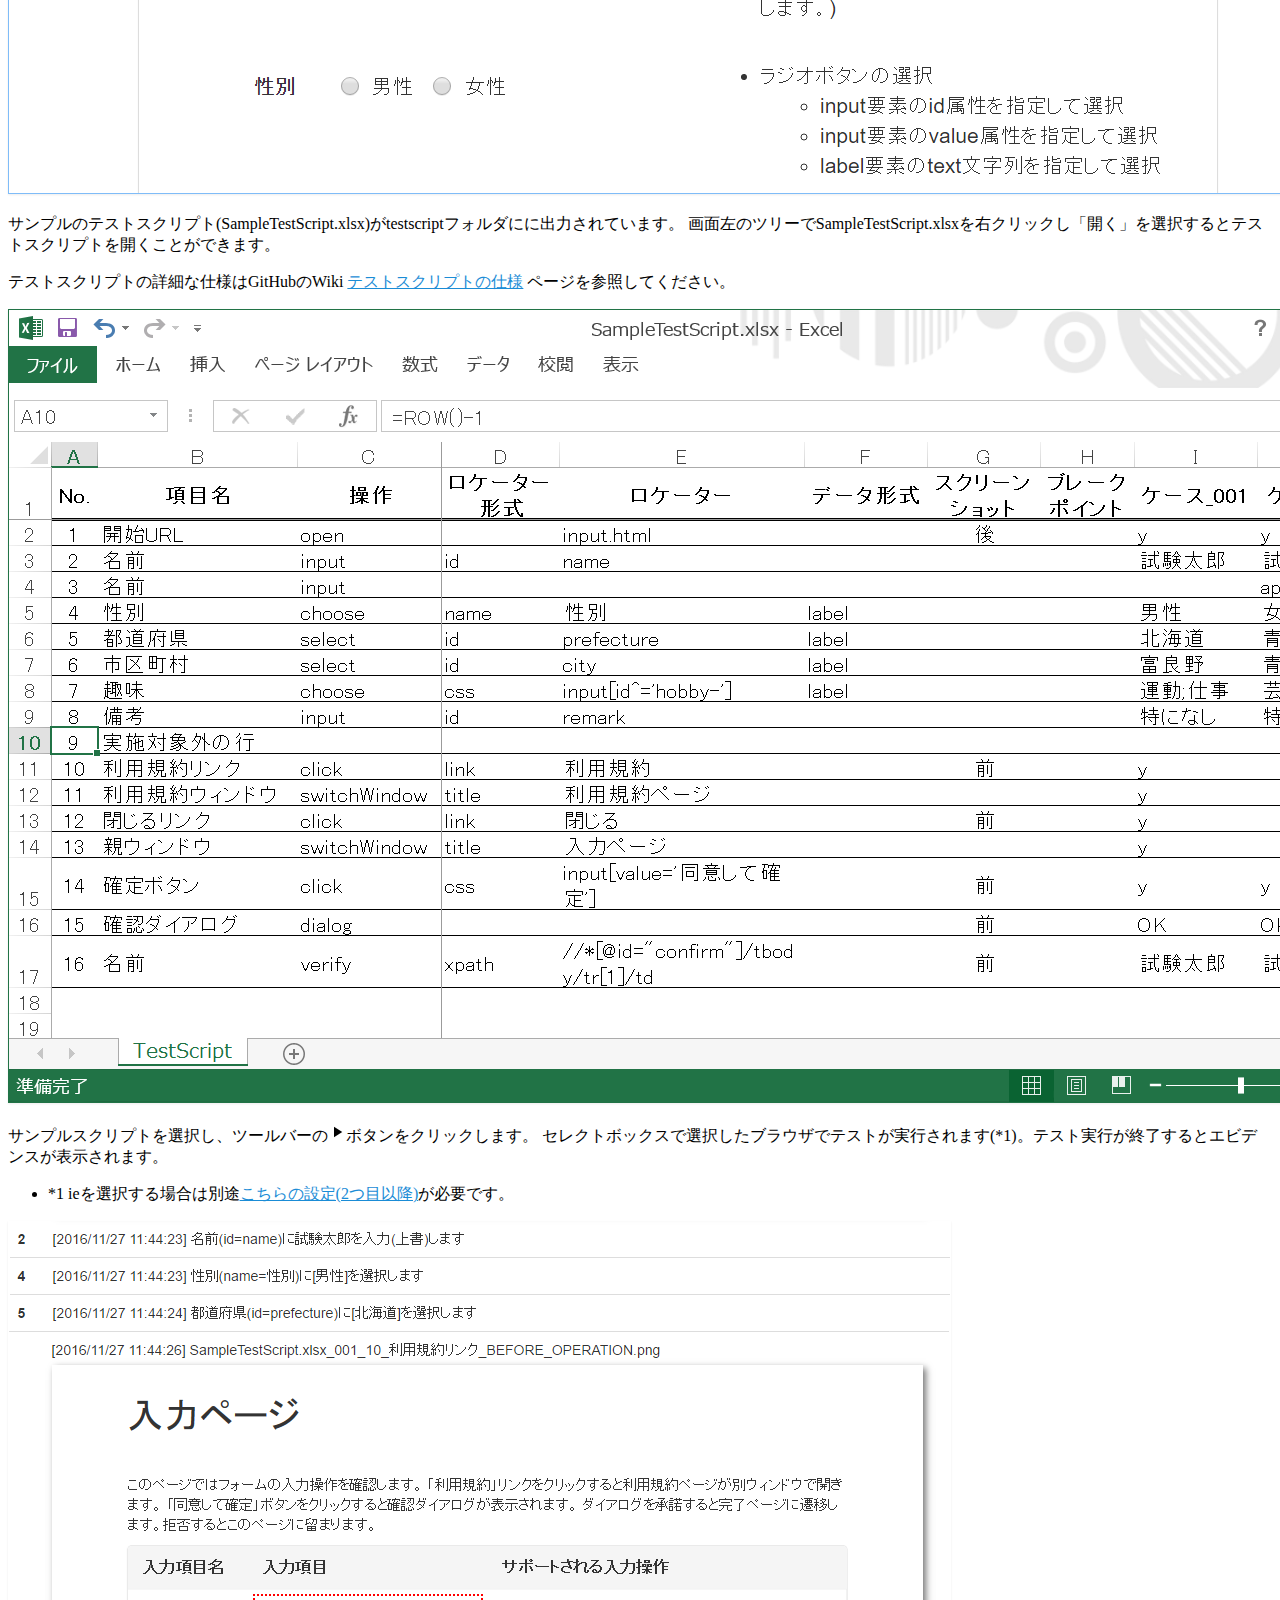
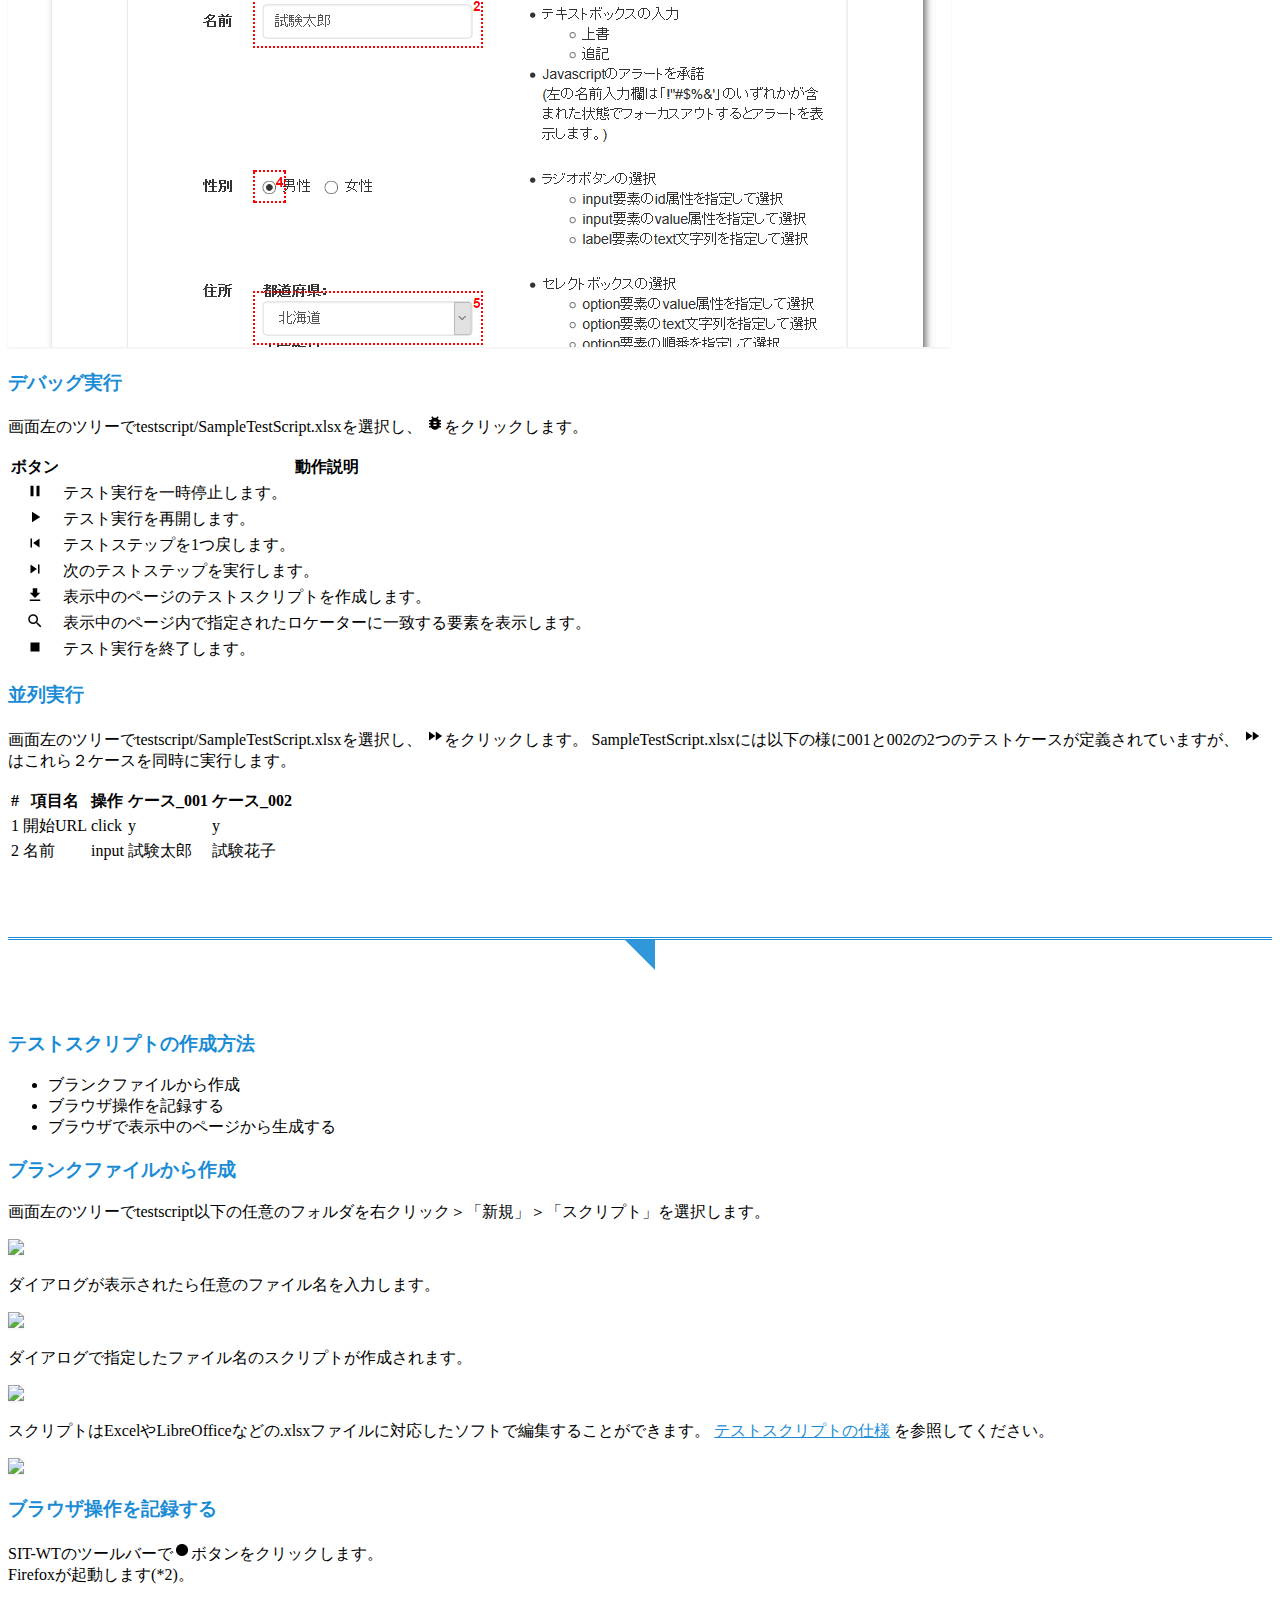
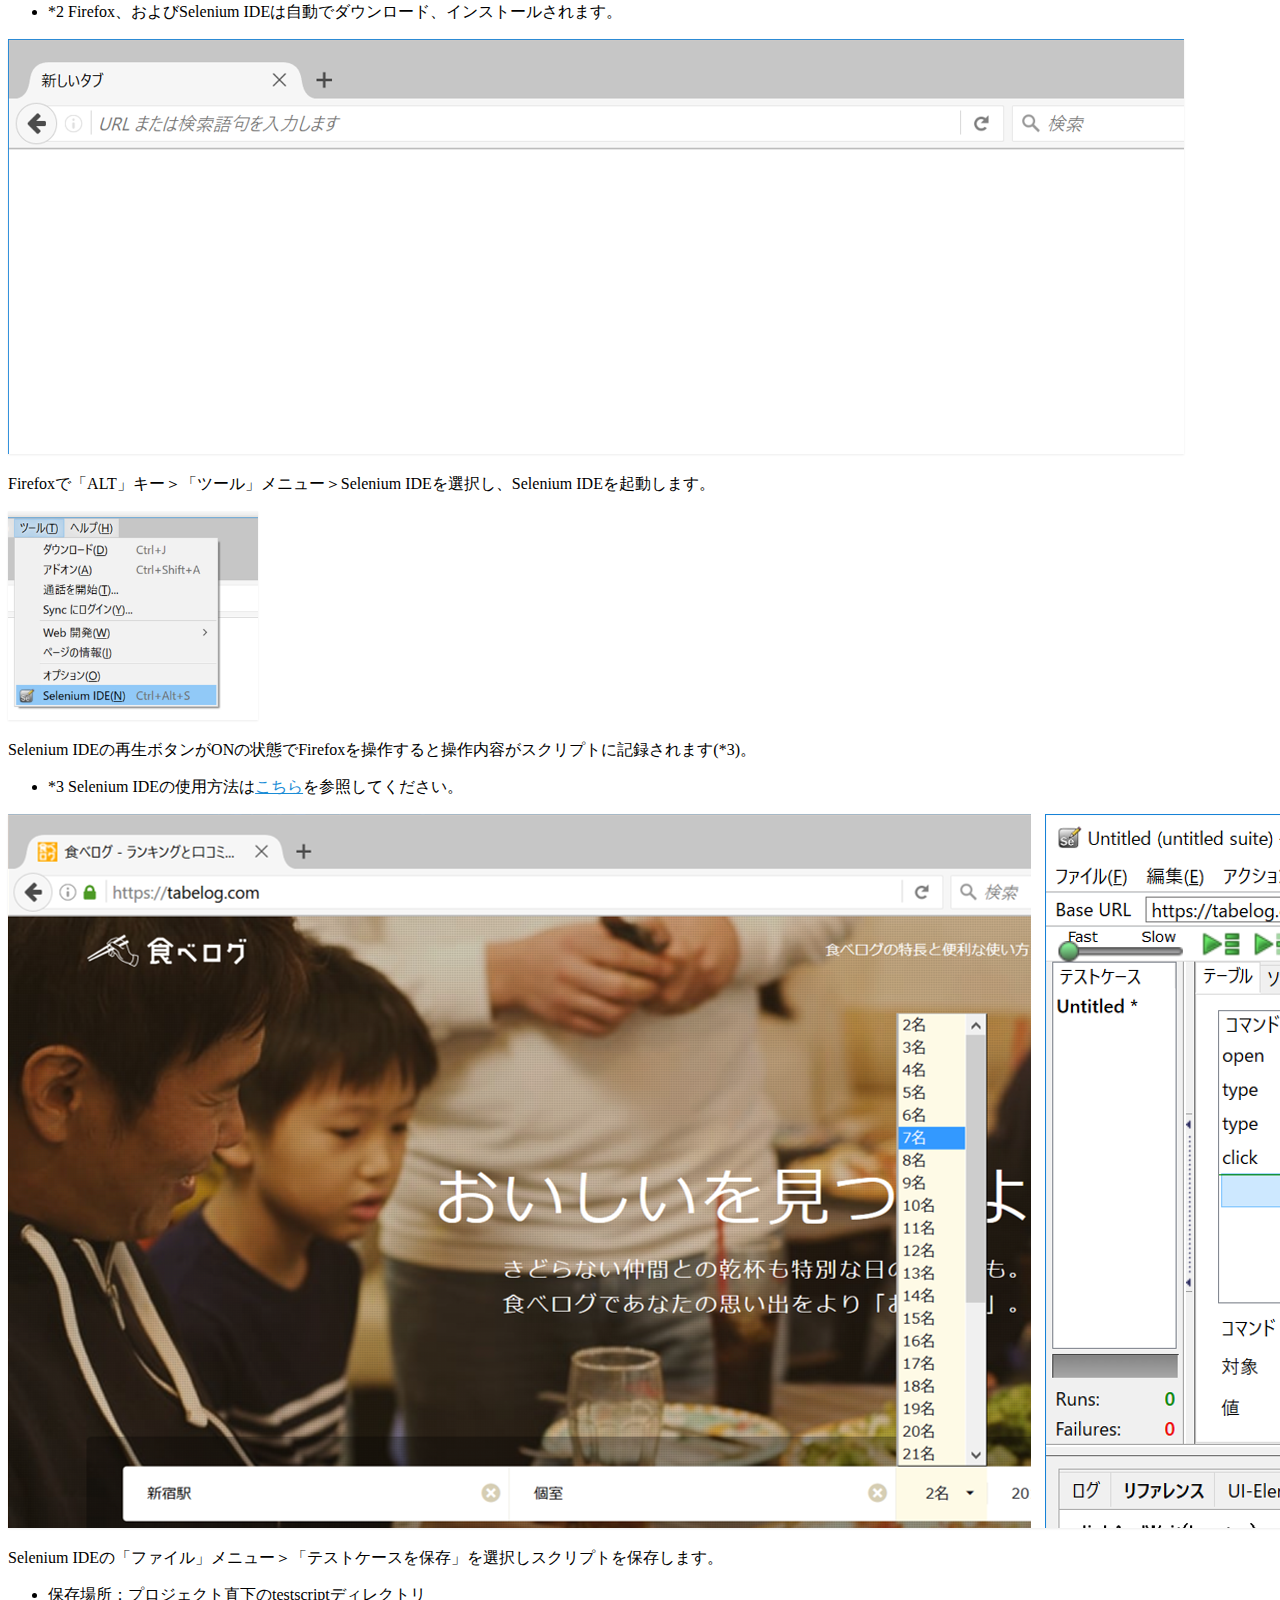
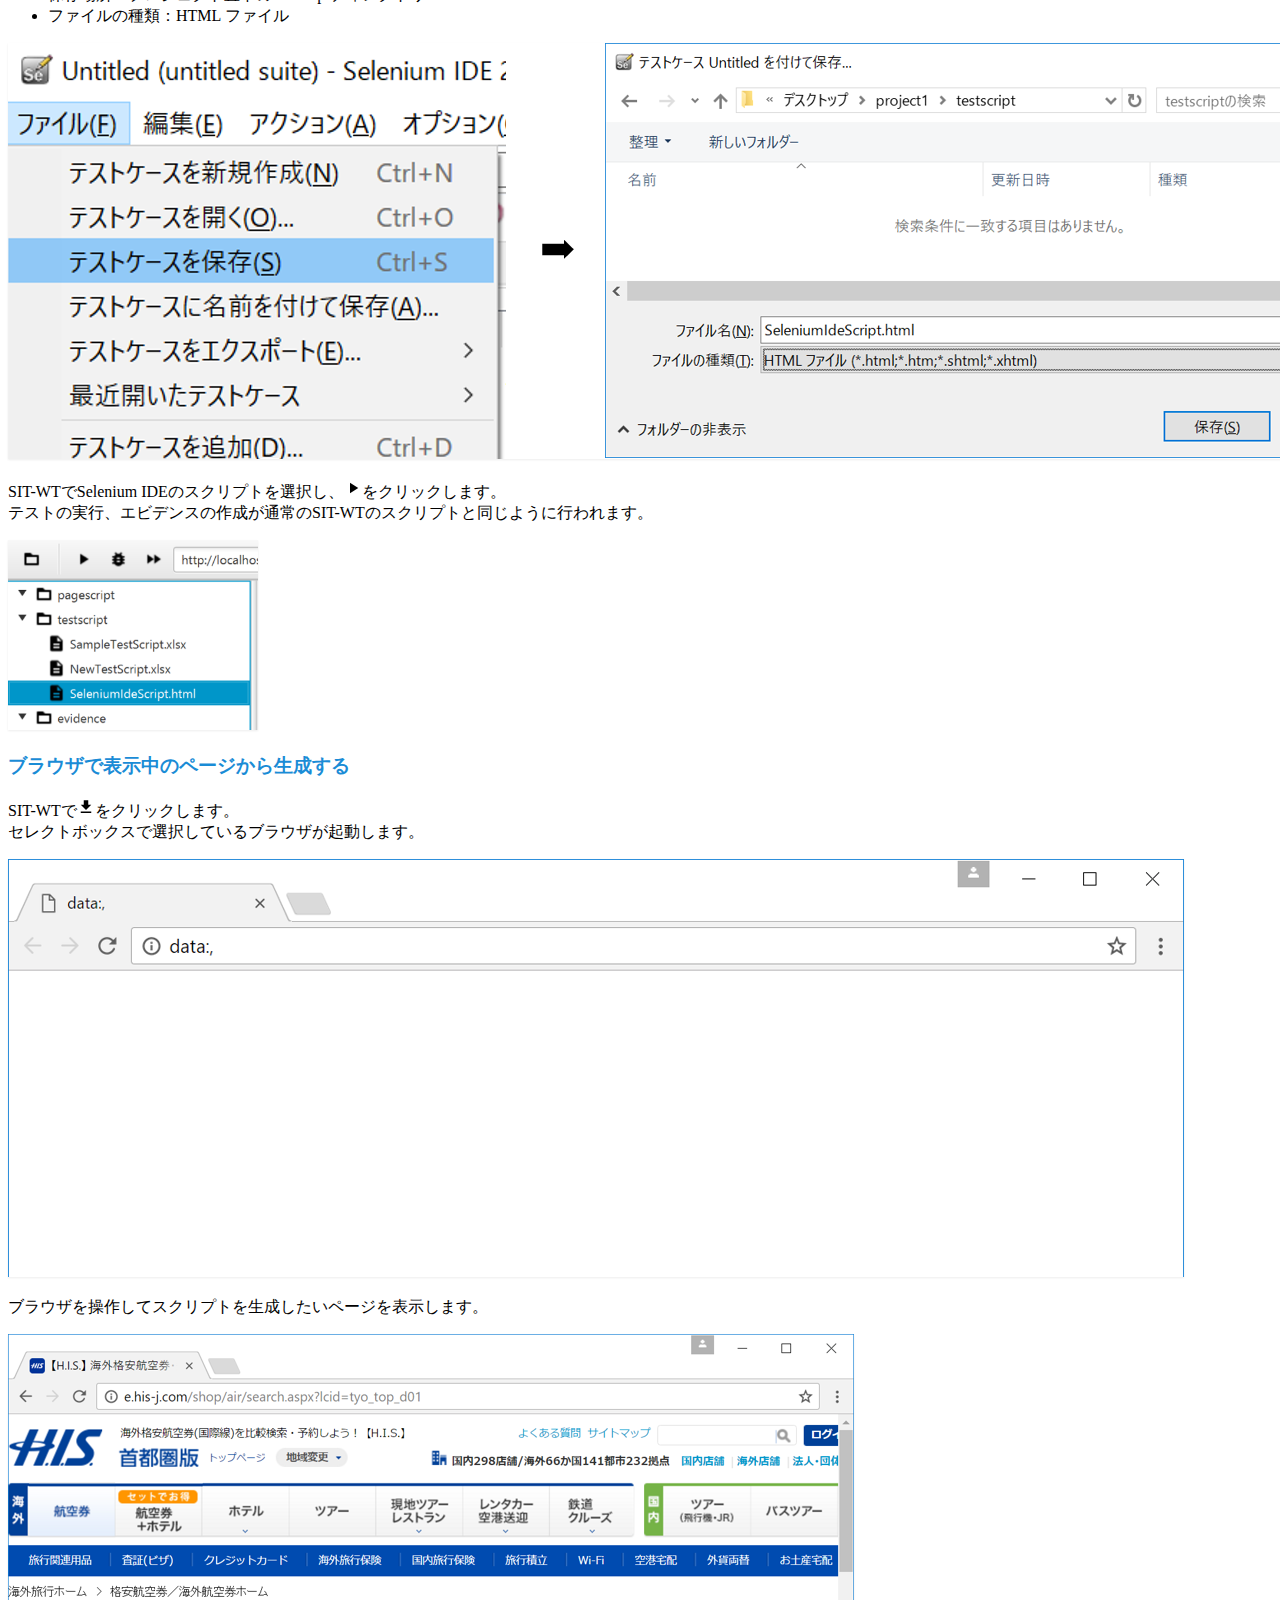
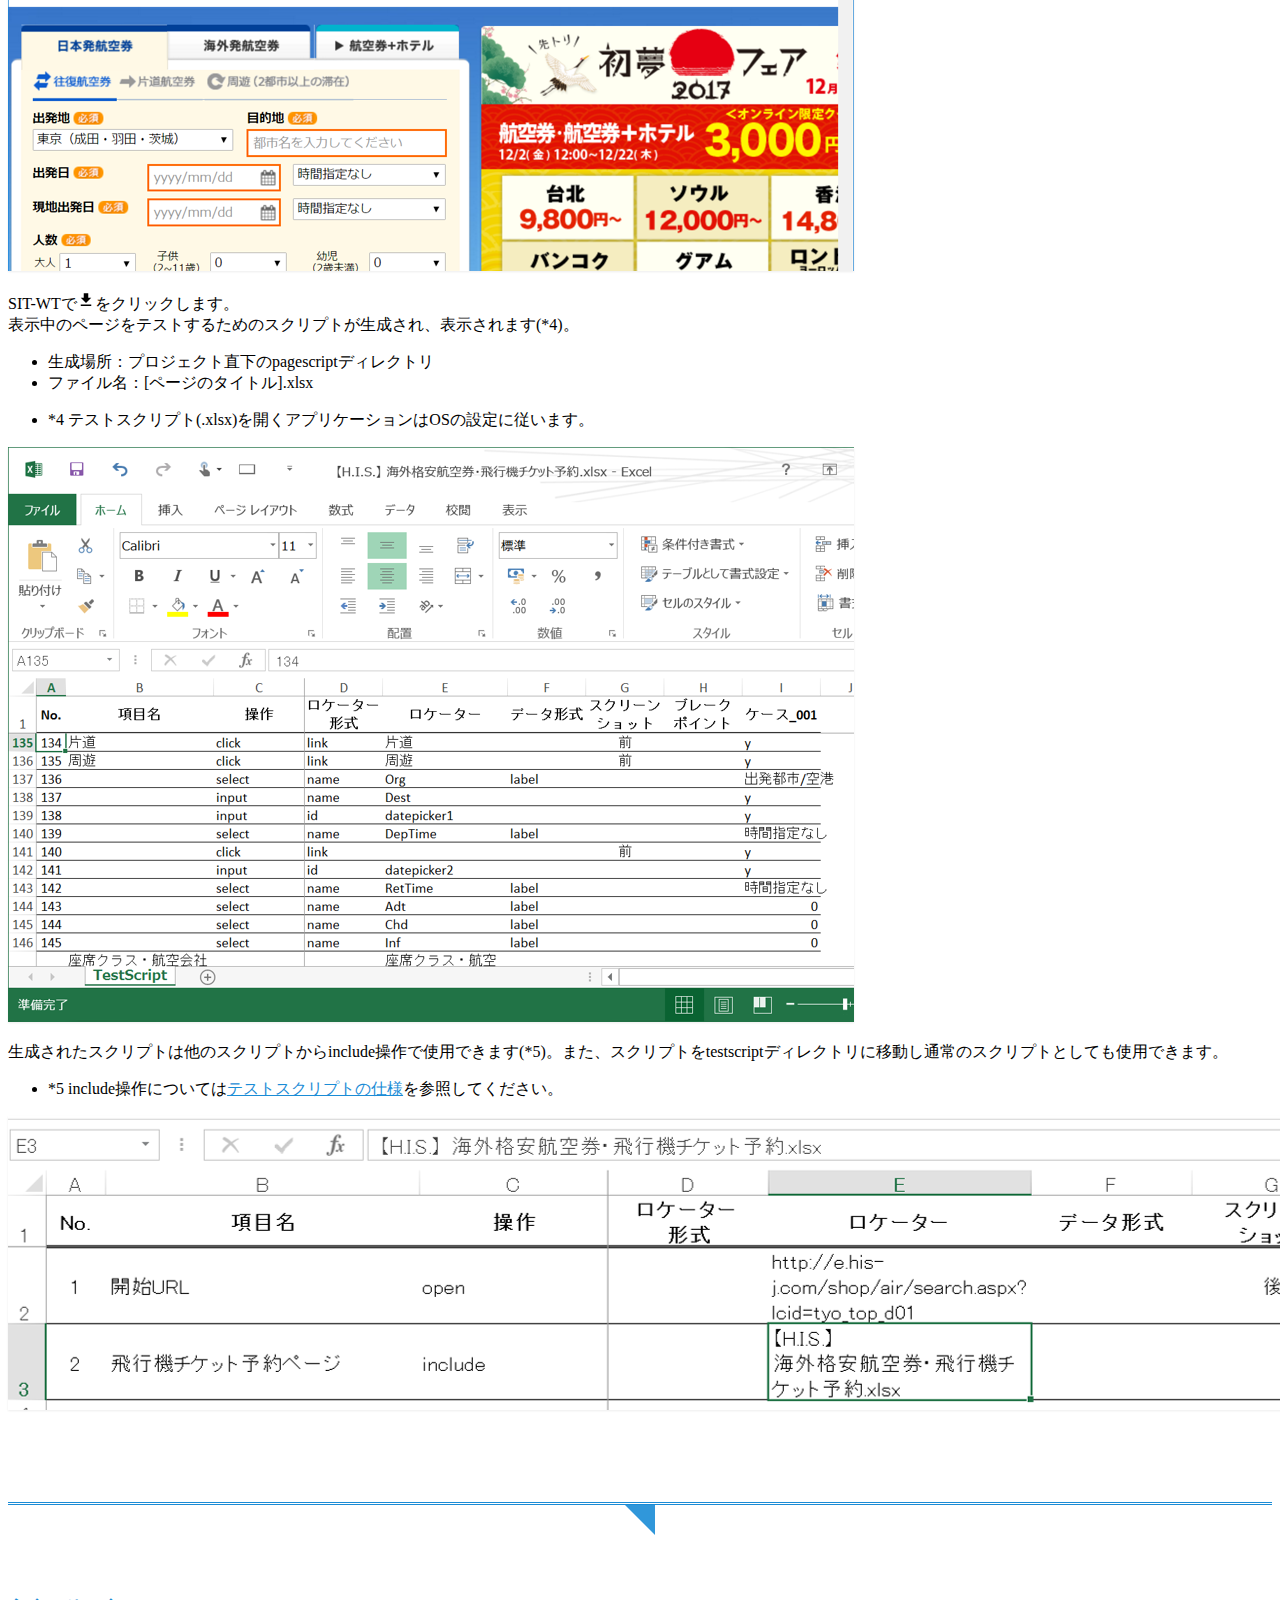
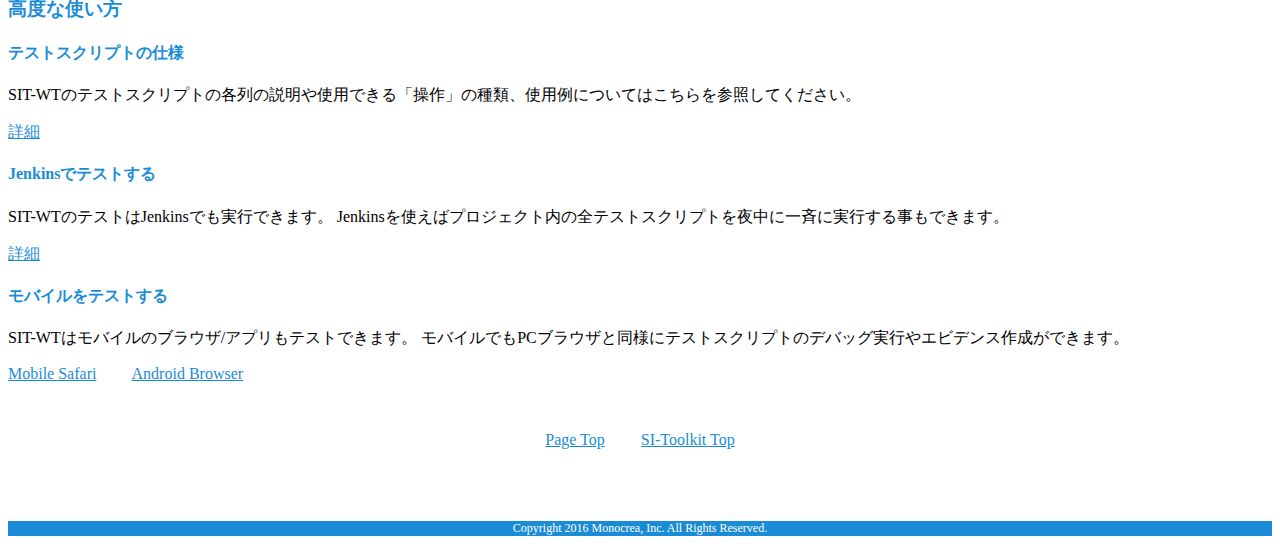
==== commit b41d5181: "ssl対応" ====
--- a/sit-wt.html
+++ b/sit-wt.html
@@ -5,16 +5,16 @@
   <meta charset="utf-8">
   <meta http-equiv="X-UA-Compatible" content="IE=edge">
   <meta name="viewport" content="width=device-width, initial-scale=1">
-  <meta name="description" content="SI-Toolkitはシステム開発の定常的な手作業を自動化し、システムの迅速な開発と継続的な改善を可能にする開発ツールです。" />
+  <meta name="description" content="SI-Toolkit for Web Testingは現場の&quot;いいね&quot;が詰まった自動テストツールです。" />
   <meta name="keywords" content="SIToolkit,SITOOLKIT,si toolkit,monocrea,モノクレア" />
   <meta property="og:title" content="SI-Toolkit for Web Testing" />
   <meta property="og:type" content="website" />
-  <meta property="og:image" content="http://sitoolkit.org/img/ogp_image.png" />
+  <meta property="og:image" content="http://www.sitoolkit.org/img/icon.png" />
   <meta property="og:image:type" content="image/png">
-  <meta property="og:url" content="http://sitoolkit.org/sit-wt.html" />
+  <meta property="og:url" content="http://www.sitoolkit.org/sit-wt.html" />
   <title>SI-Toolkit for Web Testing</title>
 
-  <script type="text/javascript" src="http://fast.fonts.net/jsapi/b57f3f6e-5f62-43e1-afc1-057635649e3e.js"></script>
+  <script type="text/javascript" src="//fast.fonts.net/jsapi/b57f3f6e-5f62-43e1-afc1-057635649e3e.js"></script>
 
   <link rel="stylesheet" href="css/bootstrap.min.css?20160718"></link>
   <link rel="stylesheet" href="css/bootstrap-theme.min.css?20160718"></link>
@@ -59,6 +59,7 @@
               <li><a href="#generateFromPage">ブラウザで表示中のページから生成する</a></li>
             </ul>
           </li>
+          <li><a href="#advanced-use">高度な使い方</a></li>
         </ul>
       </div>
     </div>
@@ -113,7 +114,7 @@
       <h3 id="download">ダウンロード</h3>
       <p>以下のリンクからjarファイルをダウンロードします。</p>
 
-      <p><a href="http://repo1.maven.org/maven2/org/sitoolkit/wt/sit-wt-app/2.0.2/sit-wt-app-2.0.2.jar">sit-wt-app-2.0.2.jar</a></p>
+      <p><a href="http://repo1.maven.org/maven2/org/sitoolkit/wt/sit-wt-app/2.0.2/sit-wt-app-2.0.2.jar" onclick="ga('send', 'event', 'link', 'click', 'sit-wt-app-jar');">sit-wt-app-2.0.2.jar</a></p>
 
 
 
@@ -434,8 +435,55 @@
       </div>
 
     </section>
+
+    
   </div>
 
+
+  <div class="area-off">
+    <hr/>
+    <hr/>
+    <hr/>
+    <div></div>
+    <section class="container">
+      <h3 id="advanced-use">高度な使い方</h3>
+
+      <div class="row">
+        <div class="col-md-6">
+          <h4>テストスクリプトの仕様</h4>
+          <p>
+            SIT-WTのテストスクリプトの各列の説明や使用できる「操作」の種類、使用例についてはこちらを参照してください。
+          </p>
+          <a href="https://github.com/sitoolkit/sit-wt-all/wiki/%E3%83%86%E3%82%B9%E3%83%88%E3%82%B9%E3%82%AF%E3%83%AA%E3%83%97%E3%83%88%E3%81%AE%E4%BB%95%E6%A7%98">詳細</a>
+        </div>
+        <div class="col-md-6">
+          <h4>Jenkinsでテストする</h4>
+          <p>
+            SIT-WTのテストはJenkinsでも実行できます。
+            Jenkinsを使えばプロジェクト内の全テストスクリプトを夜中に一斉に実行する事もできます。
+          </p>
+          <a href="https://github.com/sitoolkit/sit-wt-all/wiki/Jenkins%E3%81%A7%E3%83%86%E3%82%B9%E3%83%88%E3%81%99%E3%82%8B">詳細</a>
+        </div>
+      </div>
+      <div class="row">
+        <div class="col-md-6">
+          <h4>モバイルをテストする</h4>
+          <p>
+            SIT-WTはモバイルのブラウザ/アプリもテストできます。
+            モバイルでもPCブラウザと同様にテストスクリプトのデバッグ実行やエビデンス作成ができます。
+          </p>
+          <a href="https://github.com/sitoolkit/sit-wt-all/wiki/Mobile-Safari%E3%81%AE%E3%83%86%E3%82%B9%E3%83%88" style="margin-right: 2rem;">Mobile Safari</a>
+          <a href="https://github.com/sitoolkit/sit-wt-all/wiki/Android%E4%B8%8A%E3%81%AE%E3%83%96%E3%83%A9%E3%82%A6%E3%82%B6%E3%81%A7%E3%81%AE%E3%83%86%E3%82%B9%E3%83%88">Android Browser</a>
+
+        </div>
+      </div>
+
+      <div style="text-align: center;margin-top: 3rem;">
+        <a href="#top" style="margin-right: 2rem;"><span class="glyphicon glyphicon-arrow-up"></span>Page Top</a>
+        <a href="."><span class="glyphicon glyphicon-arrow-left"></span> SI-Toolkit Top</a>
+      </div>
+    </section>
+  </div>
 
   <footer>
     Copyright 2016 Monocrea, Inc. All Rights Reserved.
@@ -451,7 +499,7 @@
     m=s.getElementsByTagName(o)[0];a.async=1;a.src=g;m.parentNode.insertBefore(a,m)
     })(window,document,'script','https://www.google-analytics.com/analytics.js','ga');
 
-    ga('create', 'UA-76623836-2', 'auto');
+    ga('create', 'UA-76623836-1', 'auto');
     ga('send', 'pageview');
 
   </script>
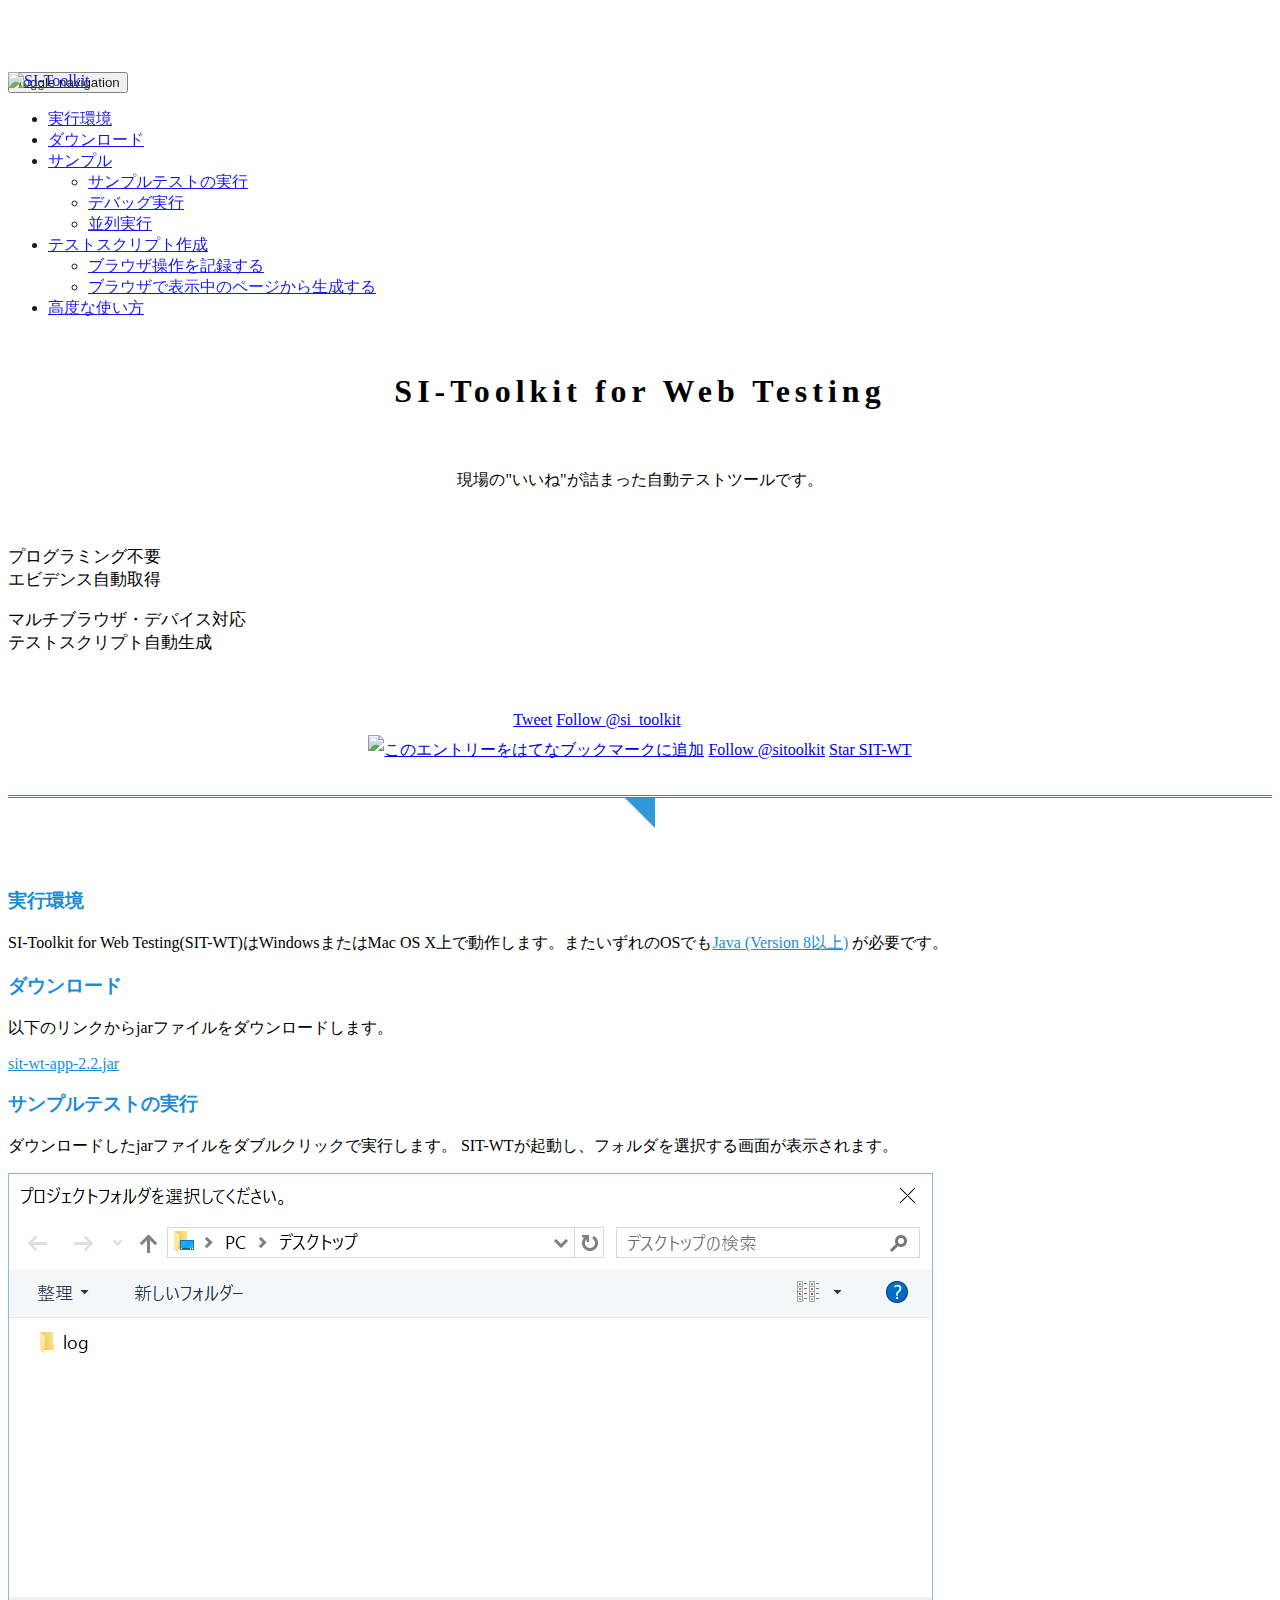
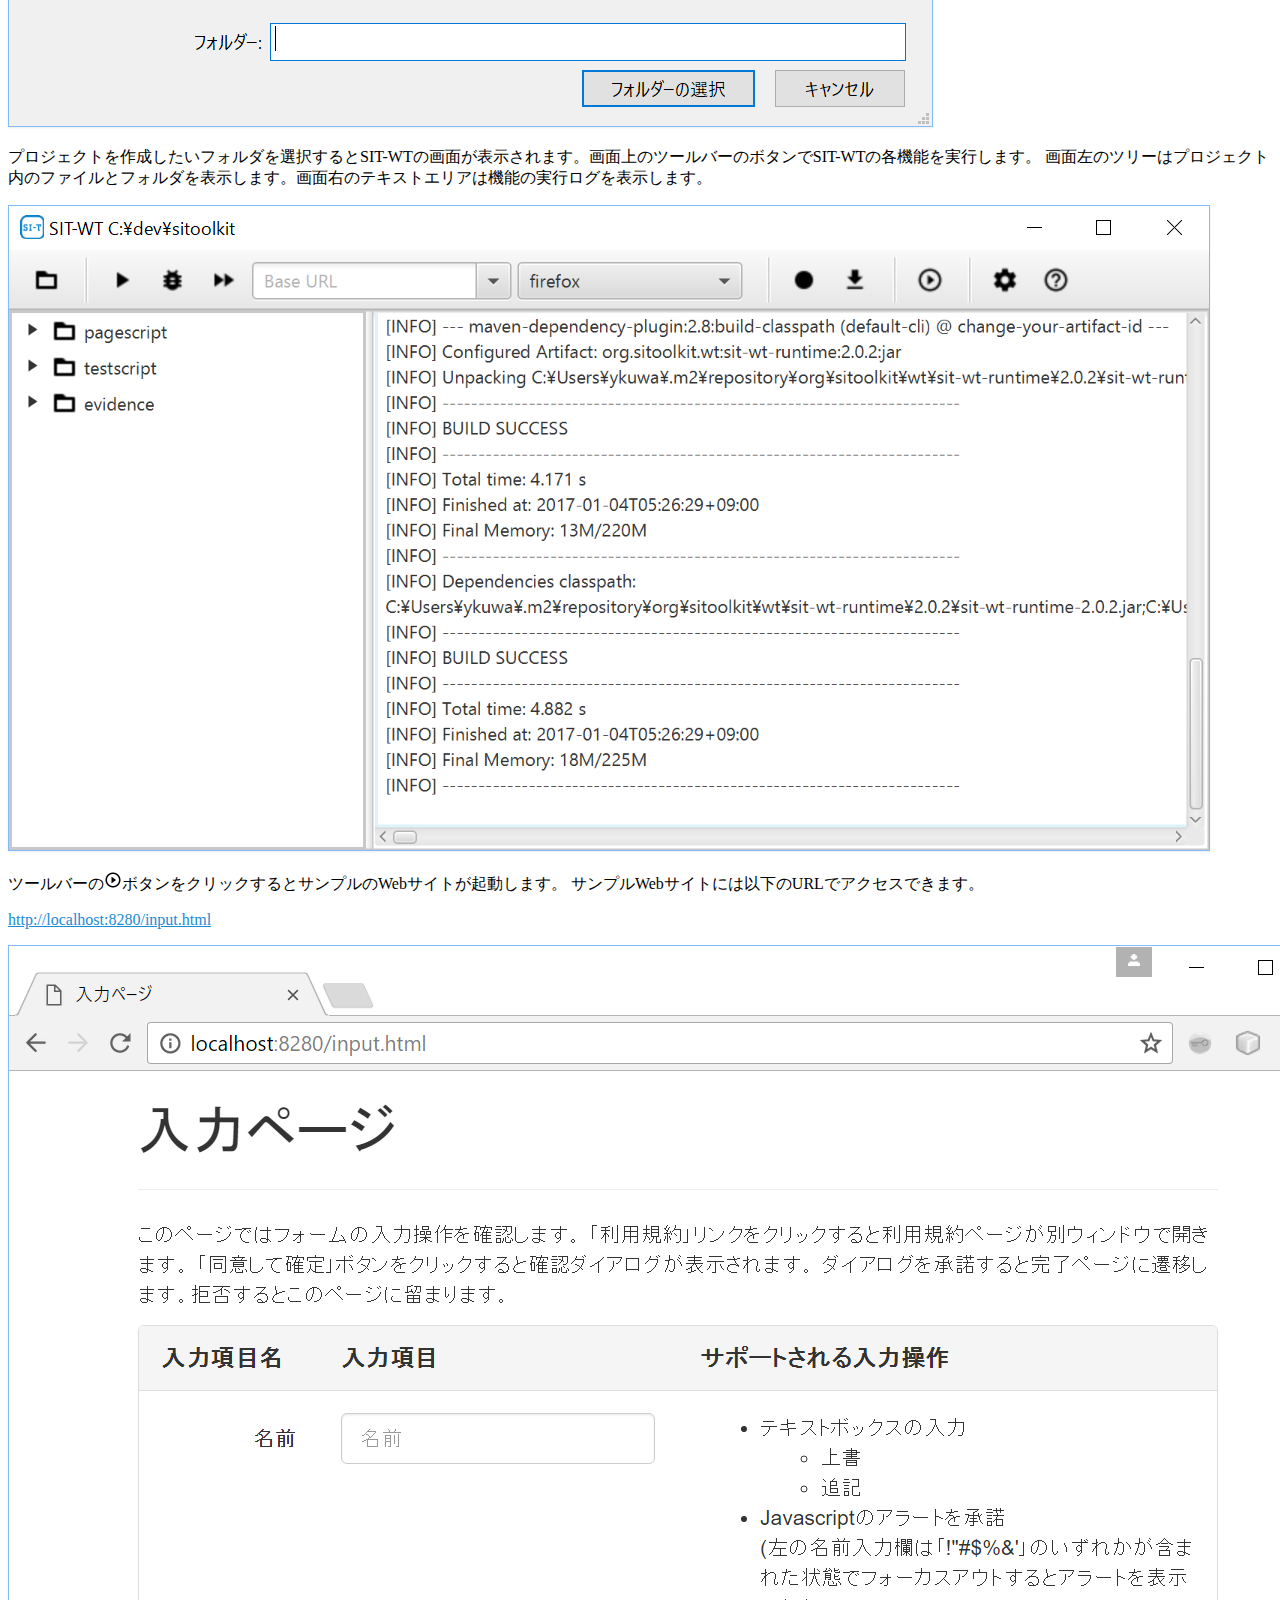
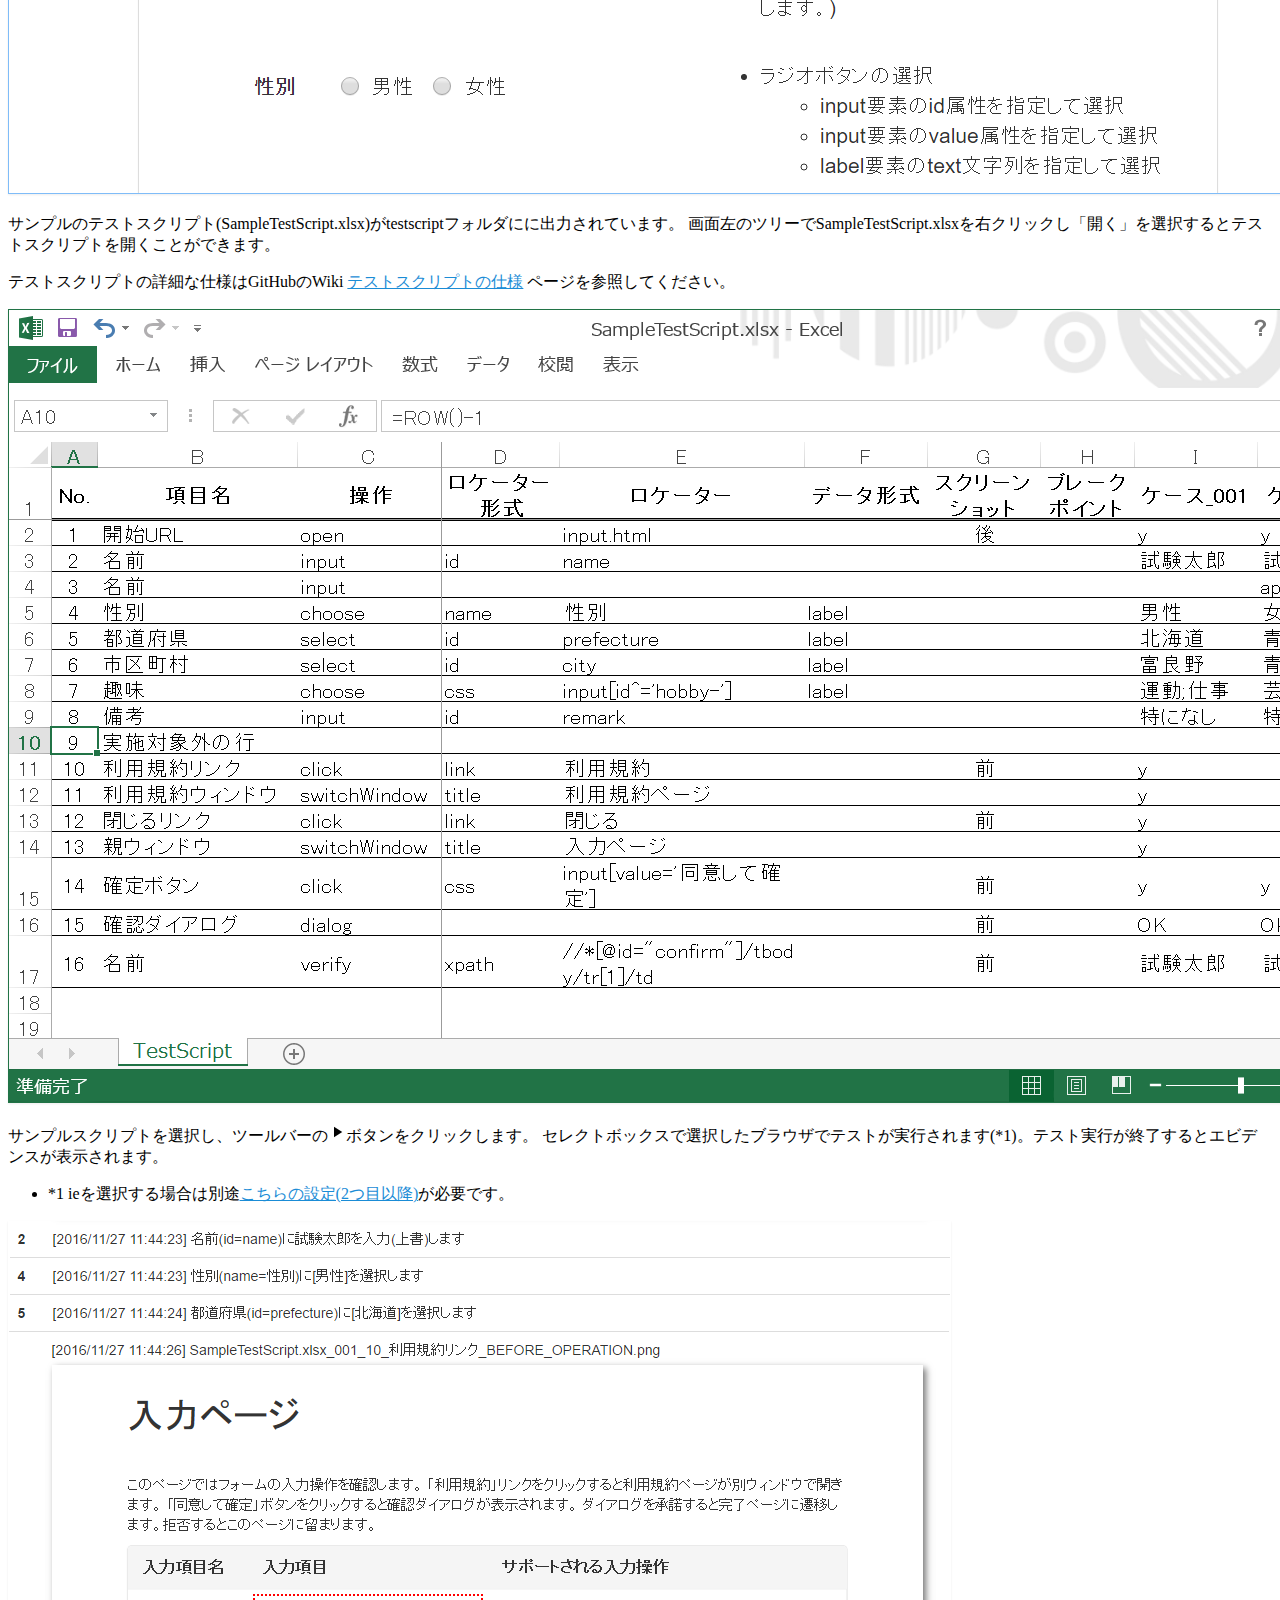
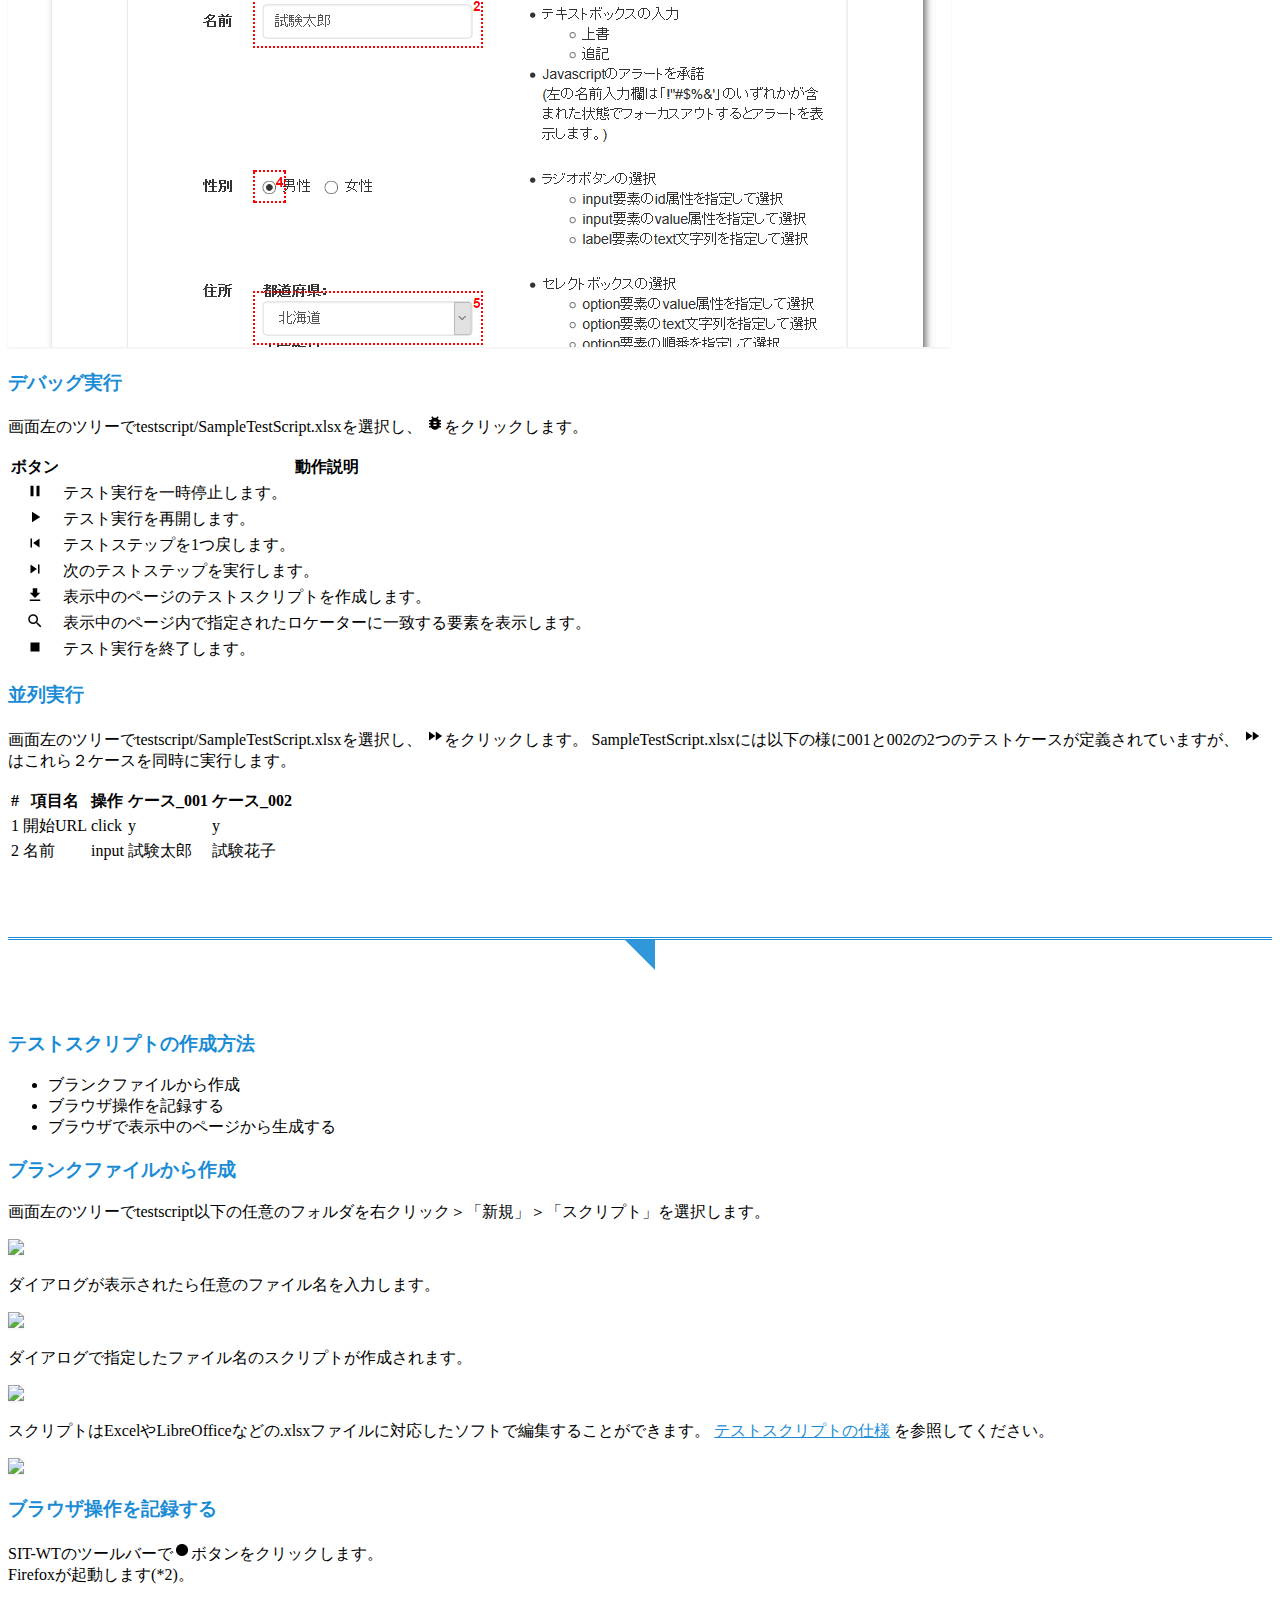
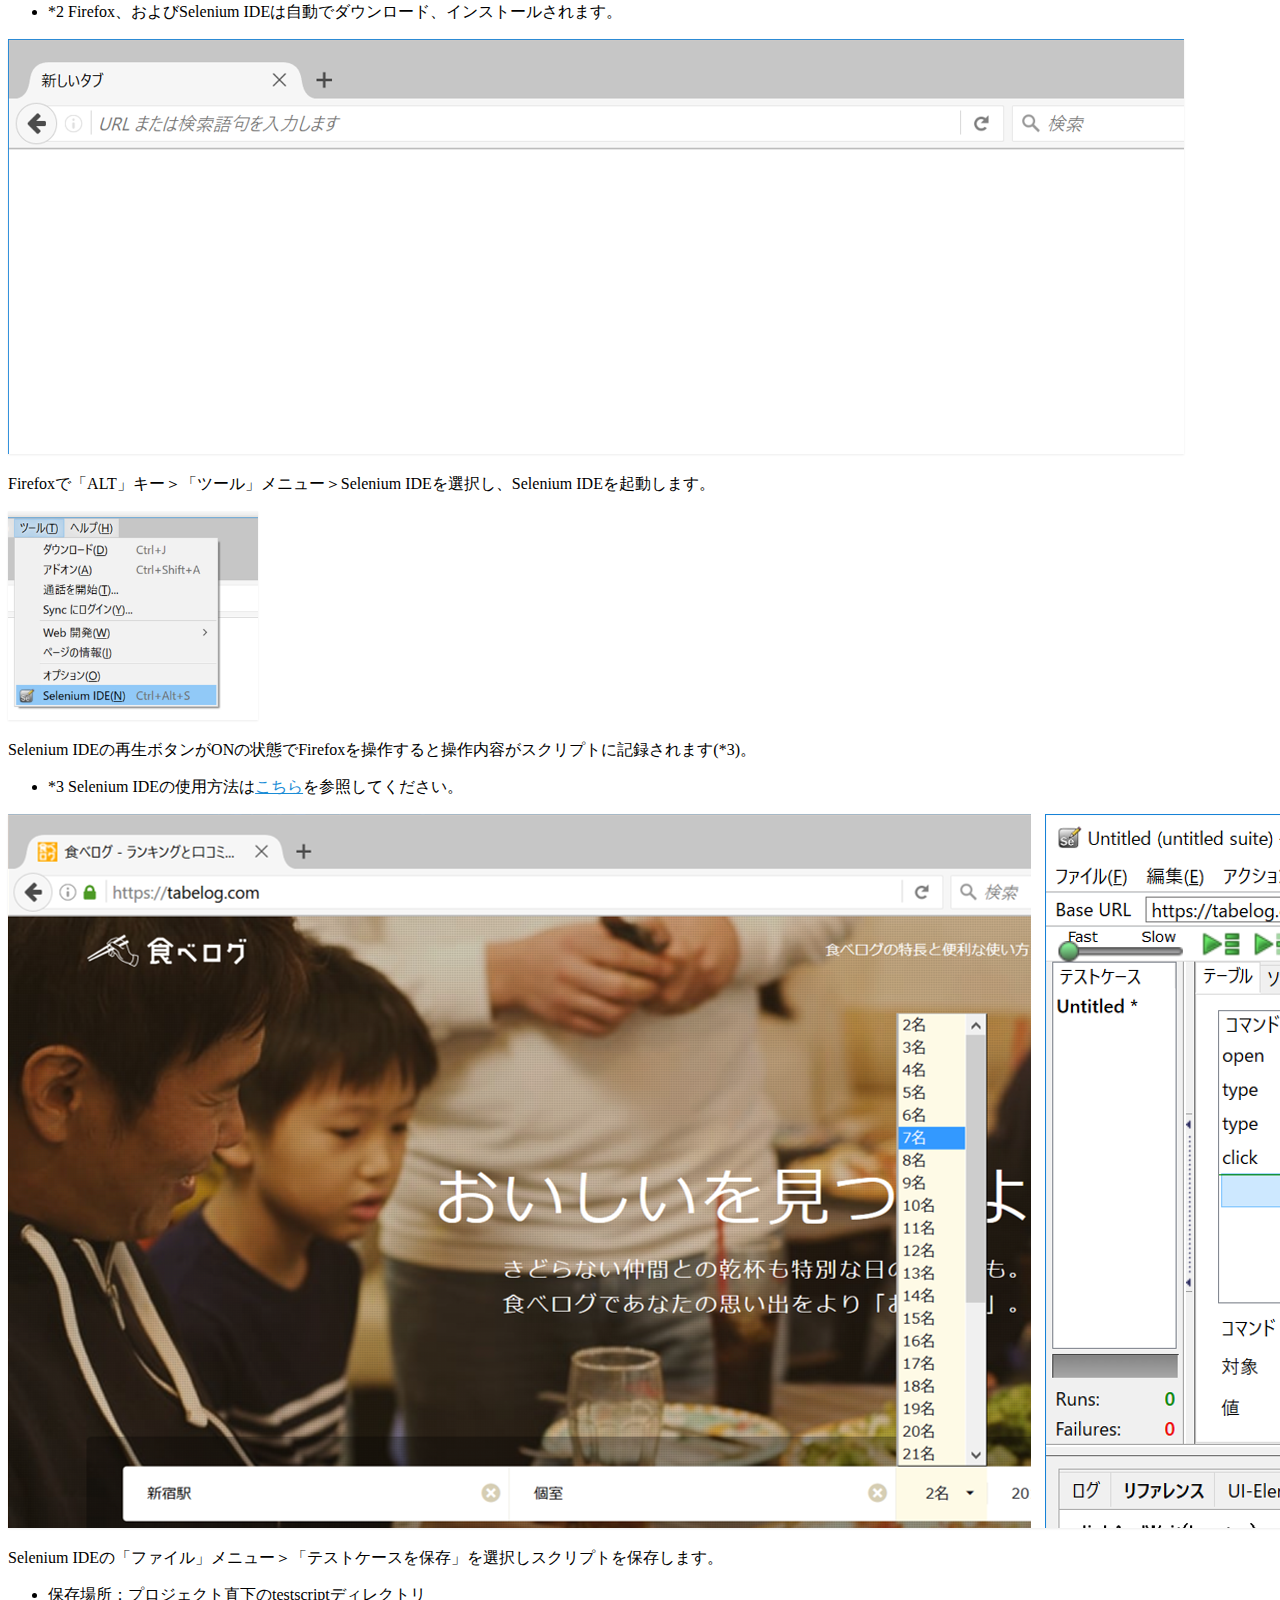
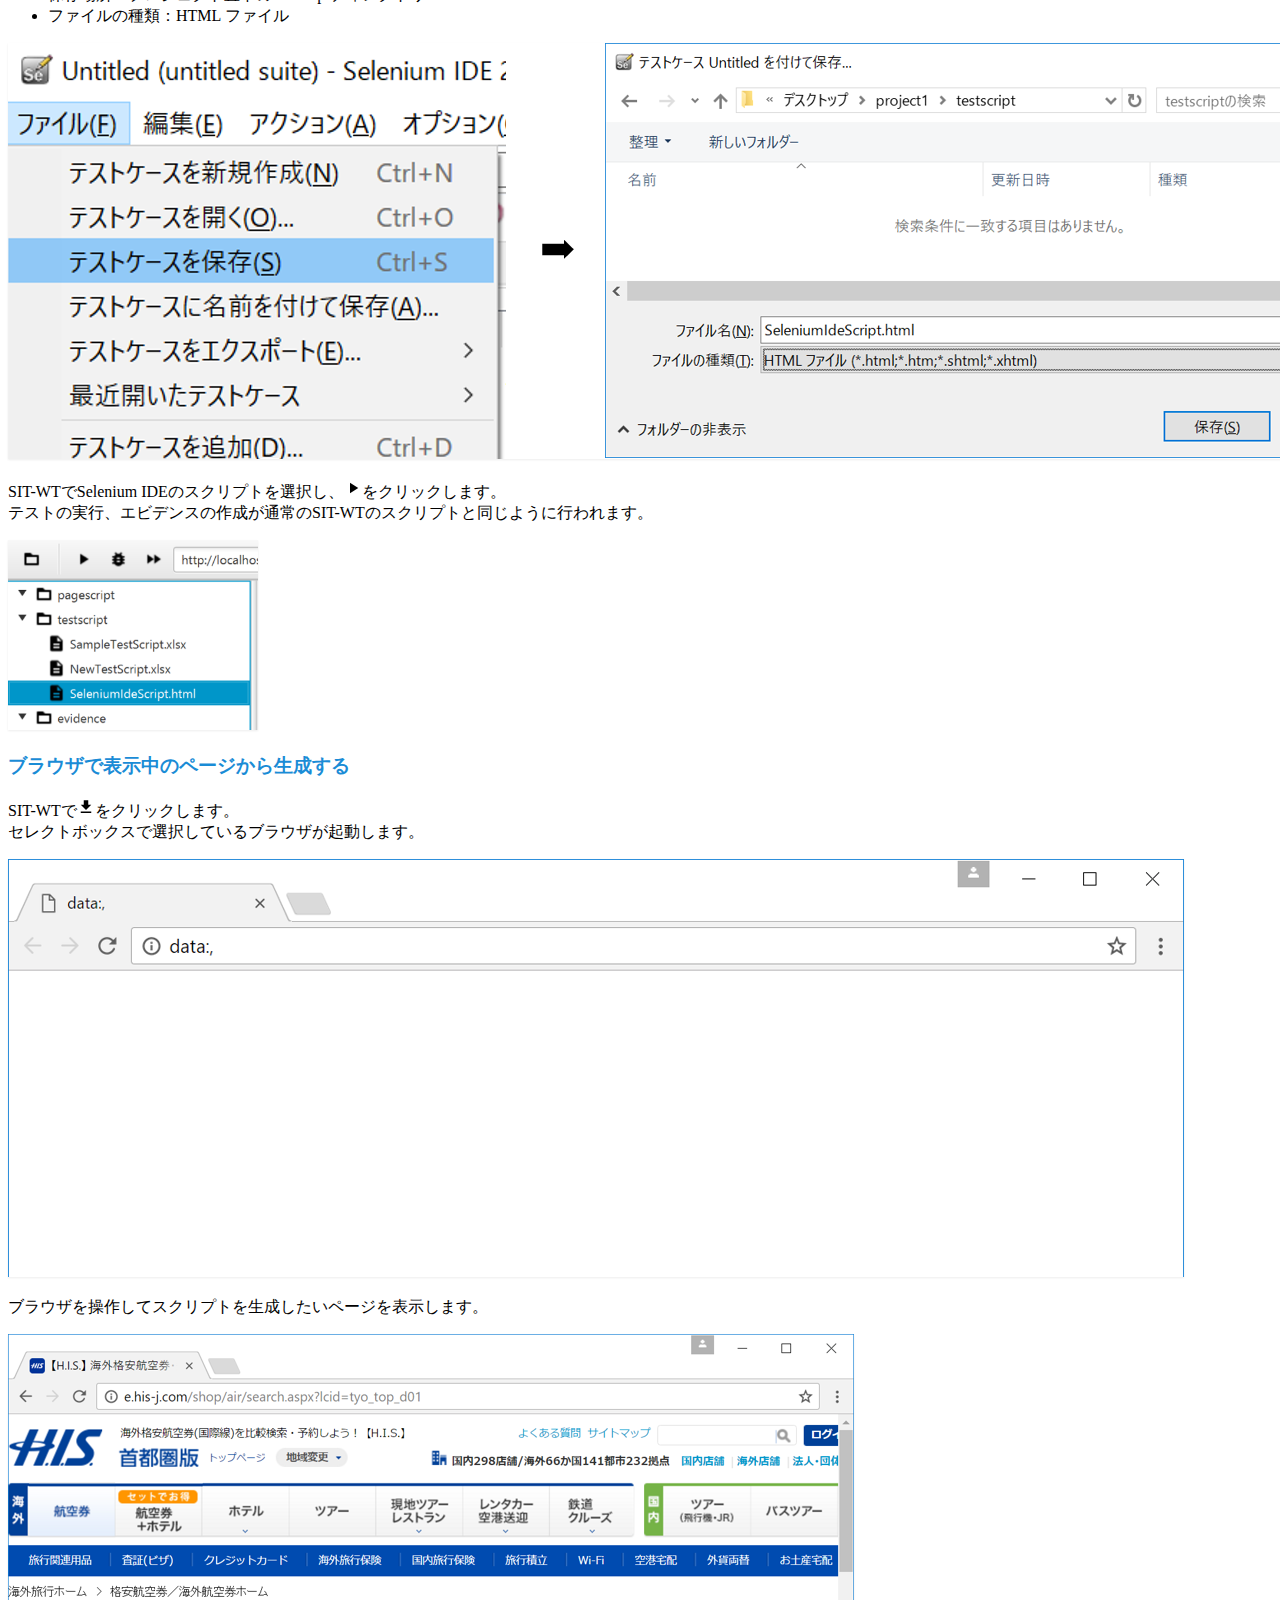
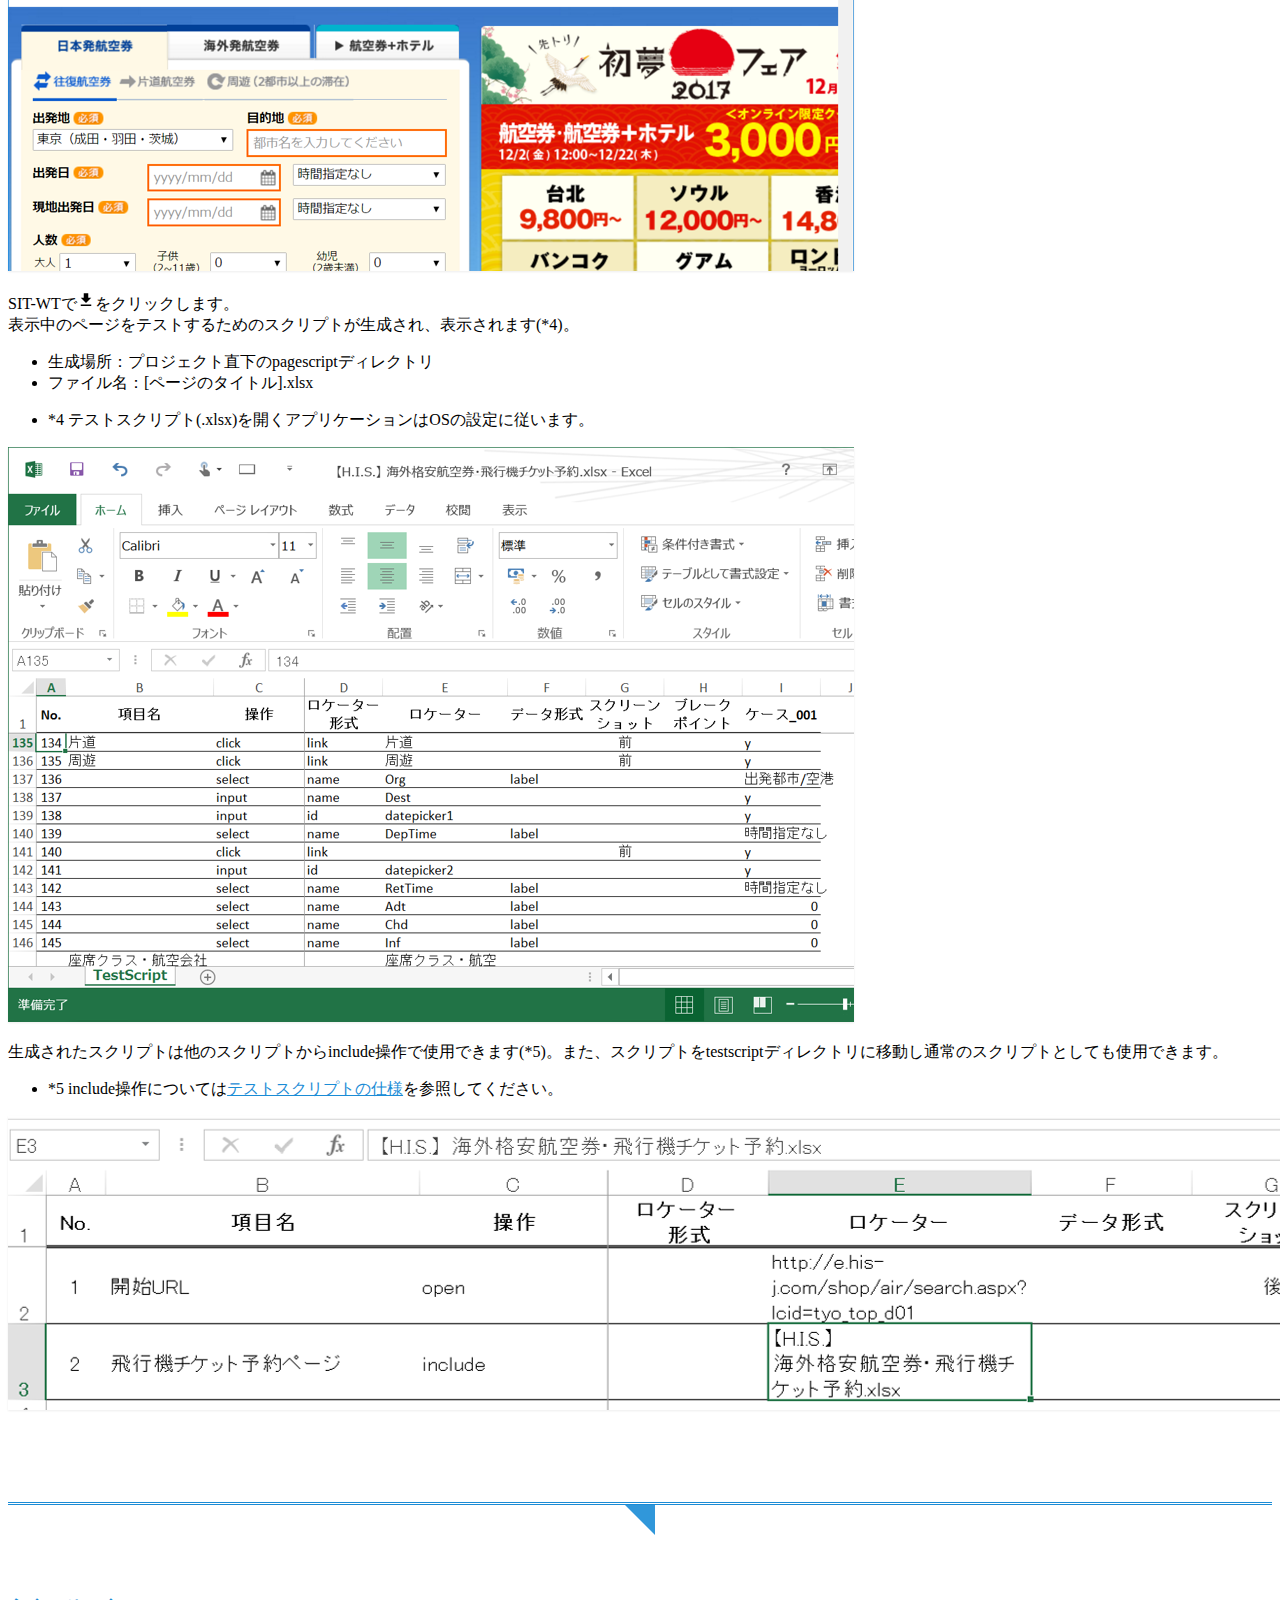
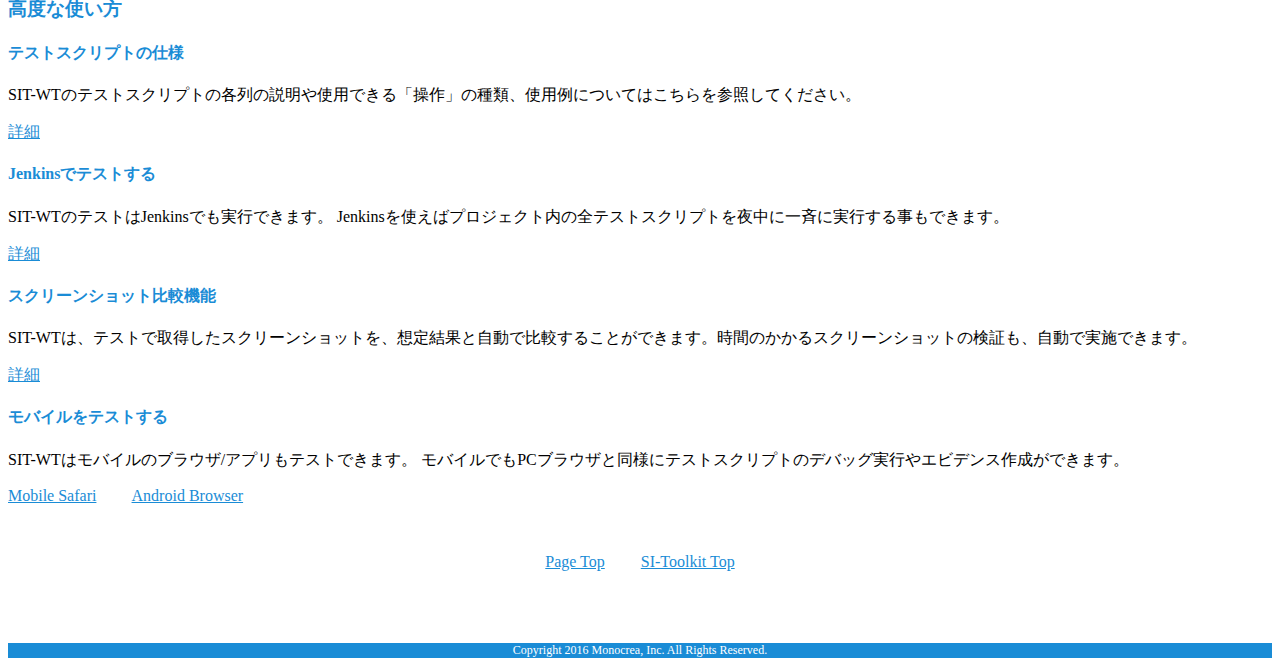
==== commit bfd4b58a: "v2.2リリース" ====
--- a/sit-wt.html
+++ b/sit-wt.html
@@ -9,9 +9,9 @@
   <meta name="keywords" content="SIToolkit,SITOOLKIT,si toolkit,monocrea,モノクレア" />
   <meta property="og:title" content="SI-Toolkit for Web Testing" />
   <meta property="og:type" content="website" />
-  <meta property="og:image" content="http://www.sitoolkit.org/img/icon.png" />
+  <meta property="og:image" content="https://sitoolkit.org/img/icon.png" />
   <meta property="og:image:type" content="image/png">
-  <meta property="og:url" content="http://www.sitoolkit.org/sit-wt.html" />
+  <meta property="og:url" content="https://sitoolkit.org/sit-wt.html" />
   <title>SI-Toolkit for Web Testing</title>
 
   <script type="text/javascript" src="//fast.fonts.net/jsapi/b57f3f6e-5f62-43e1-afc1-057635649e3e.js"></script>
@@ -88,10 +88,10 @@
         <script>
           !function(d,s,id){var js,fjs=d.getElementsByTagName(s)[0],p=/^http:/.test(d.location)?'http':'https';if(!d.getElementById(id)){js=d.createElement(s);js.id=id;js.src=p+'://platform.twitter.com/widgets.js';fjs.parentNode.insertBefore(js,fjs);}}(document, 'script', 'twitter-wjs');
         </script>
-        <iframe src="https://www.facebook.com/plugins/like.php?href=http%3A%2F%2Fwww.sitoolkit.org%2Fsit-wt.html&width=82&layout=button_count&action=like&size=small&show_faces=false&share=false&height=21&appId" width="82" height="21" style="border:none;overflow:hidden" scrolling="no" frameborder="0" allowTransparency="true"></iframe>
+        <iframe src="https://www.facebook.com/plugins/like.php?href=https%3A%2F%2Fsitoolkit.org&width=82&layout=button_count&action=like&size=small&show_faces=false&share=false&height=21&appId" width="82" height="21" style="border:none;overflow:hidden" scrolling="no" frameborder="0" allowTransparency="true"></iframe>
         <br/>
-        <a href="http://b.hatena.ne.jp/entry/www.sitoolkit.org/sit-wt.html" class="hatena-bookmark-button" data-hatena-bookmark-title="SI-Toolkit for Web Testing" data-hatena-bookmark-layout="standard-balloon" data-hatena-bookmark-lang="ja" title="このエントリーをはてなブックマークに追加">
-        <img src="https://b.st-hatena.com/images/entry-button/button-only@2x.png" alt="このエントリーをはてなブックマークに追加" width="20" height="20" style="border: none;" /></a>
+        <a href="http://b.hatena.ne.jp/entry/s/sitoolkit.org" class="hatena-bookmark-button" data-hatena-bookmark-title="SI-Toolkit" data-hatena-bookmark-layout="standard-balloon" data-hatena-bookmark-lang="ja" title="このエントリーをはてなブックマークに追加">
+          <img src="https://b.st-hatena.com/images/entry-button/button-only@2x.png" alt="このエントリーをはてなブックマークに追加" width="20" height="20" style="border: none;" /></a>
         <script type="text/javascript" src="https://b.st-hatena.com/js/bookmark_button.js" charset="utf-8" async="async"></script>
         <a class="github-button" href="https://github.com/sitoolkit" aria-label="Follow @sitoolkit on GitHub">Follow @sitoolkit</a>
         <a class="github-button" href="https://github.com/sitoolkit/sit-wt-all" data-icon="octicon-star" aria-label="Star sitoolkit/sit-wt-all on GitHub">Star SIT-WT</a>
@@ -114,7 +114,7 @@
       <h3 id="download">ダウンロード</h3>
       <p>以下のリンクからjarファイルをダウンロードします。</p>
 
-      <p><a href="http://repo1.maven.org/maven2/org/sitoolkit/wt/sit-wt-app/2.0.2/sit-wt-app-2.0.2.jar" onclick="ga('send', 'event', 'link', 'click', 'sit-wt-app-jar');">sit-wt-app-2.0.2.jar</a></p>
+      <p><a href="https://repo1.maven.org/maven2/org/sitoolkit/wt/sit-wt-app/2.2/sit-wt-app-2.2.jar" onclick="ga('send', 'event', 'link', 'click', 'sit-wt-app-jar');">sit-wt-app-2.2.jar</a></p>
 
 
 
@@ -436,7 +436,7 @@
 
     </section>
 
-    
+
   </div>
 
 
@@ -466,6 +466,13 @@
         </div>
       </div>
       <div class="row">
+        <div class="col-md-6">
+          <h4>スクリーンショット比較機能</h4>
+          <p>
+            SIT-WTは、テストで取得したスクリーンショットを、想定結果と自動で比較することができます。時間のかかるスクリーンショットの検証も、自動で実施できます。
+          </p>
+          <a href="https://github.com/sitoolkit/sit-wt-all/wiki/%E3%82%B9%E3%82%AF%E3%83%AA%E3%83%BC%E3%83%B3%E3%82%B7%E3%83%A7%E3%83%83%E3%83%88%E6%AF%94%E8%BC%83%E6%A9%9F%E8%83%BD">詳細</a>
+        </div>
         <div class="col-md-6">
           <h4>モバイルをテストする</h4>
           <p>
